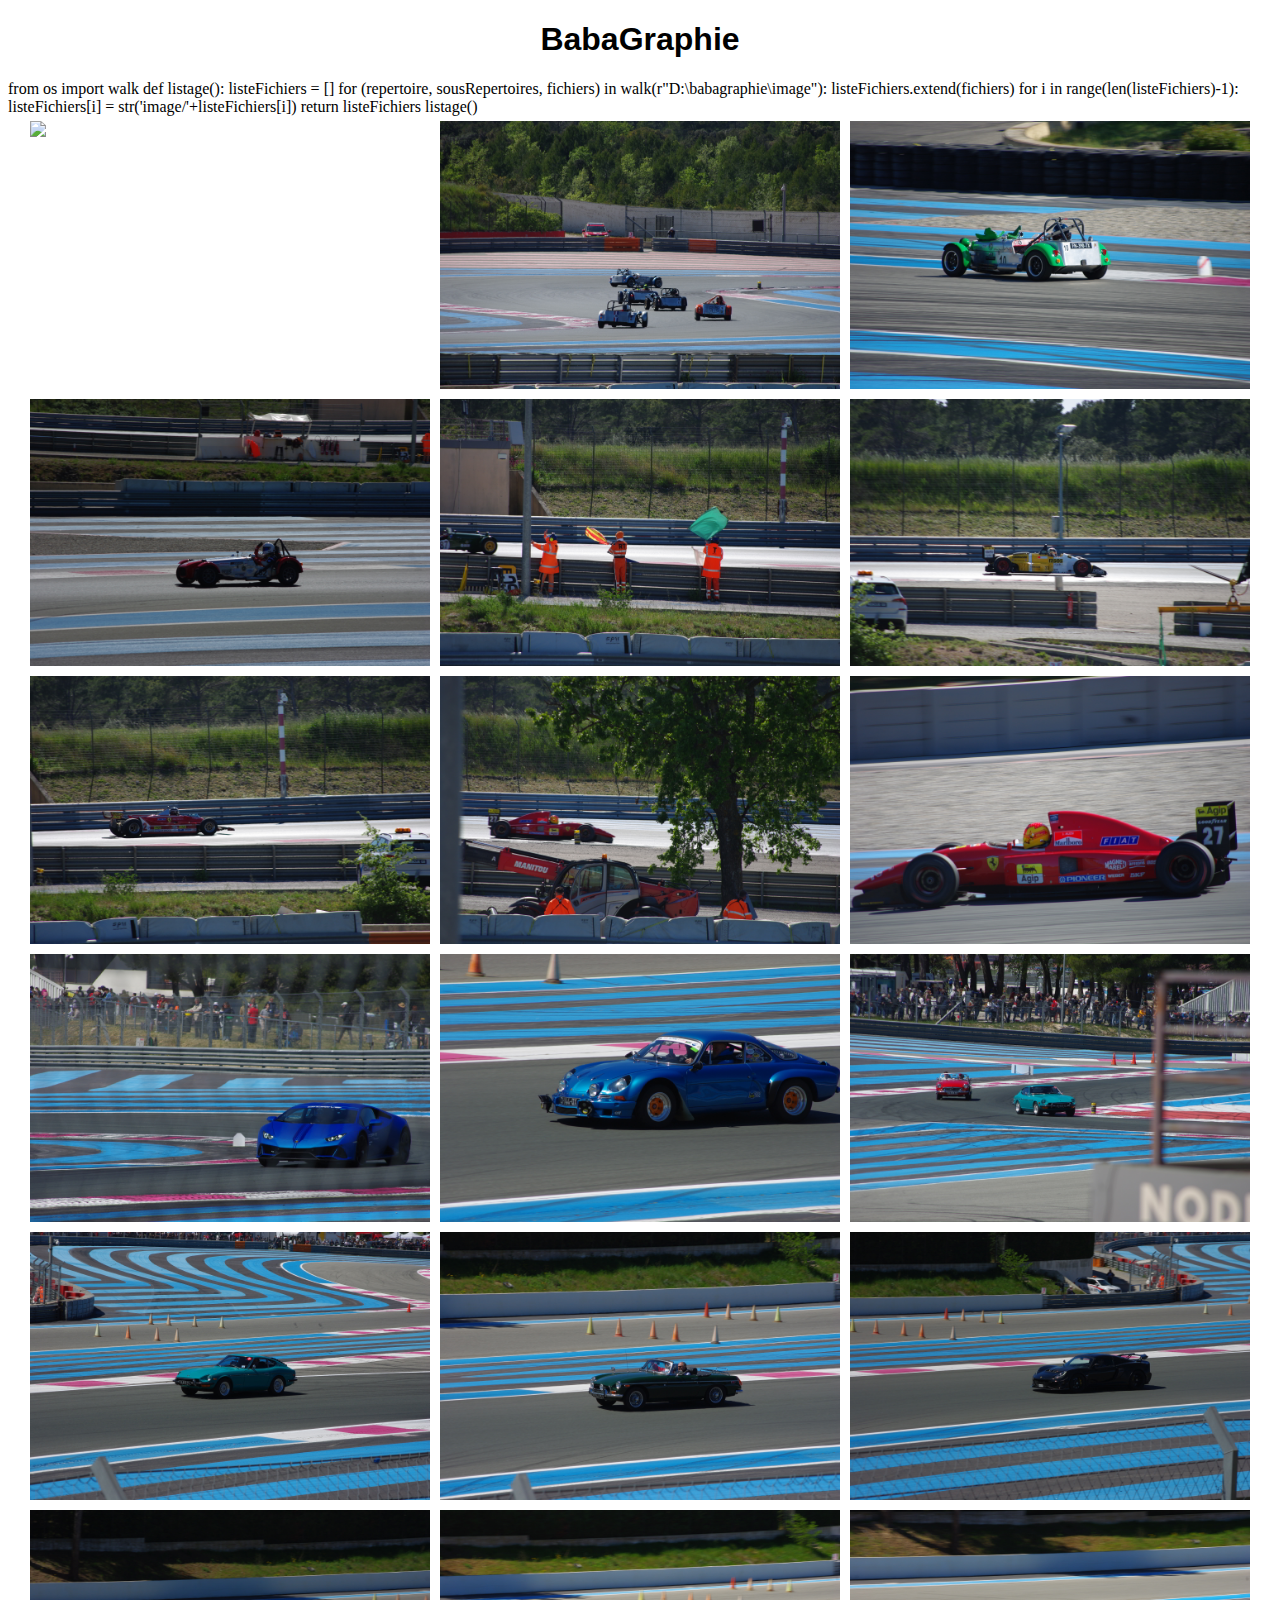
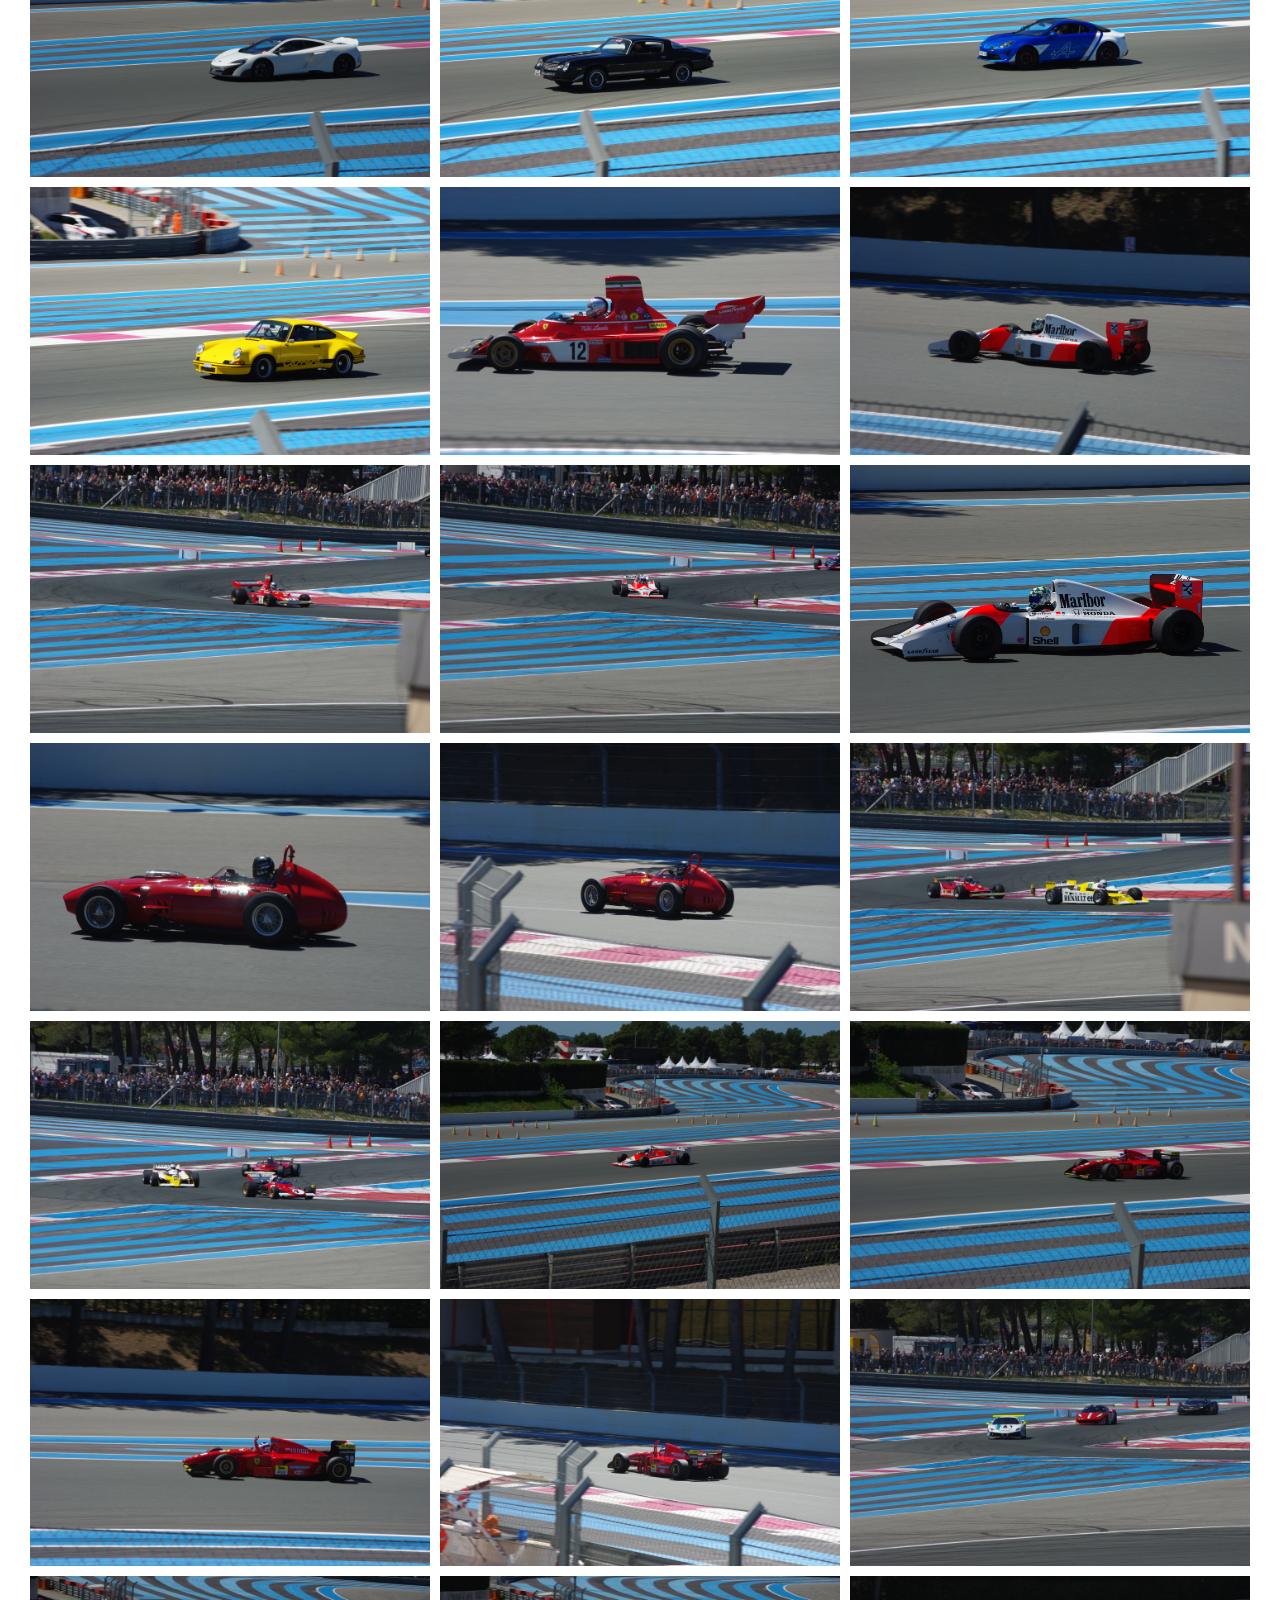
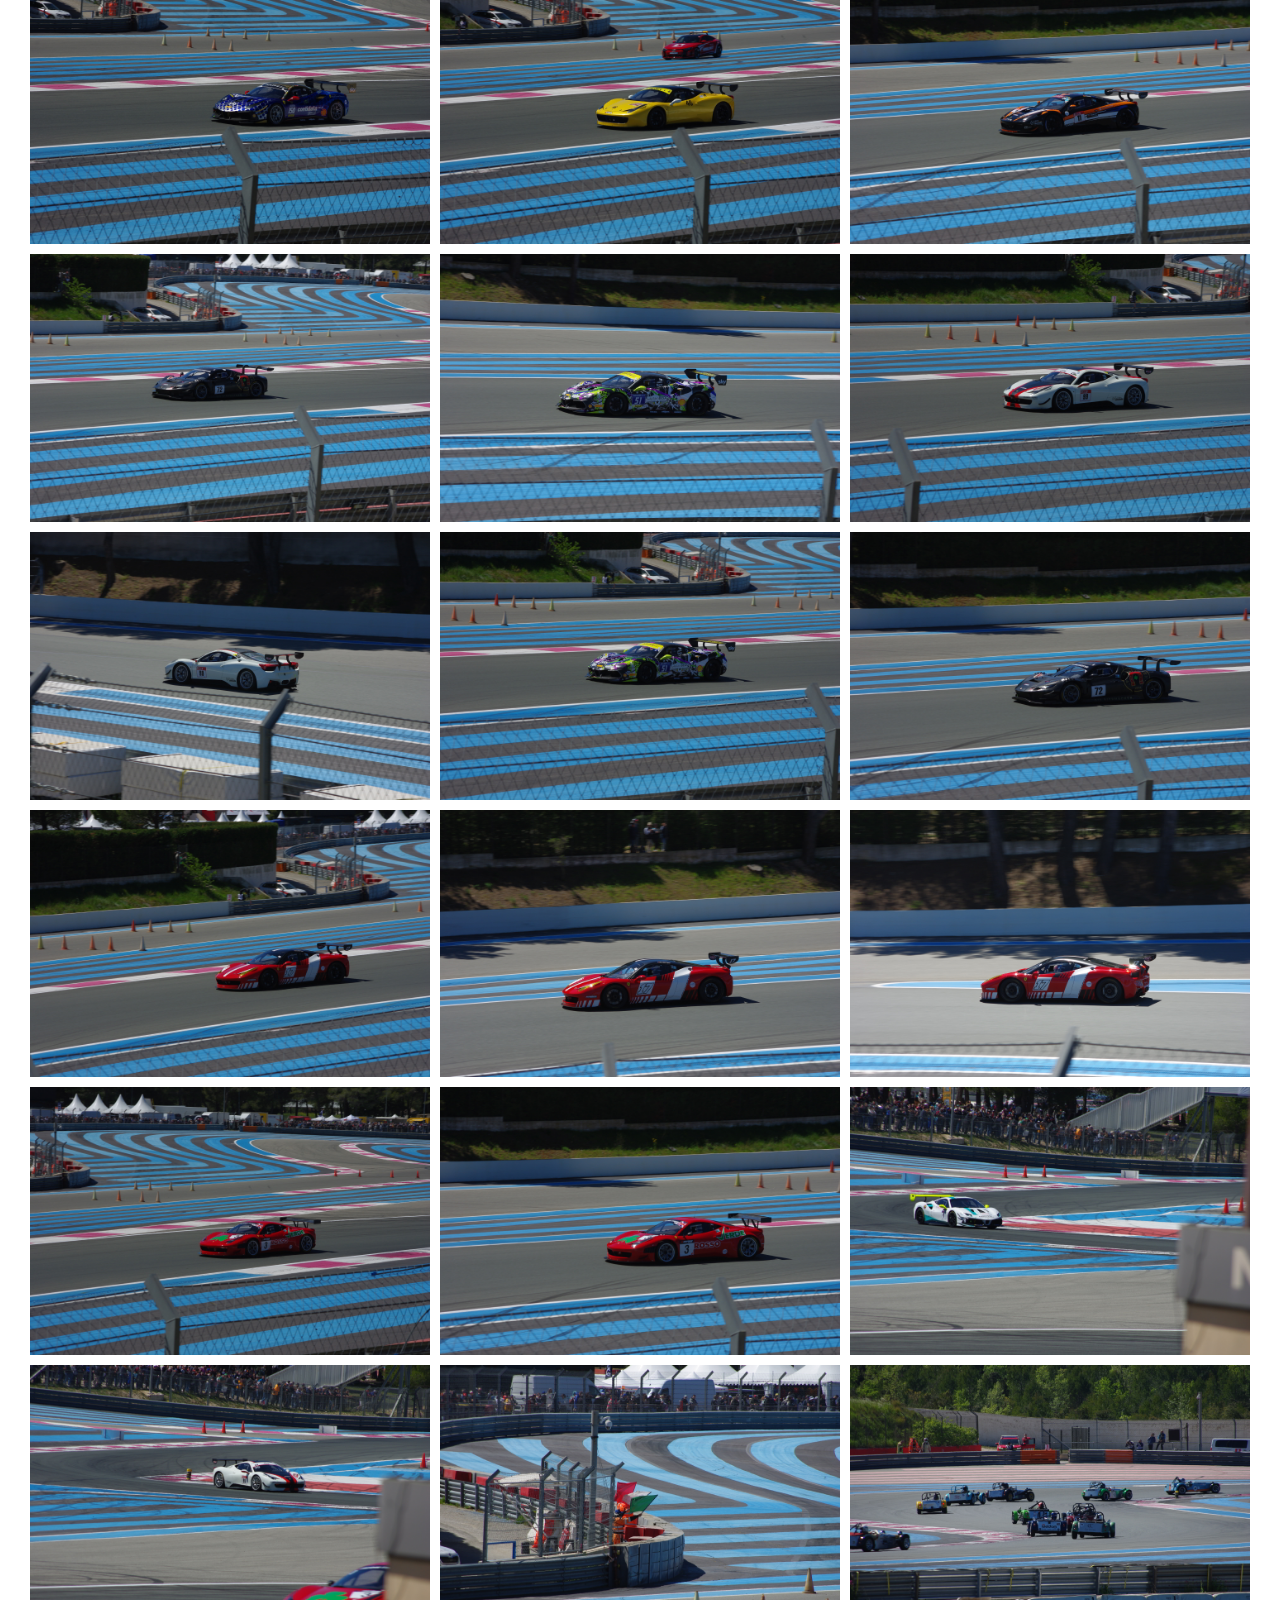
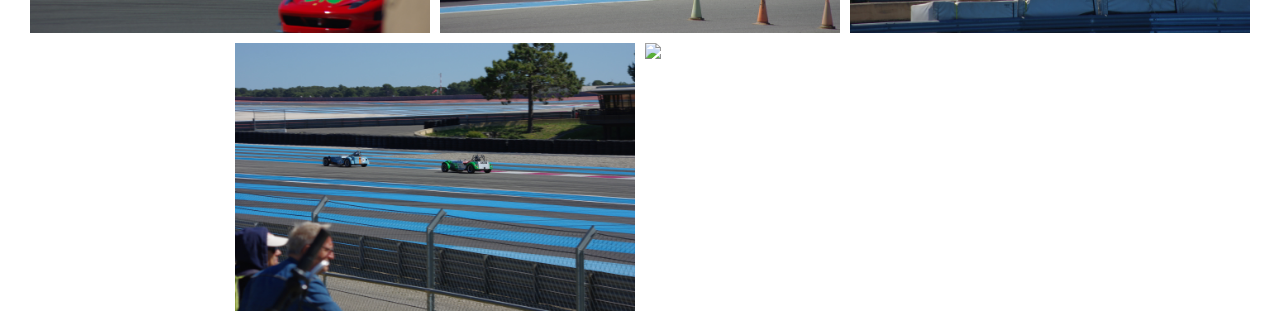
==== index.html @ 11ee6295 "Update index.html" ====
<!DOCTYPE html>
<html lang="en">
<head>
    <meta charset="UTF-8">
    <meta name="viewport" content="width=device-width, initial-scale=1.0">
    <title>BabaGraphie</title>
    <script defer src="https://pyscript.net/alpha/pyscript.js"></script>
    <style>
        .titre {
            text-align: center;
            font-family: "Comic Sans MS", cursive, sans-serif; 
        }
        .gallery {
            display: flex;
            flex-wrap: wrap;
            justify-content: center;
        }
        .gallery img {
            width: 400px;
            margin: 5px;
        }
    </style>
</head>
<body>
    <div class="titre">
        <h1>BabaGraphie</h1>
    </div>
    <py-script>
        from os import walk

        def listage():
            listeFichiers = []
            for (repertoire, sousRepertoires, fichiers) in walk(r"D:\babagraphie\image"):
                listeFichiers.extend(fichiers)
            for i in range(len(listeFichiers)-1):
                listeFichiers[i] = str('image/'+listeFichiers[i])
            return listeFichiers
        listage()

    </py-script>
    <div class="gallery" id="imageGallery"></div>
    <script type="text/javascript">
        // Définir une liste d'images en JavaScript en utilisant le résultat de la fonction Python
        var liste_images = ['image/IMGP9561.jpg', 'image/IMGP9793.JPG', 'image/IMGP9796.JPG', 'image/IMGP9802.JPG', 'image/IMGP9808.JPG', 'image/IMGP9812.JPG', 'image/IMGP9818.JPG', 'image/IMGP9837.JPG', 'image/IMGP9839.JPG', 'image/IMGP9596.JPG', 'image/IMGP9609.JPG', 'image/IMGP9612.JPG', 'image/IMGP9613.JPG', 'image/IMGP9622.JPG', 'image/IMGP9630.JPG', 'image/IMGP9631.JPG', 'image/IMGP9633.JPG', 'image/IMGP9636.JPG', 'image/IMGP9644.JPG', 'image/IMGP9656.JPG', 'image/IMGP9663.JPG', 
        'image/IMGP9666.JPG', 'image/IMGP9667.JPG', 'image/IMGP9674.JPG', 'image/IMGP9676.JPG', 'image/IMGP9677.JPG', 'image/IMGP9685.JPG', 'image/IMGP9687.JPG', 'image/IMGP9689.JPG', 'image/IMGP9691.JPG', 'image/IMGP9692.JPG', 'image/IMGP9693.JPG', 'image/IMGP9695.JPG', 'image/IMGP9698.JPG', 'image/IMGP9699.JPG', 'image/IMGP9707.JPG', 'image/IMGP9711.JPG', 'image/IMGP9716.JPG', 'image/IMGP9720.JPG', 'image/IMGP9724.JPG', 'image/IMGP9726.JPG', 'image/IMGP9731.JPG', 'image/IMGP9735.JPG', 'image/IMGP9736.JPG', 'image/IMGP9737.JPG', 'image/IMGP9738.JPG', 'image/IMGP9739.JPG', 'image/IMGP9752.JPG', 'image/IMGP9762.JPG', 'image/IMGP9769.JPG', 'image/IMGP9776.JPG', 'image/IMGP9781.JPG', 'IMGP9561.JPG'] ;

        // Passer la liste d'images à une fonction JavaScript pour l'affichage
        afficherImages(liste_images);

        // Fonction pour afficher les images dans la galerie
        function afficherImages(images) {
            var gallery = document.getElementById("imageGallery");

            for (var i = 0; i < images.length; i++) {
                var img = document.createElement("img");
                img.src = images[i];
                gallery.appendChild(img);
            }
        }
    </script>
</body>
</html>
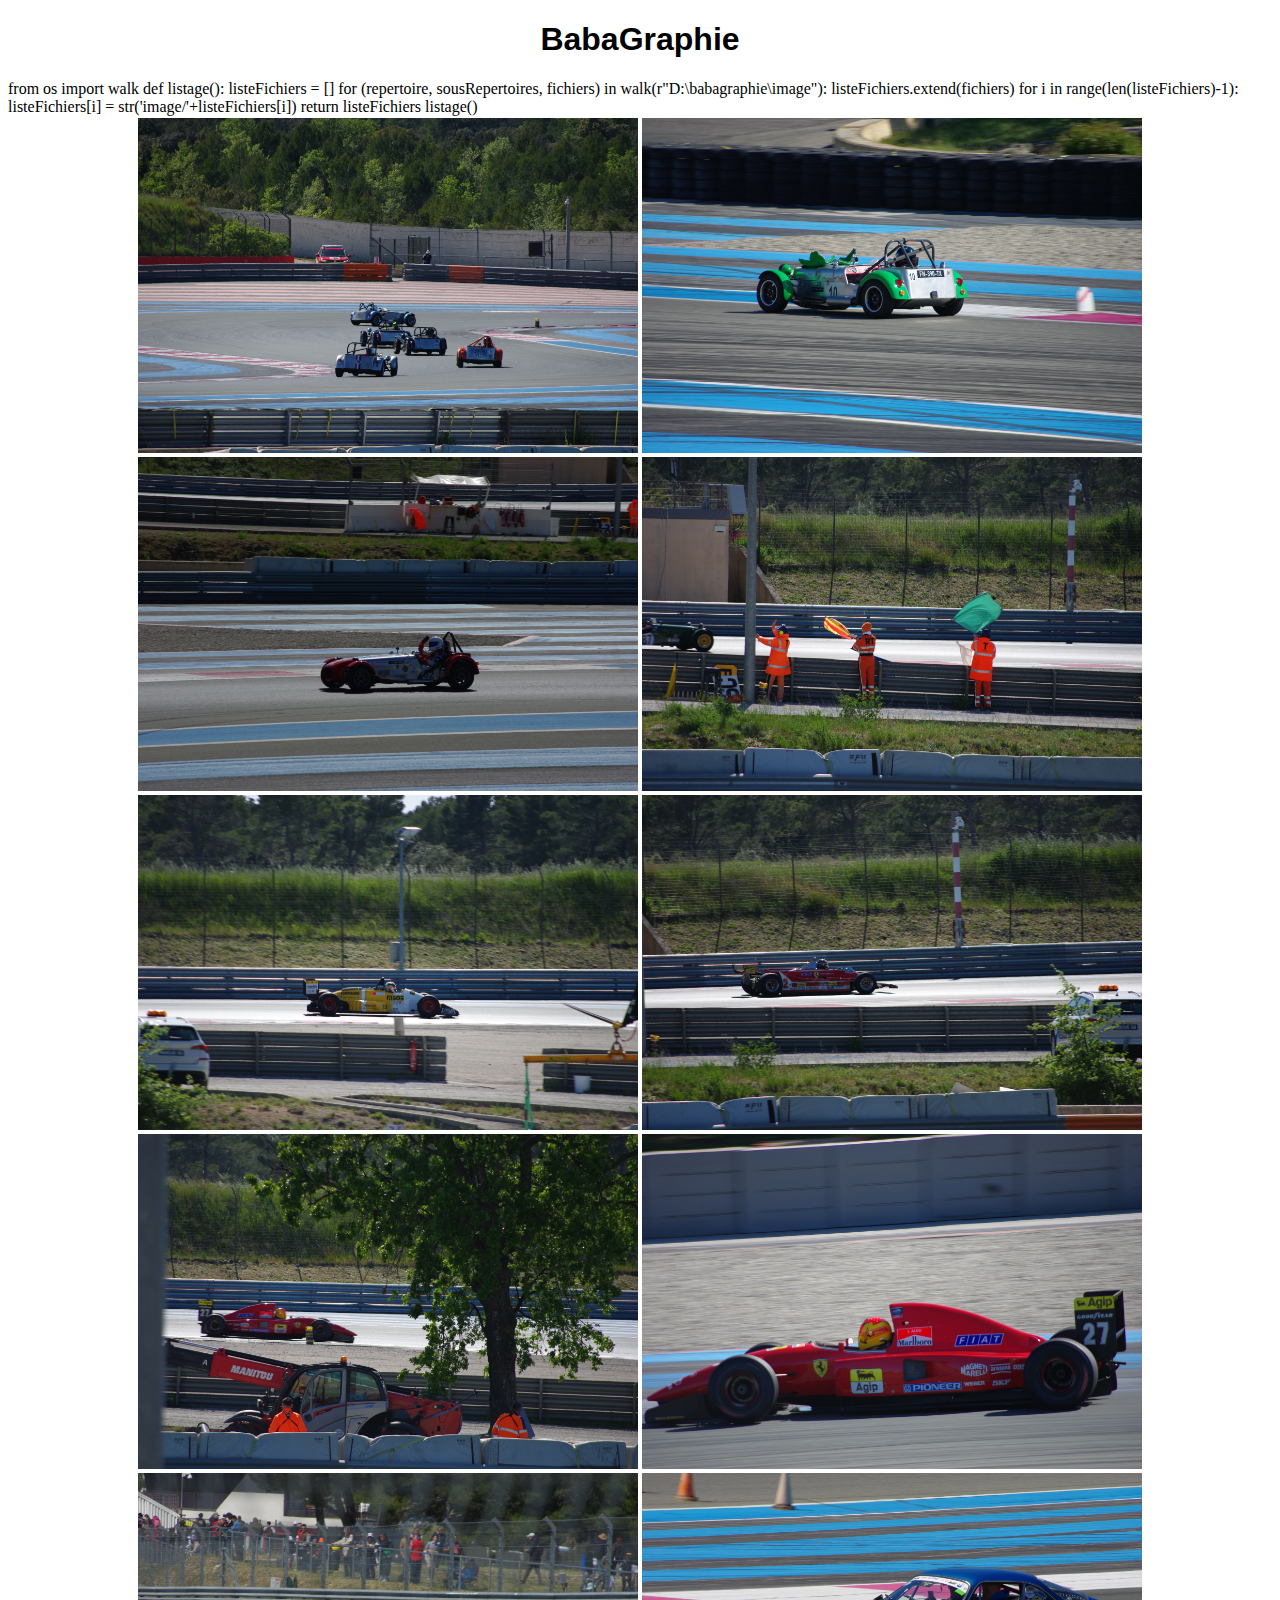
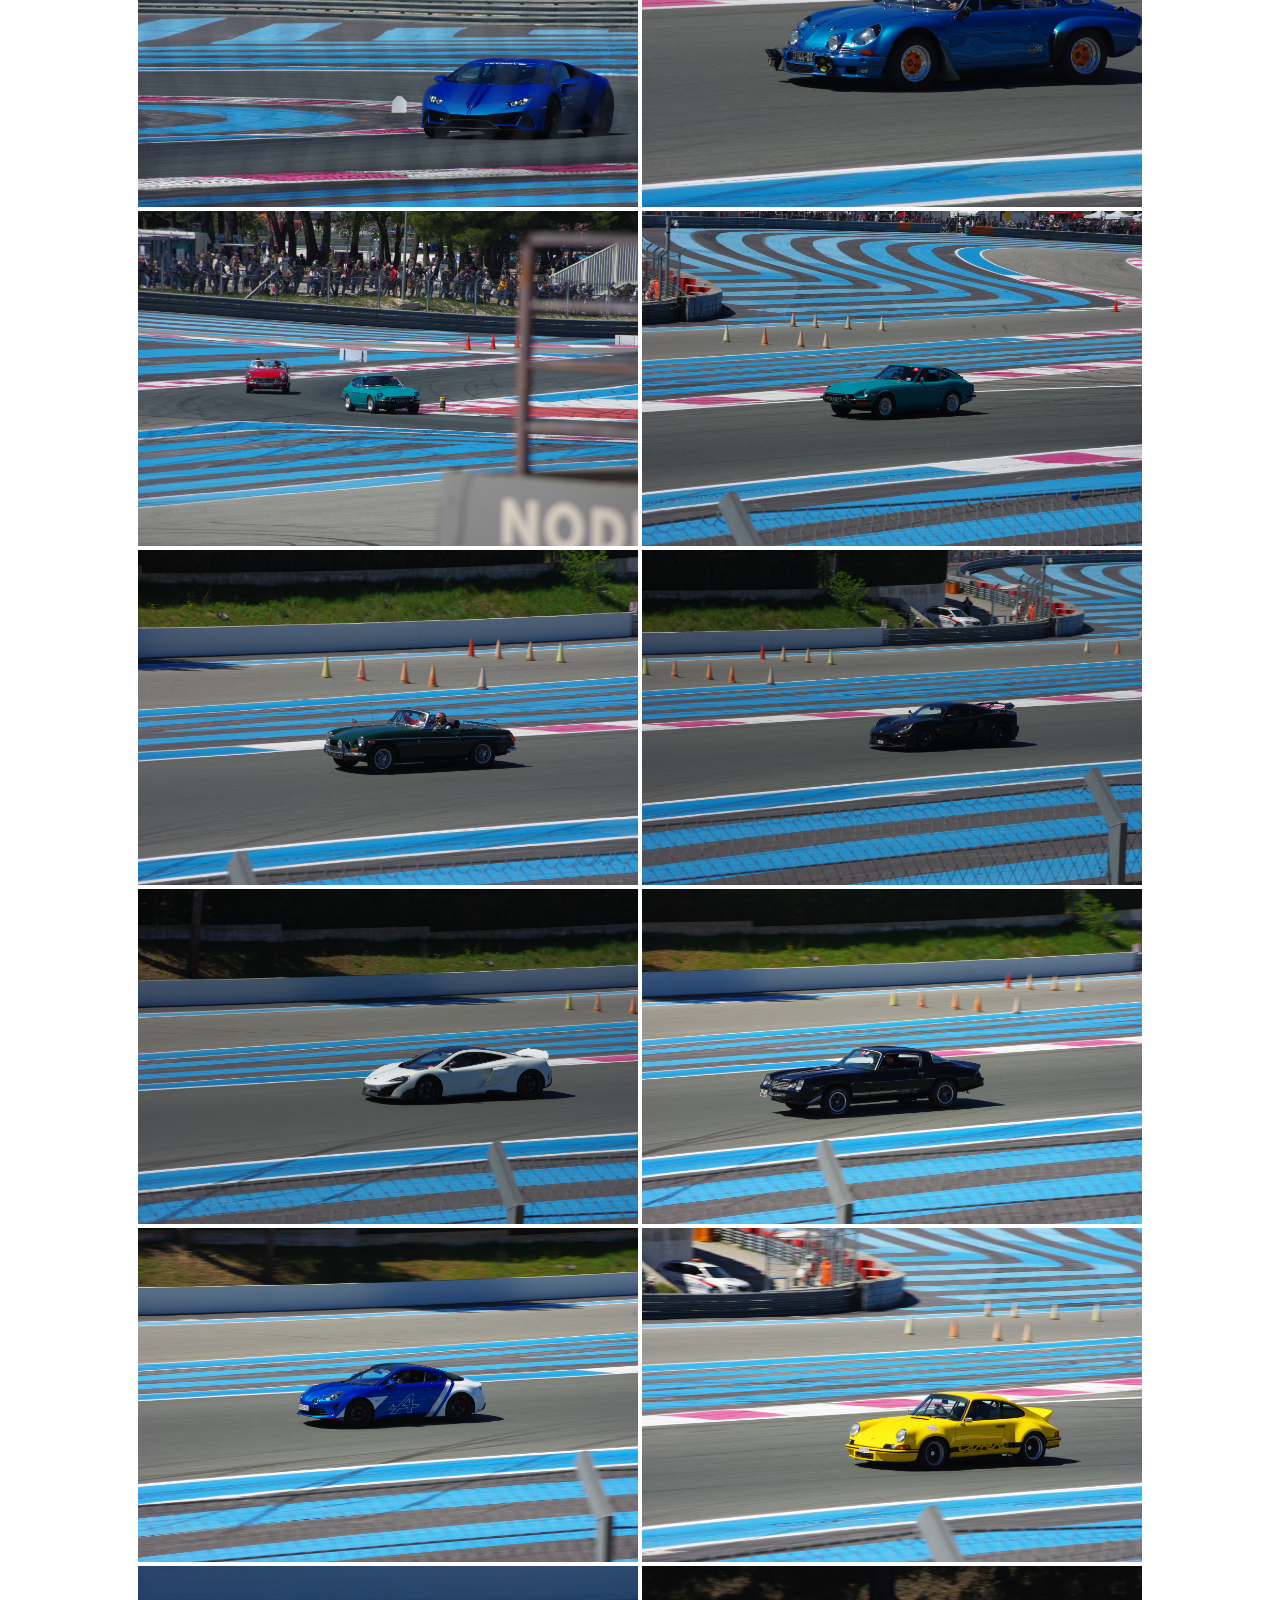
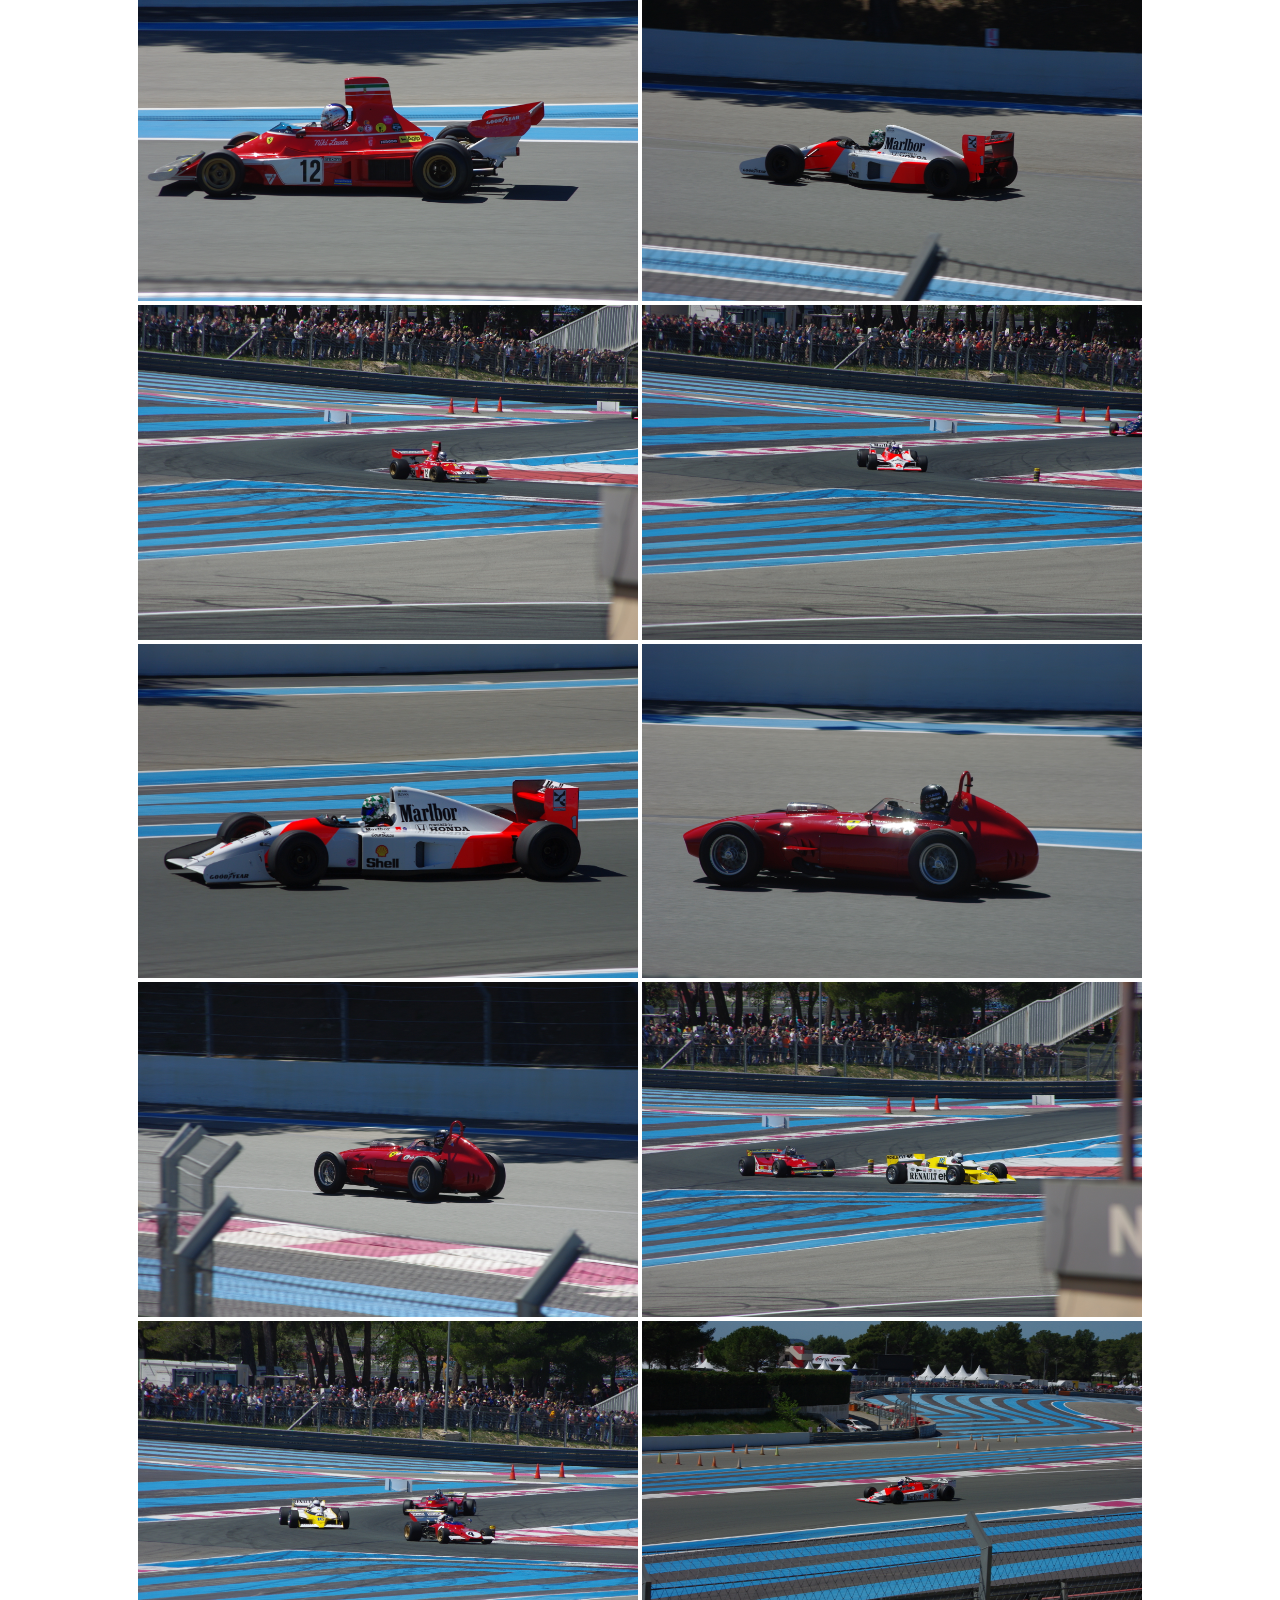
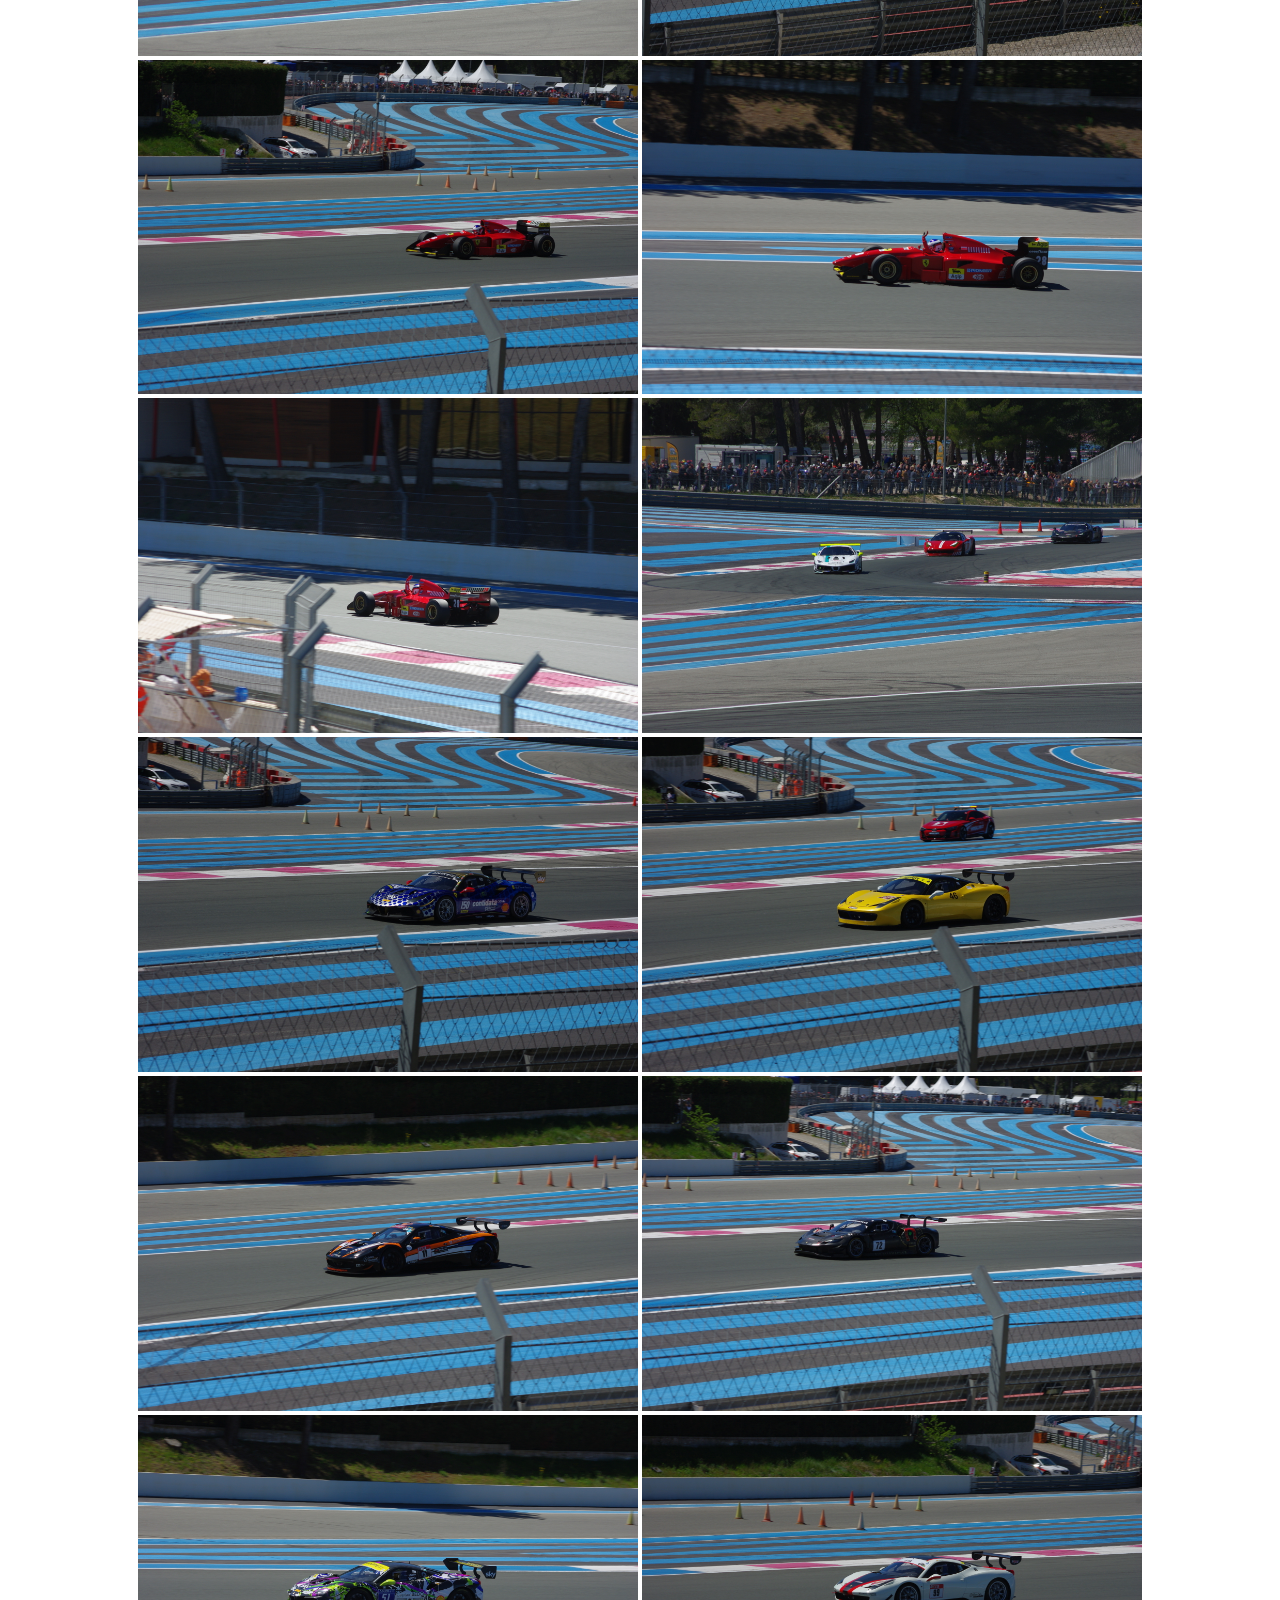
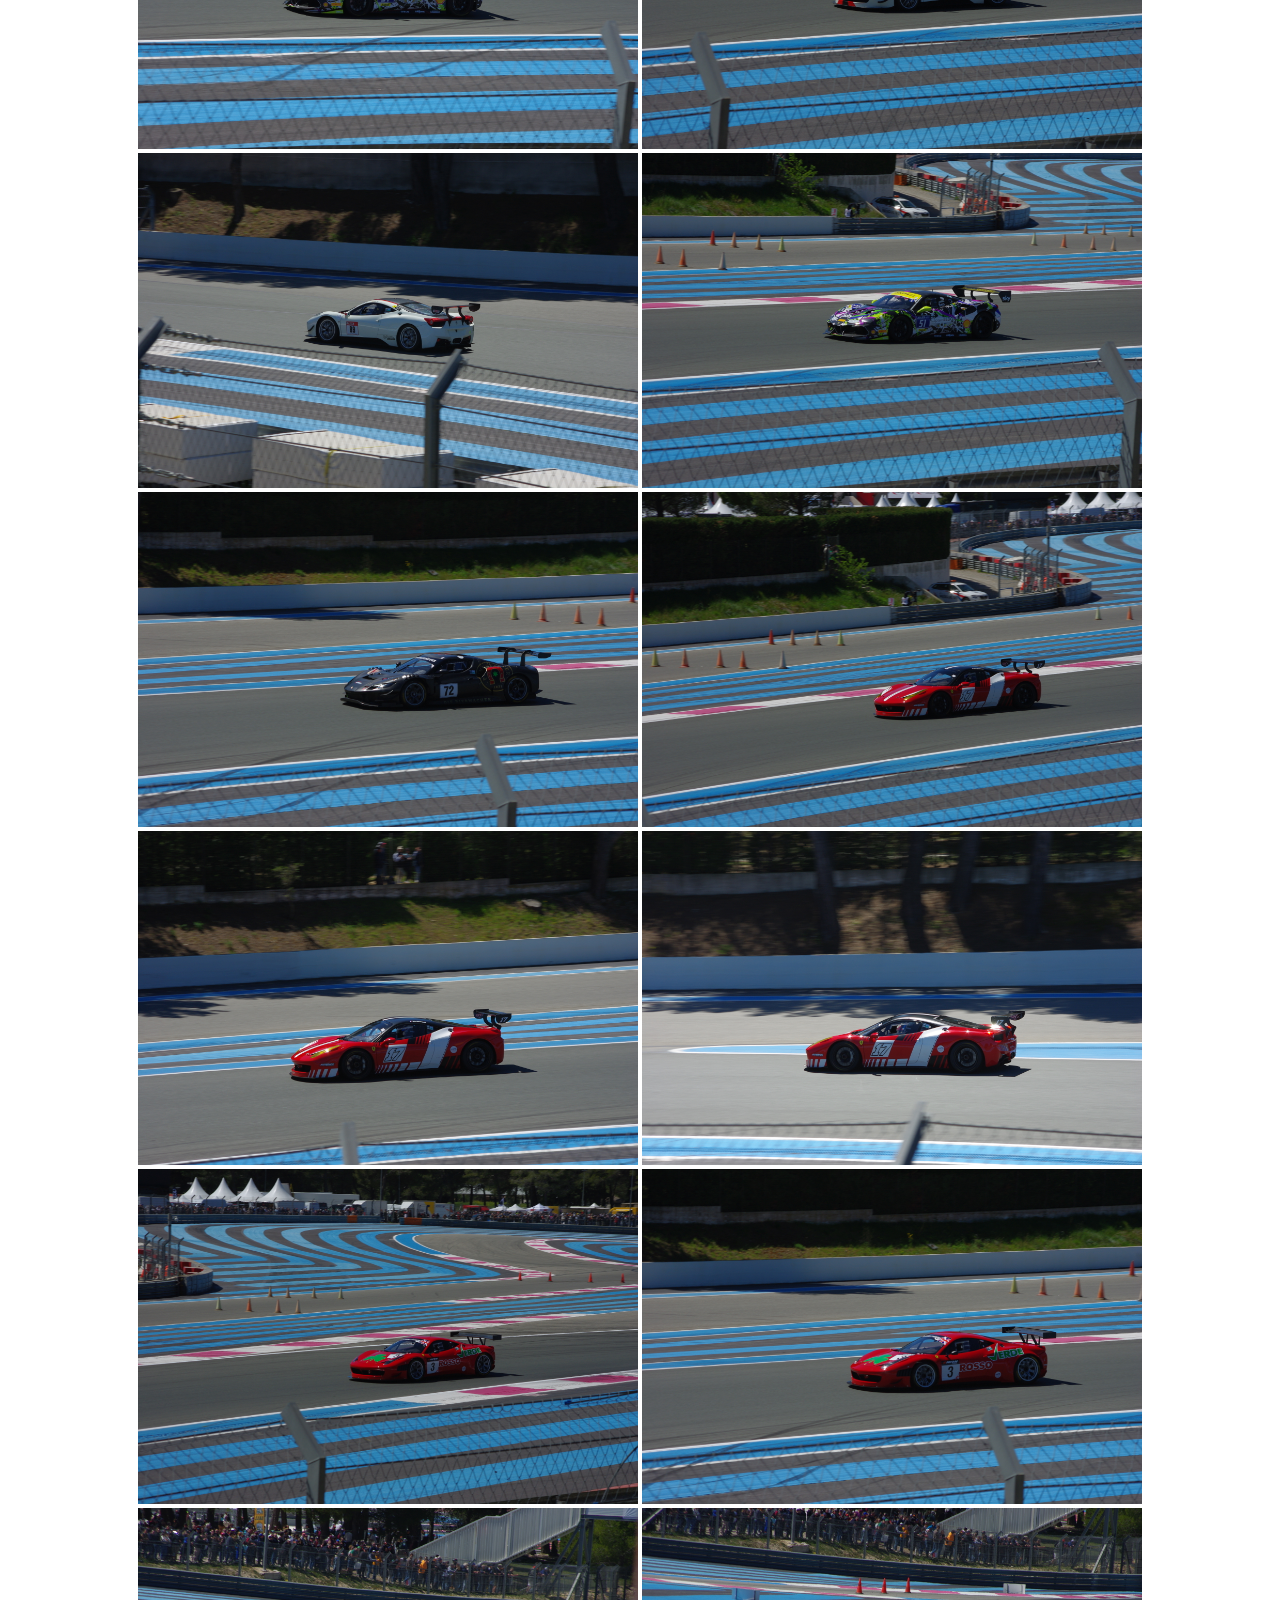
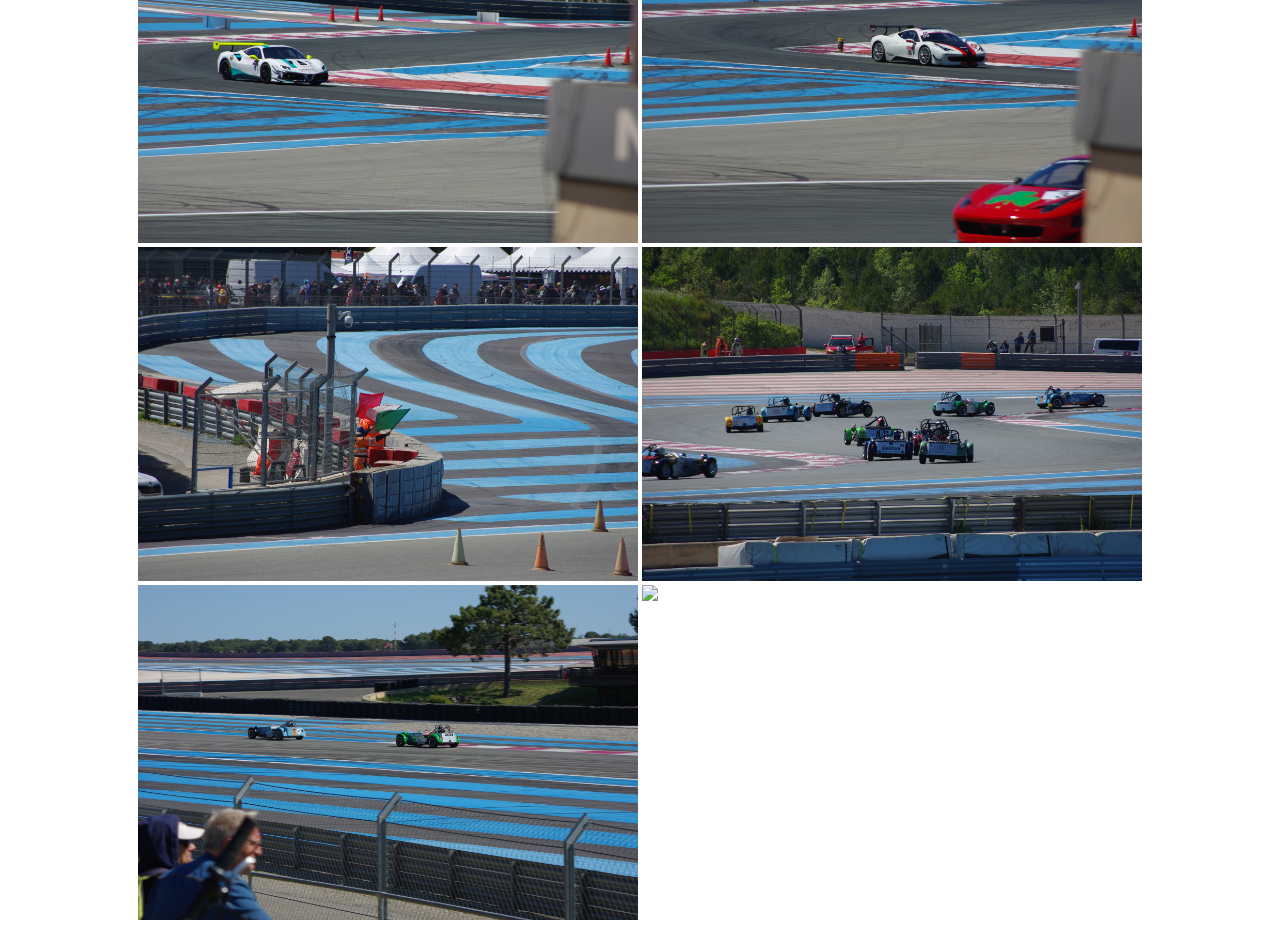
==== commit 5c439071: "Update index.html" ====
--- a/index.html
+++ b/index.html
@@ -16,8 +16,8 @@
             justify-content: center;
         }
         .gallery img {
-            width: 400px;
-            margin: 5px;
+            width: 500px;
+            margin: 2px;
         }
     </style>
 </head>
@@ -41,7 +41,7 @@
     <div class="gallery" id="imageGallery"></div>
     <script type="text/javascript">
         // Définir une liste d'images en JavaScript en utilisant le résultat de la fonction Python
-        var liste_images = ['image/IMGP9561.jpg', 'image/IMGP9793.JPG', 'image/IMGP9796.JPG', 'image/IMGP9802.JPG', 'image/IMGP9808.JPG', 'image/IMGP9812.JPG', 'image/IMGP9818.JPG', 'image/IMGP9837.JPG', 'image/IMGP9839.JPG', 'image/IMGP9596.JPG', 'image/IMGP9609.JPG', 'image/IMGP9612.JPG', 'image/IMGP9613.JPG', 'image/IMGP9622.JPG', 'image/IMGP9630.JPG', 'image/IMGP9631.JPG', 'image/IMGP9633.JPG', 'image/IMGP9636.JPG', 'image/IMGP9644.JPG', 'image/IMGP9656.JPG', 'image/IMGP9663.JPG', 
+        var liste_images = ['image/IMGP9793.JPG', 'image/IMGP9796.JPG', 'image/IMGP9802.JPG', 'image/IMGP9808.JPG', 'image/IMGP9812.JPG', 'image/IMGP9818.JPG', 'image/IMGP9837.JPG', 'image/IMGP9839.JPG', 'image/IMGP9596.JPG', 'image/IMGP9609.JPG', 'image/IMGP9612.JPG', 'image/IMGP9613.JPG', 'image/IMGP9622.JPG', 'image/IMGP9630.JPG', 'image/IMGP9631.JPG', 'image/IMGP9633.JPG', 'image/IMGP9636.JPG', 'image/IMGP9644.JPG', 'image/IMGP9656.JPG', 'image/IMGP9663.JPG', 
         'image/IMGP9666.JPG', 'image/IMGP9667.JPG', 'image/IMGP9674.JPG', 'image/IMGP9676.JPG', 'image/IMGP9677.JPG', 'image/IMGP9685.JPG', 'image/IMGP9687.JPG', 'image/IMGP9689.JPG', 'image/IMGP9691.JPG', 'image/IMGP9692.JPG', 'image/IMGP9693.JPG', 'image/IMGP9695.JPG', 'image/IMGP9698.JPG', 'image/IMGP9699.JPG', 'image/IMGP9707.JPG', 'image/IMGP9711.JPG', 'image/IMGP9716.JPG', 'image/IMGP9720.JPG', 'image/IMGP9724.JPG', 'image/IMGP9726.JPG', 'image/IMGP9731.JPG', 'image/IMGP9735.JPG', 'image/IMGP9736.JPG', 'image/IMGP9737.JPG', 'image/IMGP9738.JPG', 'image/IMGP9739.JPG', 'image/IMGP9752.JPG', 'image/IMGP9762.JPG', 'image/IMGP9769.JPG', 'image/IMGP9776.JPG', 'image/IMGP9781.JPG', 'IMGP9561.JPG'] ;
 
         // Passer la liste d'images à une fonction JavaScript pour l'affichage
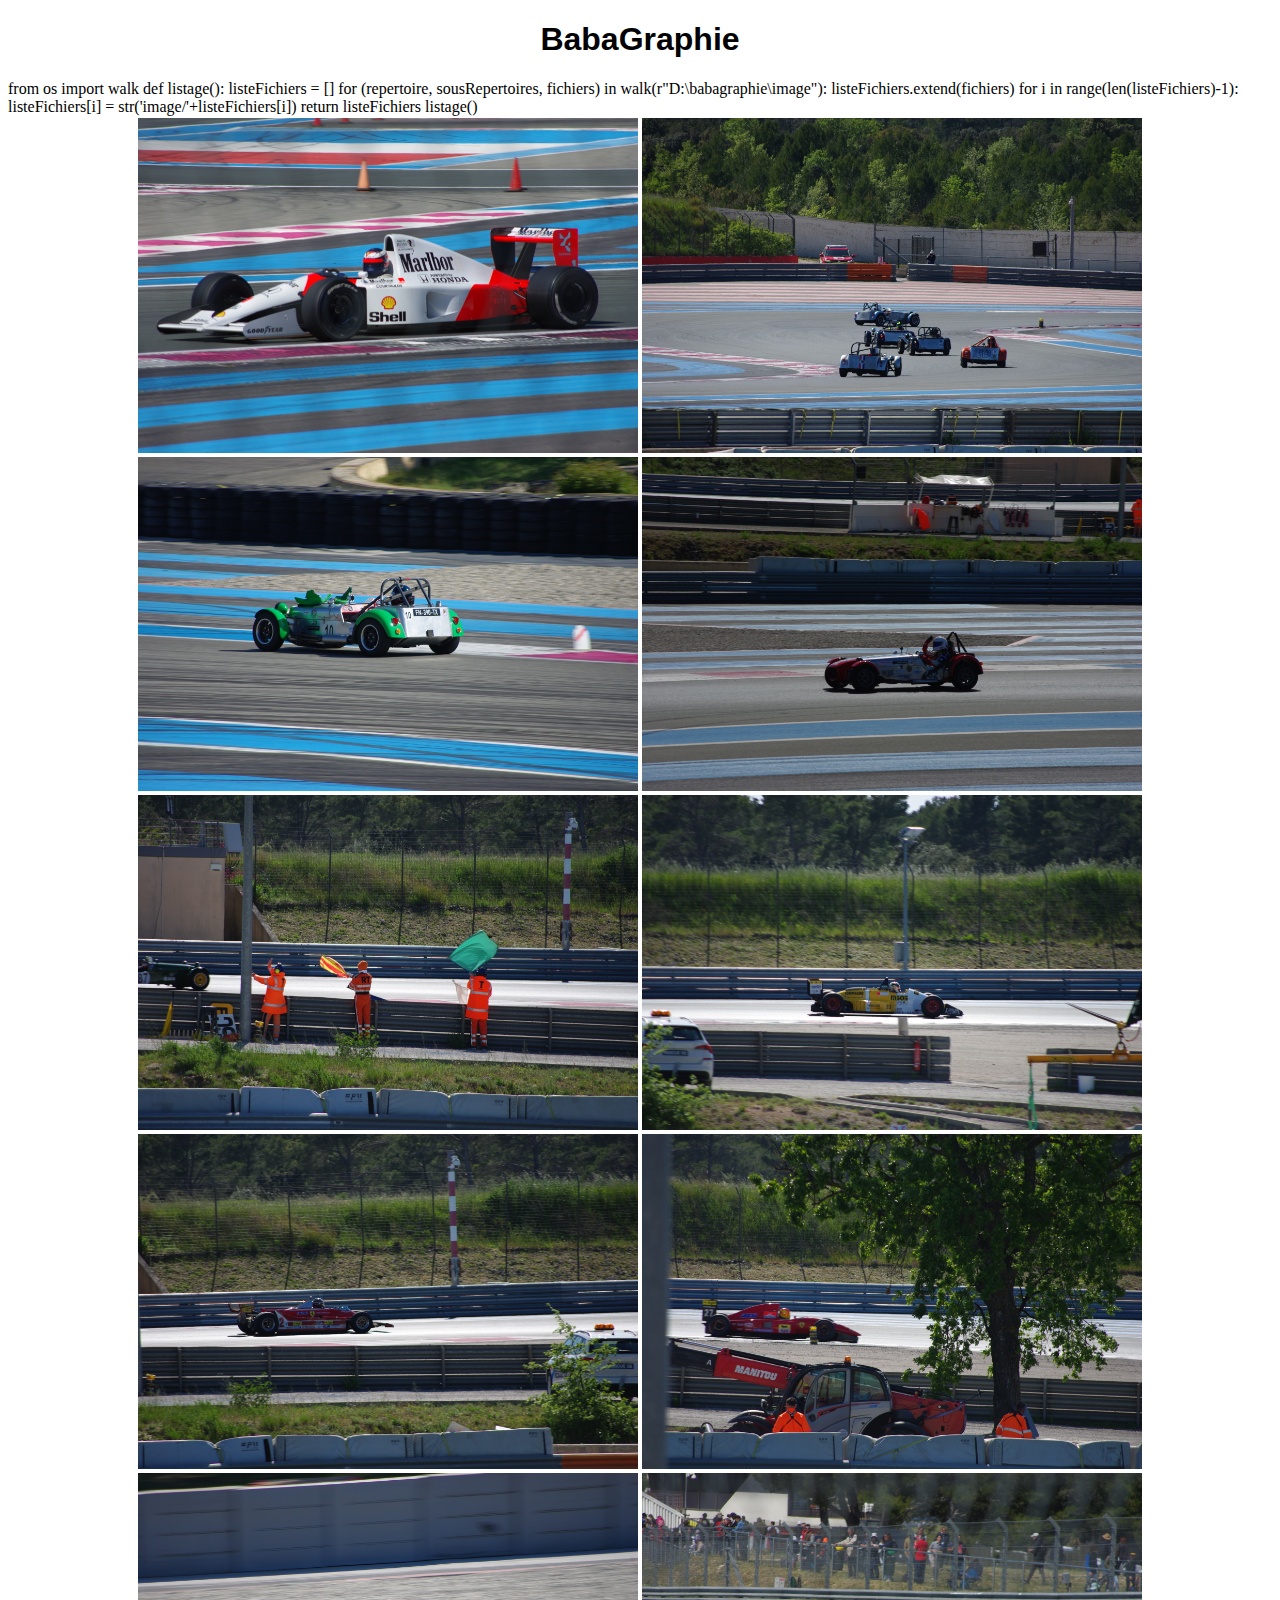
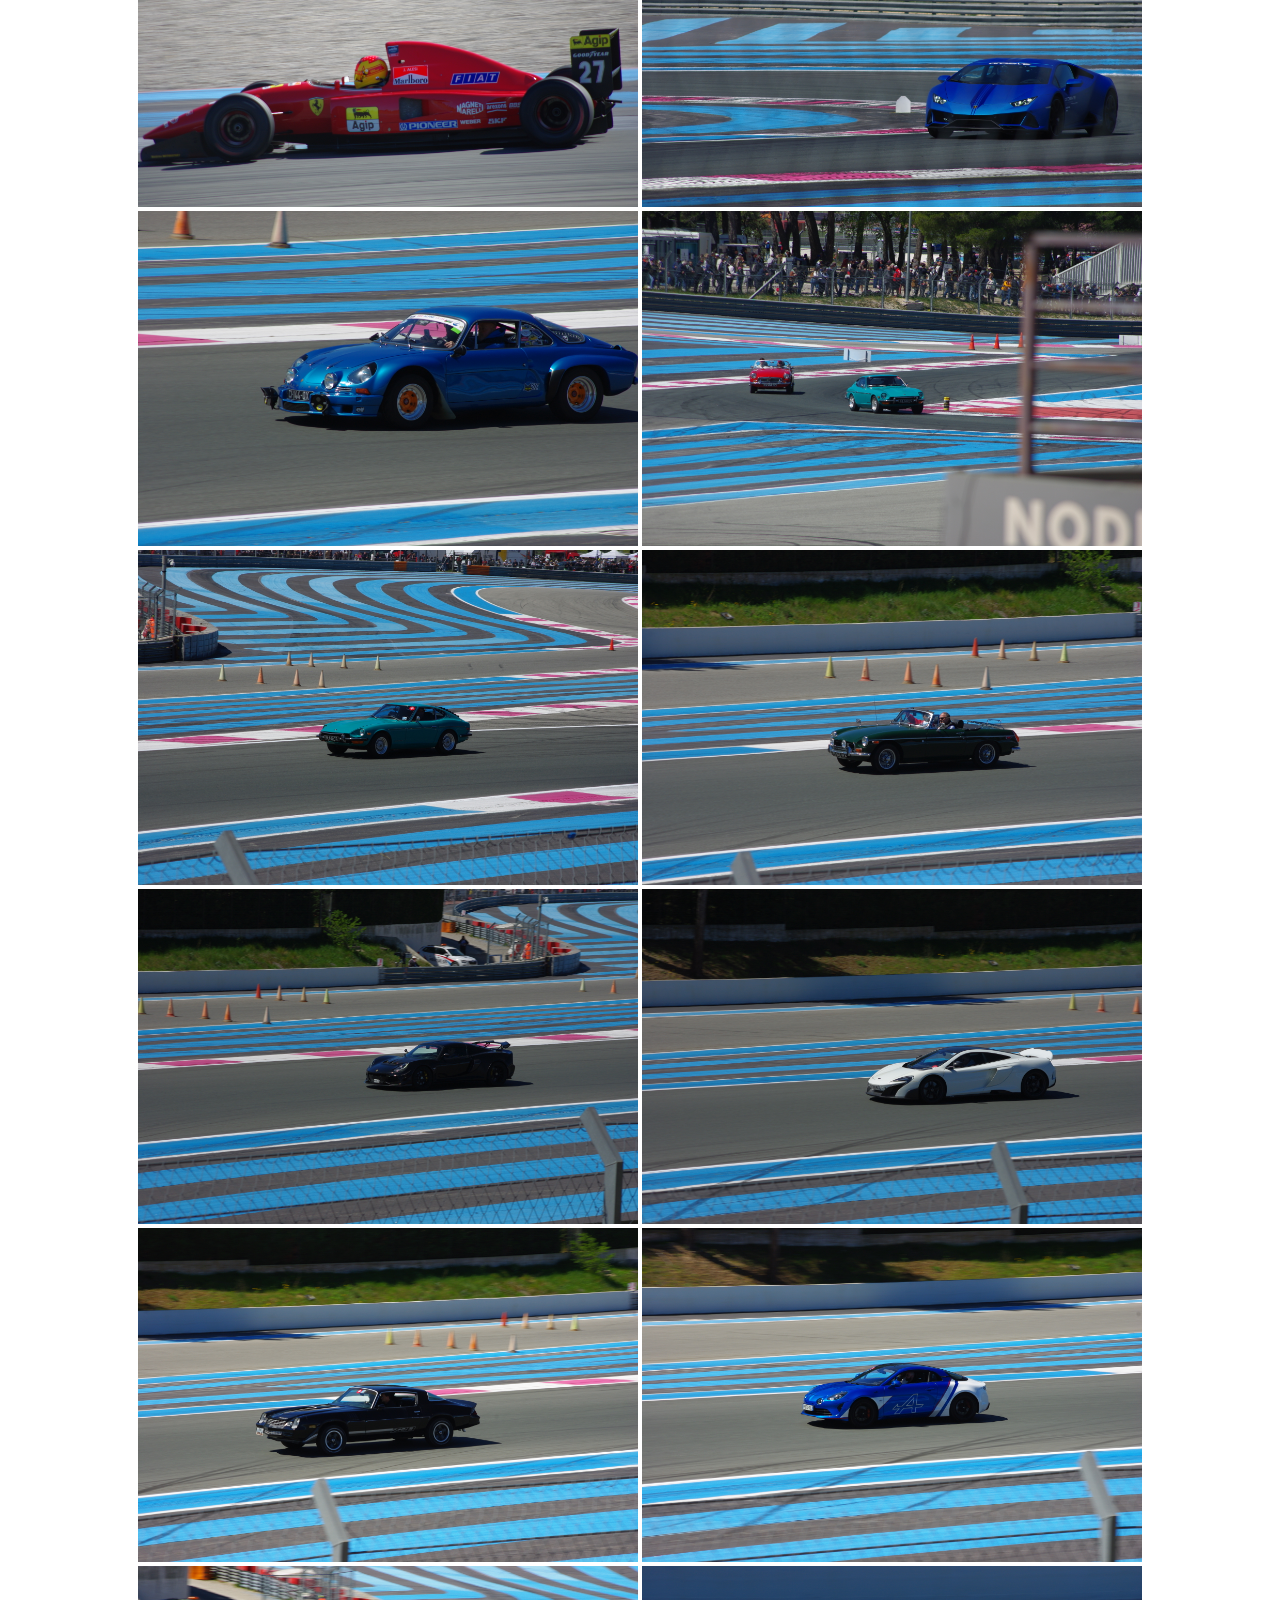
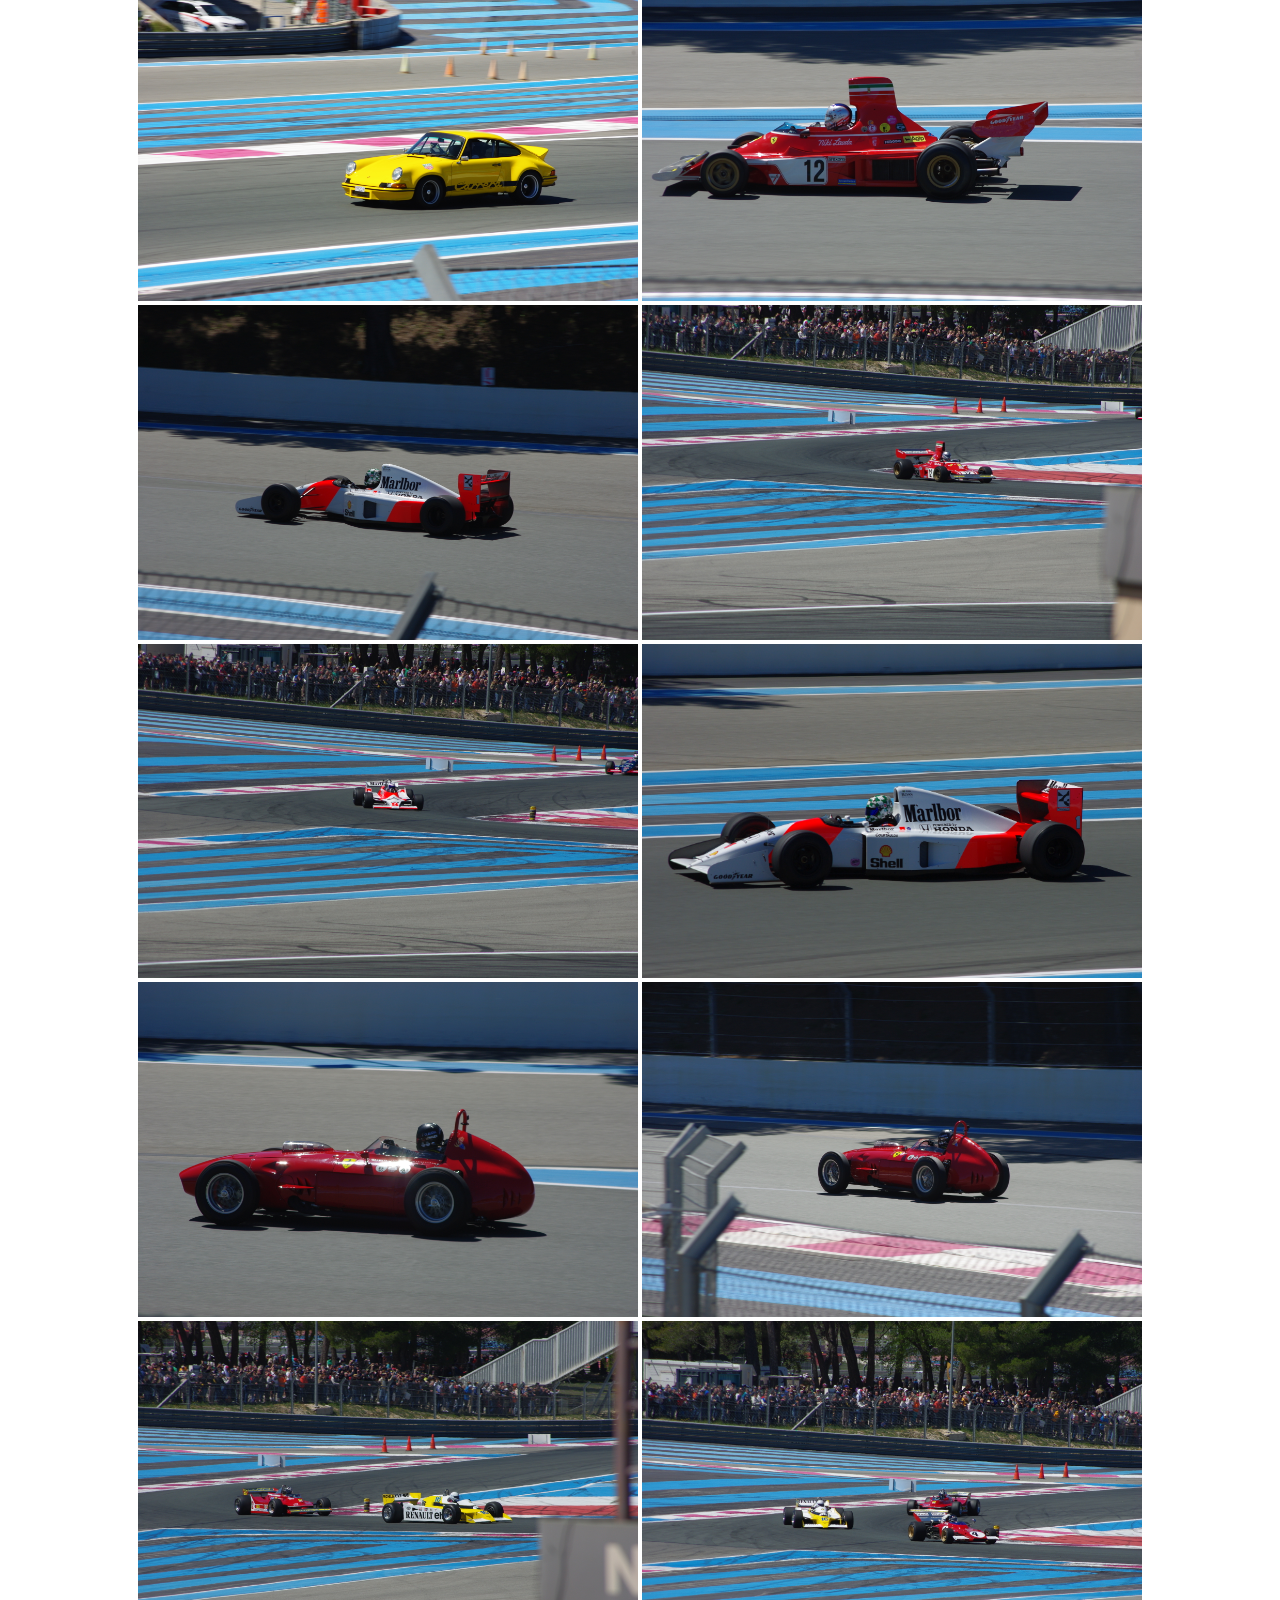
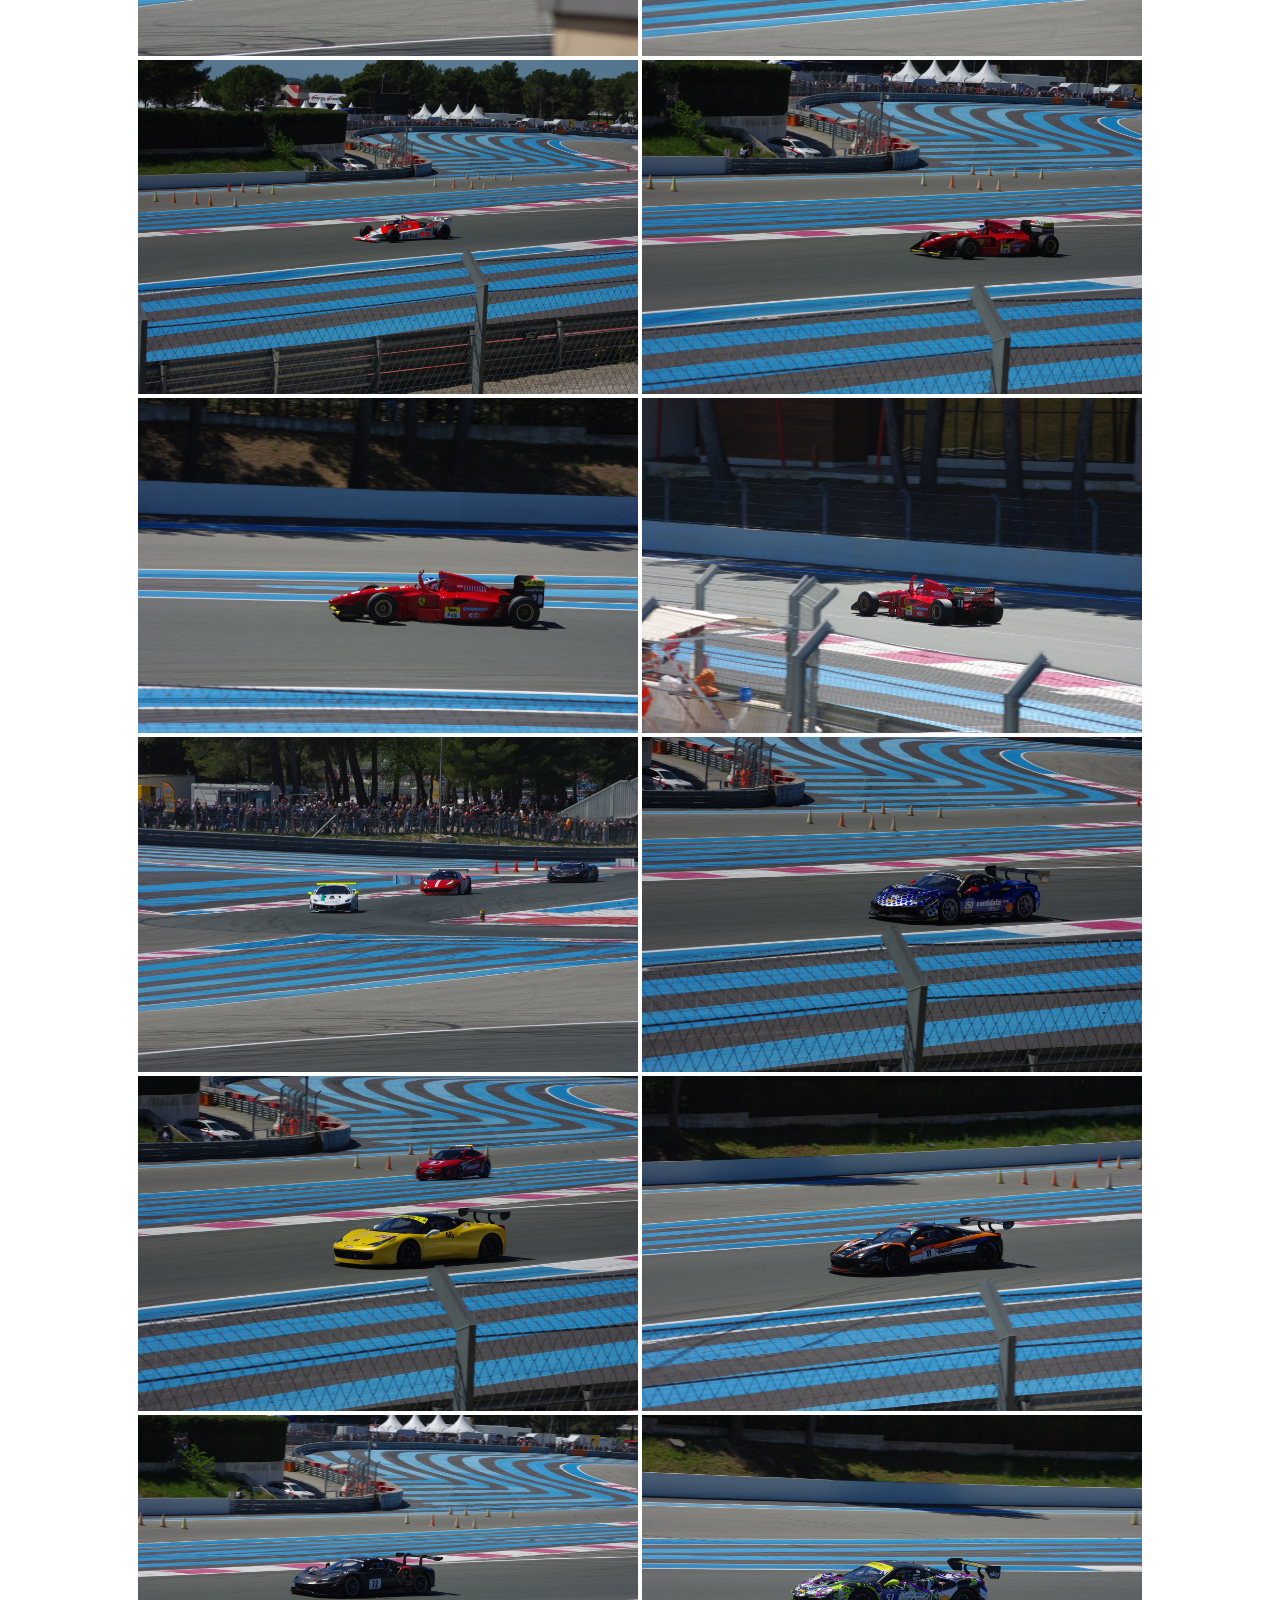
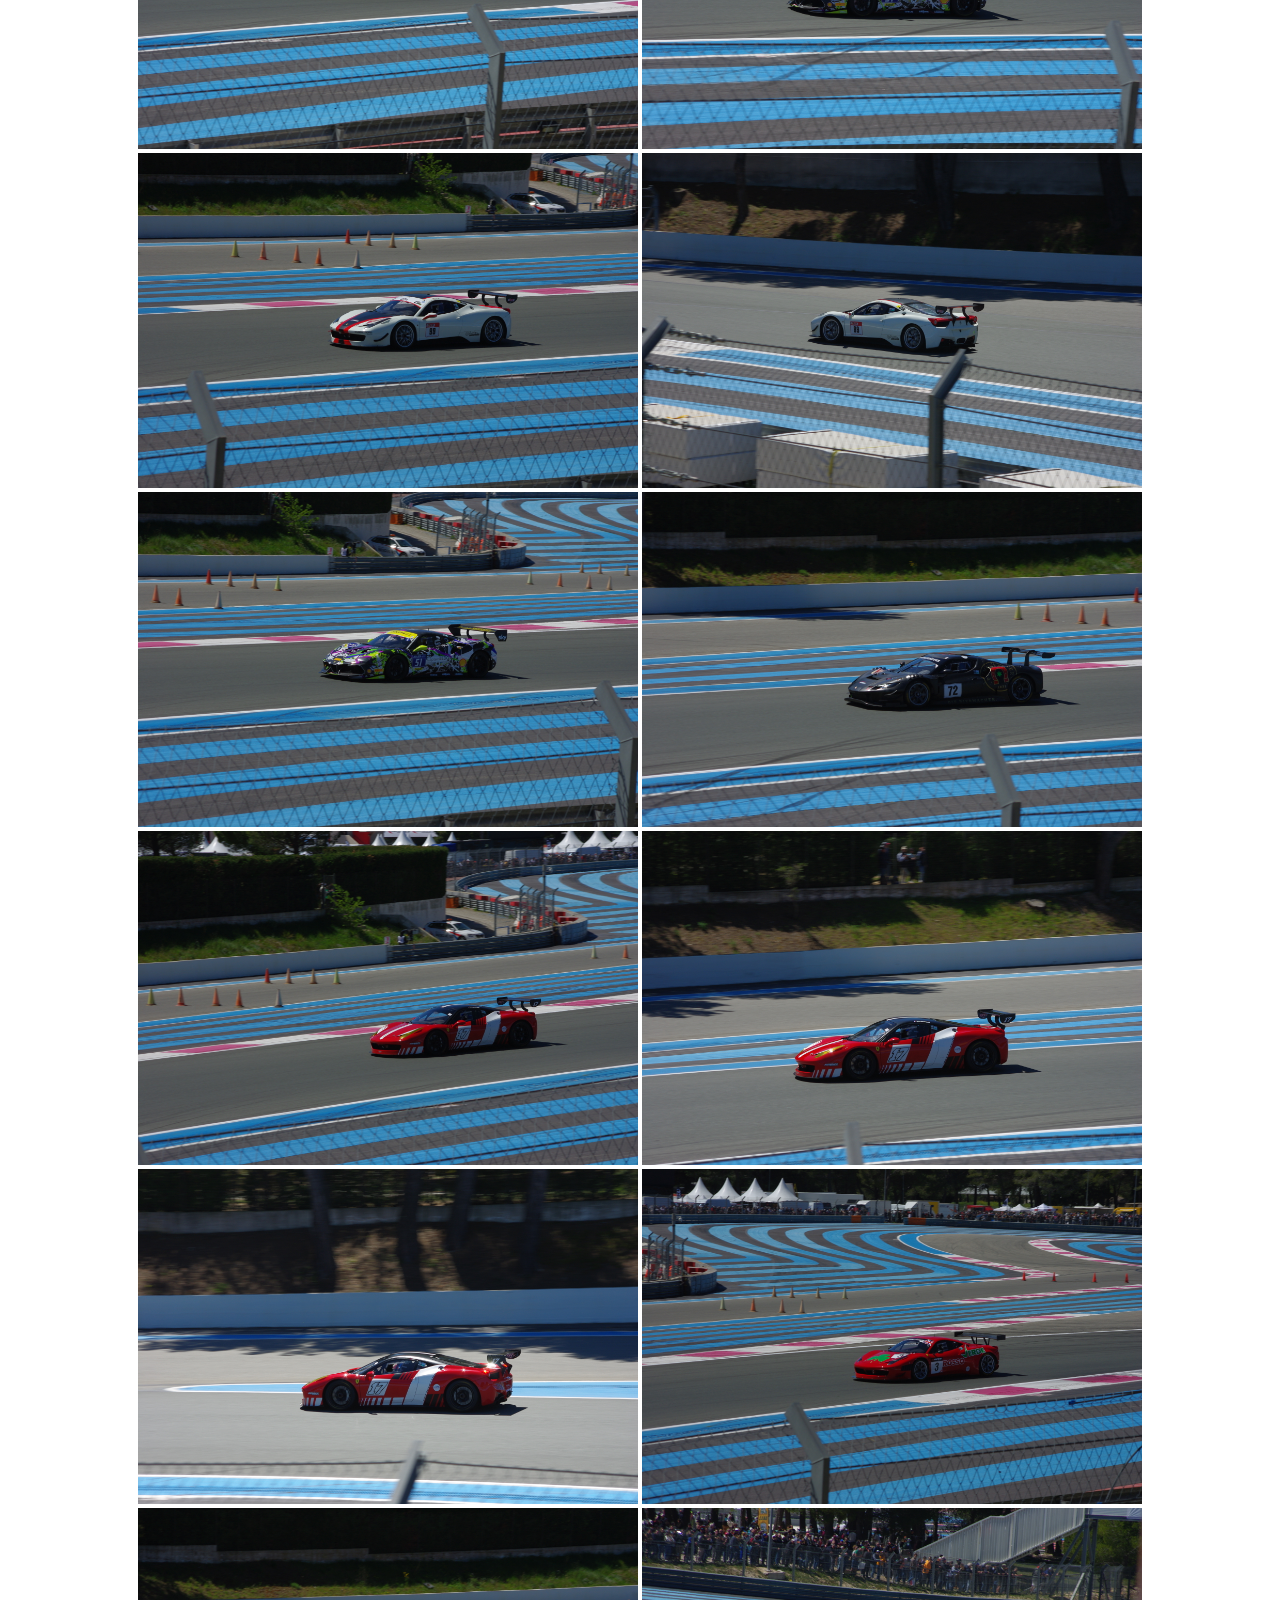
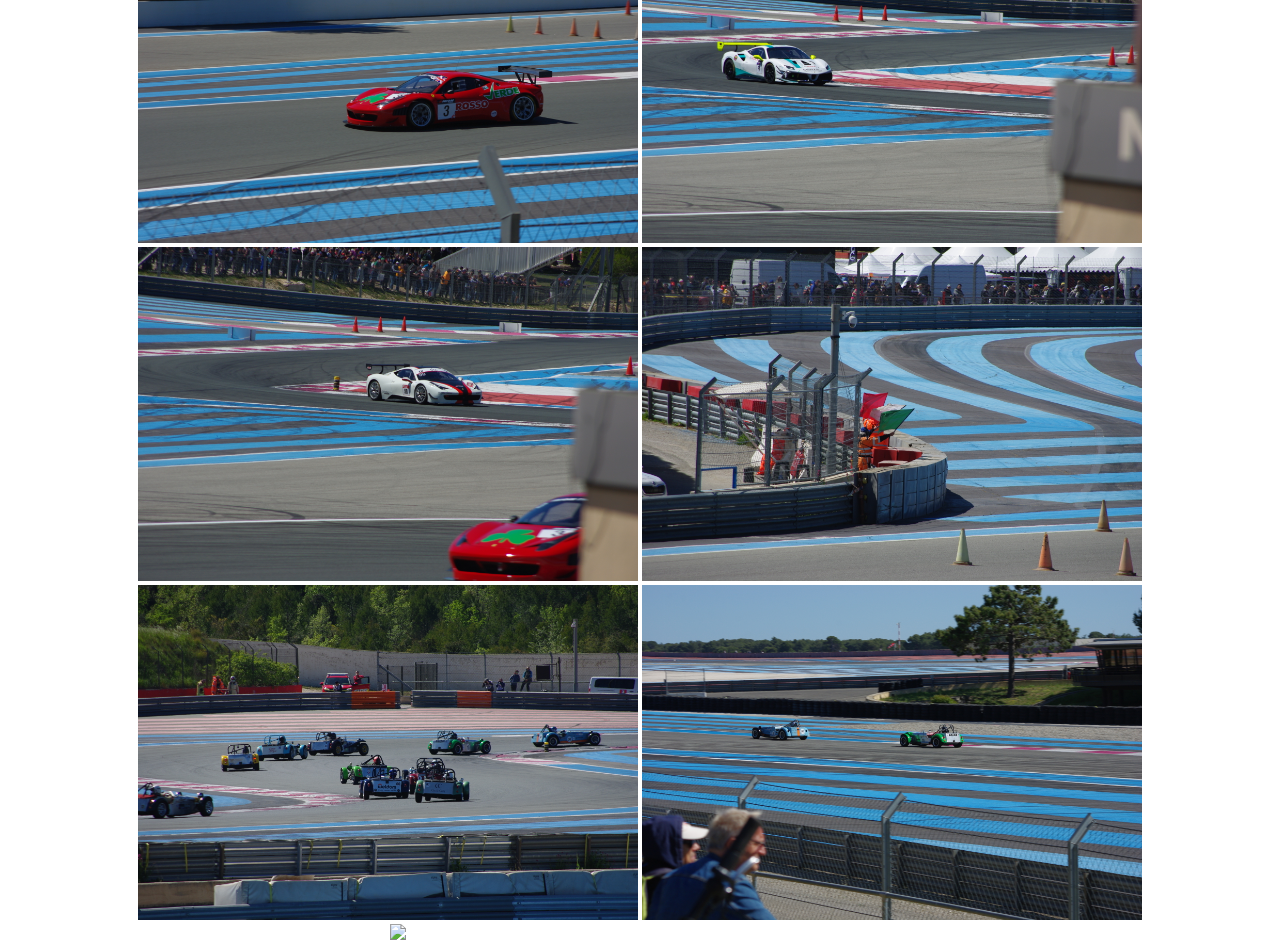
==== commit 519272c0: "Update index.html" ====
--- a/index.html
+++ b/index.html
@@ -41,7 +41,7 @@
     <div class="gallery" id="imageGallery"></div>
     <script type="text/javascript">
         // Définir une liste d'images en JavaScript en utilisant le résultat de la fonction Python
-        var liste_images = ['image/IMGP9793.JPG', 'image/IMGP9796.JPG', 'image/IMGP9802.JPG', 'image/IMGP9808.JPG', 'image/IMGP9812.JPG', 'image/IMGP9818.JPG', 'image/IMGP9837.JPG', 'image/IMGP9839.JPG', 'image/IMGP9596.JPG', 'image/IMGP9609.JPG', 'image/IMGP9612.JPG', 'image/IMGP9613.JPG', 'image/IMGP9622.JPG', 'image/IMGP9630.JPG', 'image/IMGP9631.JPG', 'image/IMGP9633.JPG', 'image/IMGP9636.JPG', 'image/IMGP9644.JPG', 'image/IMGP9656.JPG', 'image/IMGP9663.JPG', 
+        var liste_images = ['image/IMGP9561.JPG','image/IMGP9793.JPG', 'image/IMGP9796.JPG', 'image/IMGP9802.JPG', 'image/IMGP9808.JPG', 'image/IMGP9812.JPG', 'image/IMGP9818.JPG', 'image/IMGP9837.JPG', 'image/IMGP9839.JPG', 'image/IMGP9596.JPG', 'image/IMGP9609.JPG', 'image/IMGP9612.JPG', 'image/IMGP9613.JPG', 'image/IMGP9622.JPG', 'image/IMGP9630.JPG', 'image/IMGP9631.JPG', 'image/IMGP9633.JPG', 'image/IMGP9636.JPG', 'image/IMGP9644.JPG', 'image/IMGP9656.JPG', 'image/IMGP9663.JPG', 
         'image/IMGP9666.JPG', 'image/IMGP9667.JPG', 'image/IMGP9674.JPG', 'image/IMGP9676.JPG', 'image/IMGP9677.JPG', 'image/IMGP9685.JPG', 'image/IMGP9687.JPG', 'image/IMGP9689.JPG', 'image/IMGP9691.JPG', 'image/IMGP9692.JPG', 'image/IMGP9693.JPG', 'image/IMGP9695.JPG', 'image/IMGP9698.JPG', 'image/IMGP9699.JPG', 'image/IMGP9707.JPG', 'image/IMGP9711.JPG', 'image/IMGP9716.JPG', 'image/IMGP9720.JPG', 'image/IMGP9724.JPG', 'image/IMGP9726.JPG', 'image/IMGP9731.JPG', 'image/IMGP9735.JPG', 'image/IMGP9736.JPG', 'image/IMGP9737.JPG', 'image/IMGP9738.JPG', 'image/IMGP9739.JPG', 'image/IMGP9752.JPG', 'image/IMGP9762.JPG', 'image/IMGP9769.JPG', 'image/IMGP9776.JPG', 'image/IMGP9781.JPG', 'IMGP9561.JPG'] ;
 
         // Passer la liste d'images à une fonction JavaScript pour l'affichage
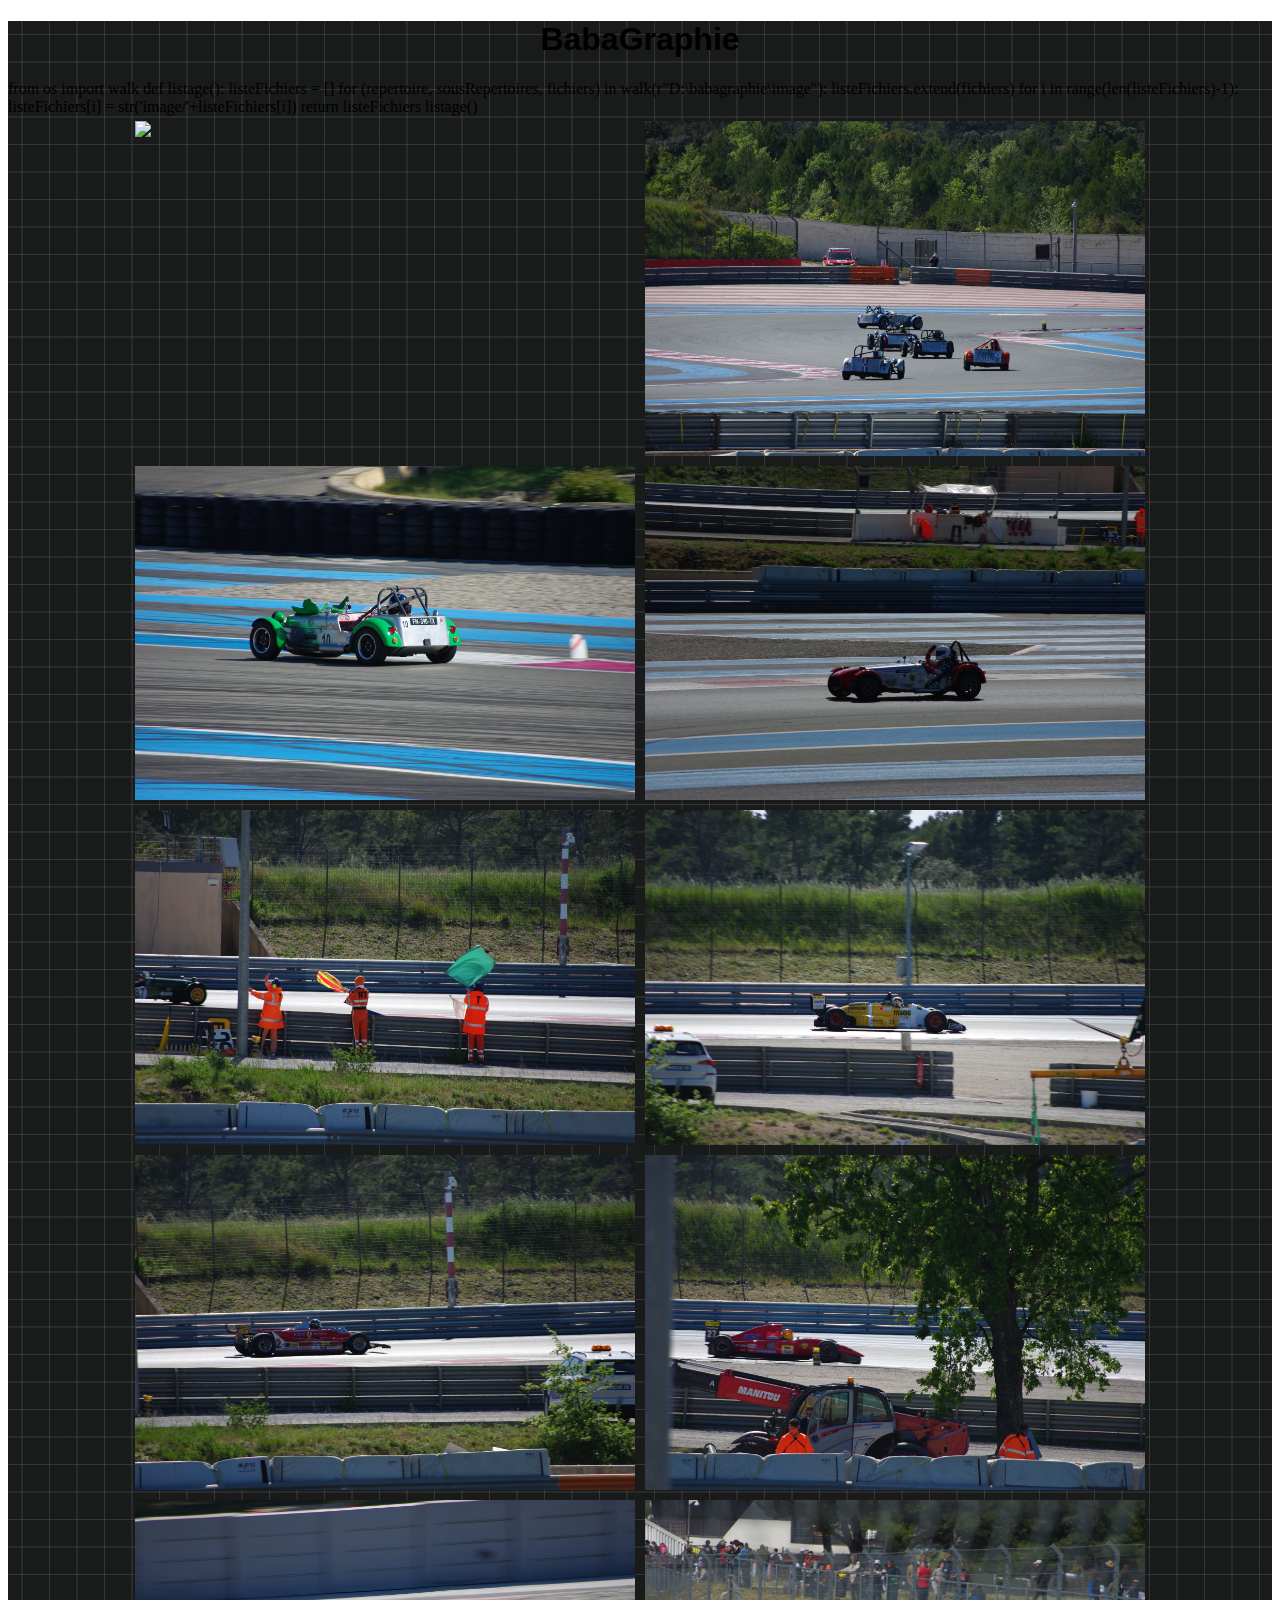
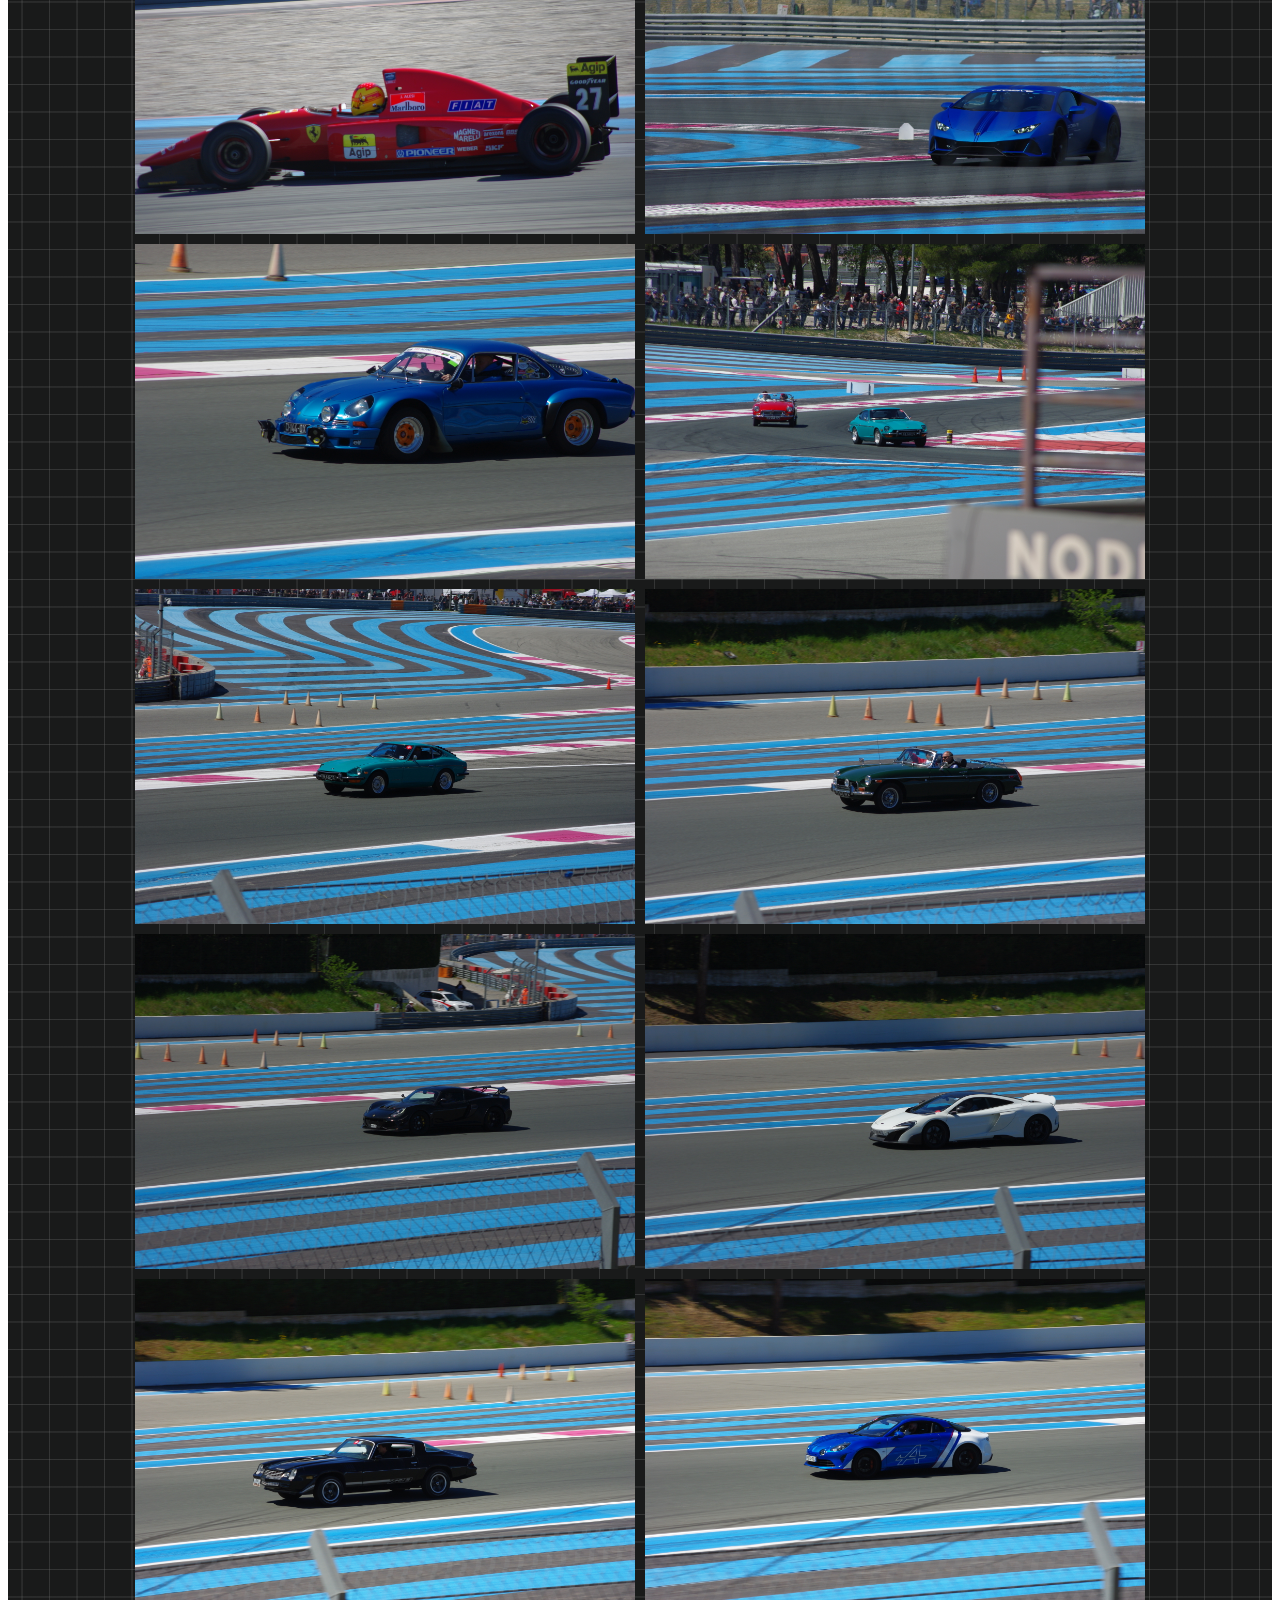
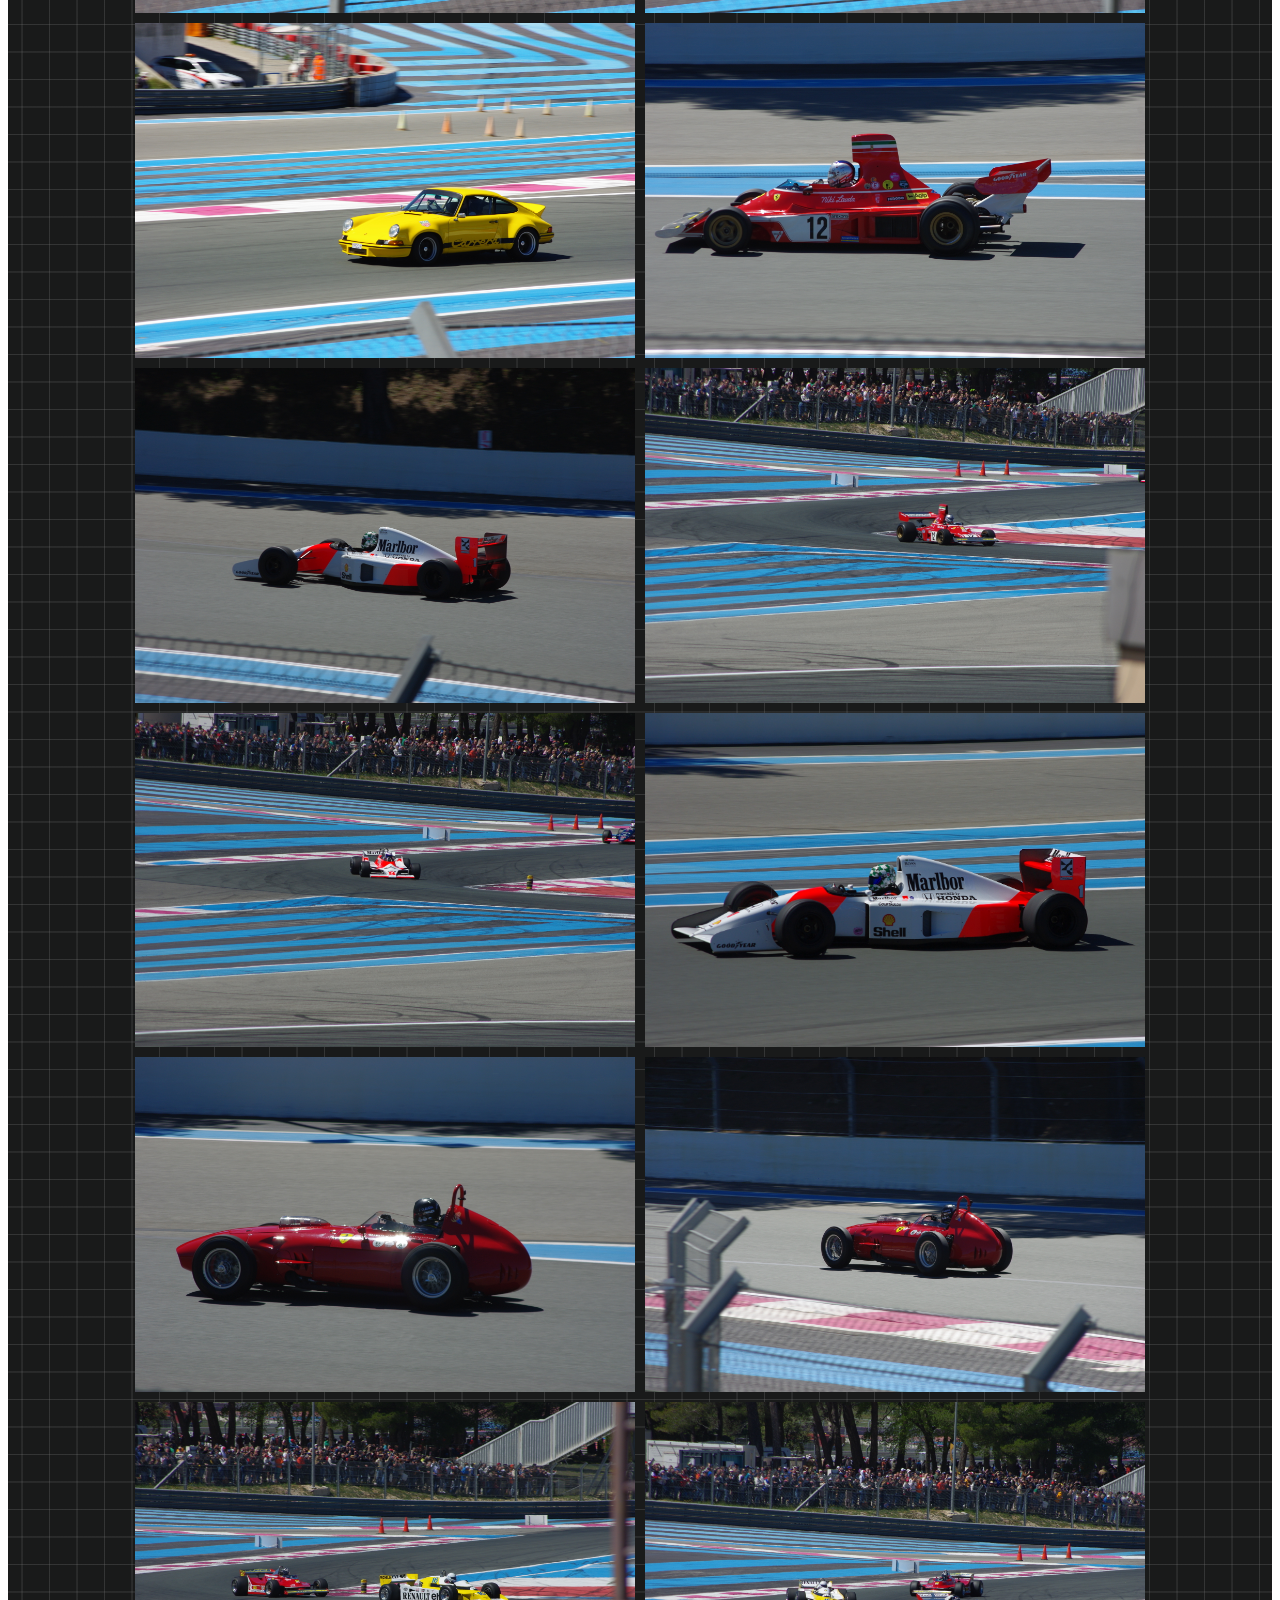
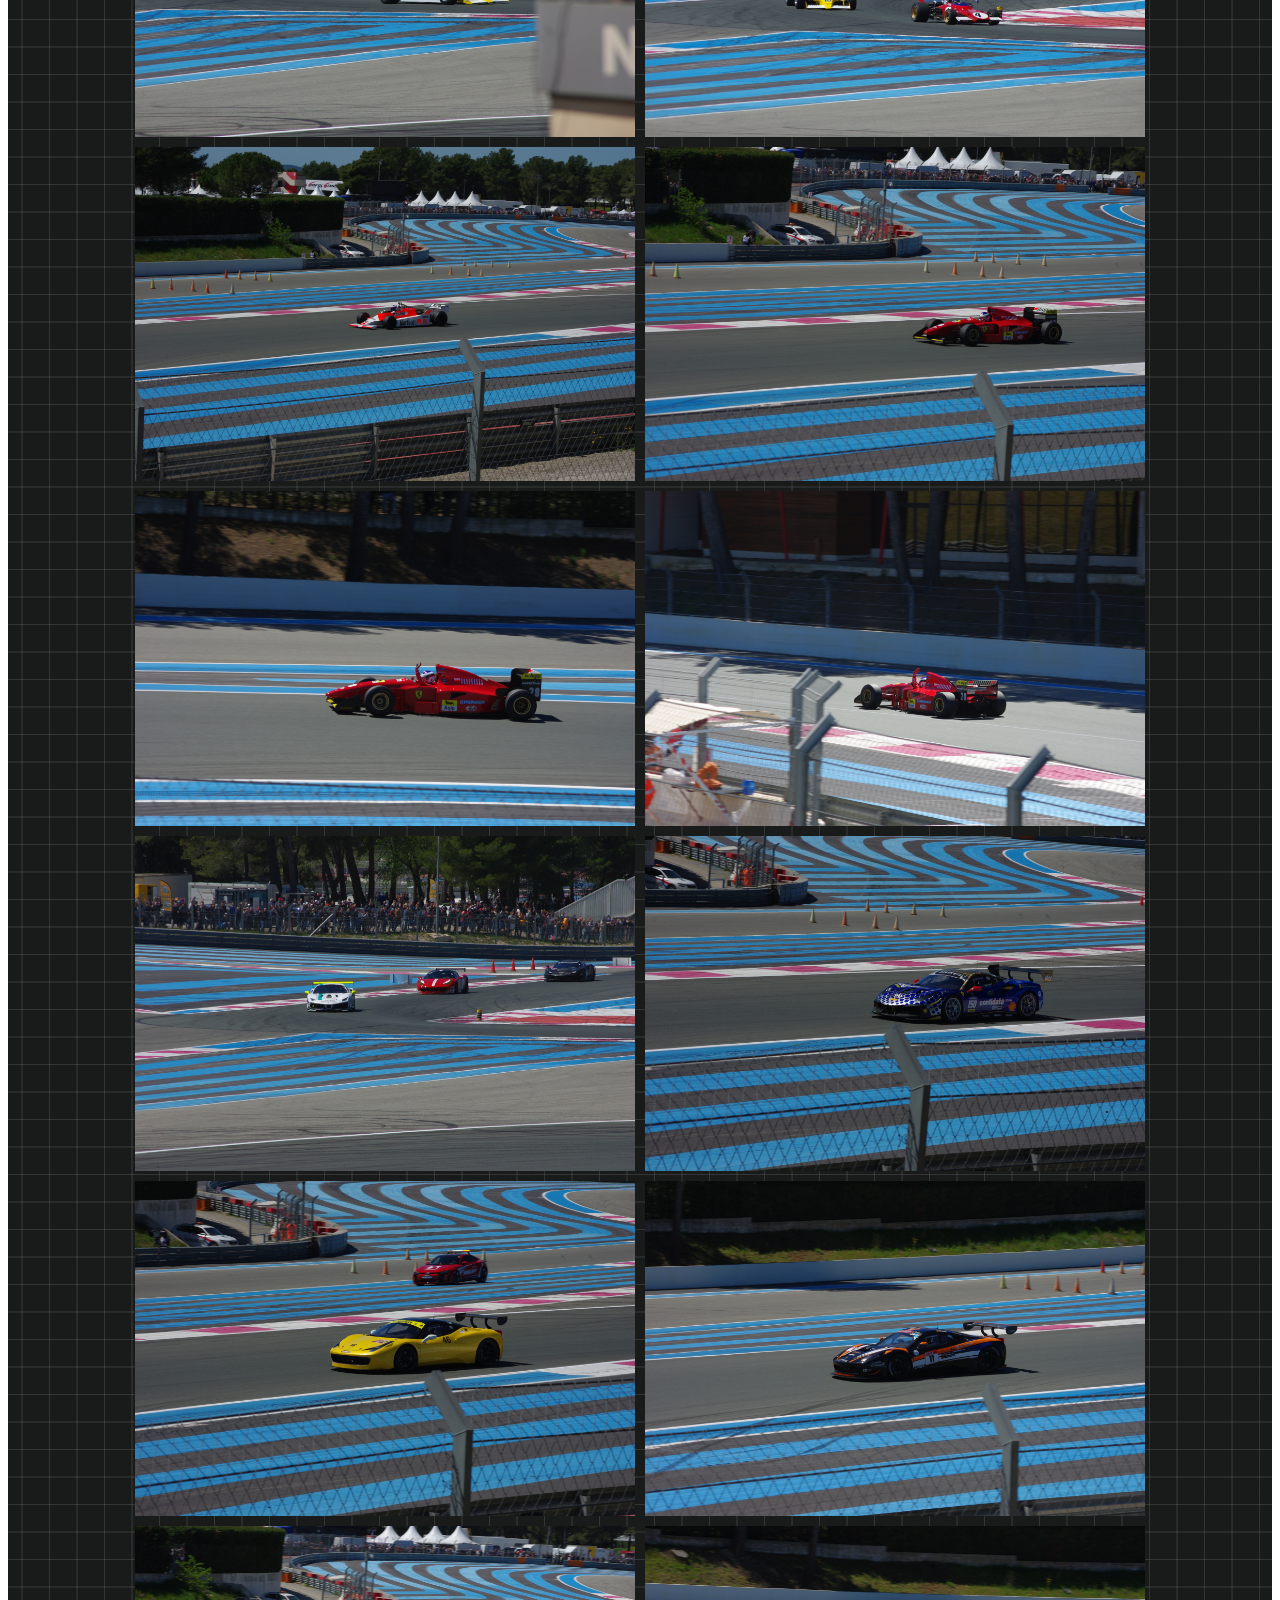
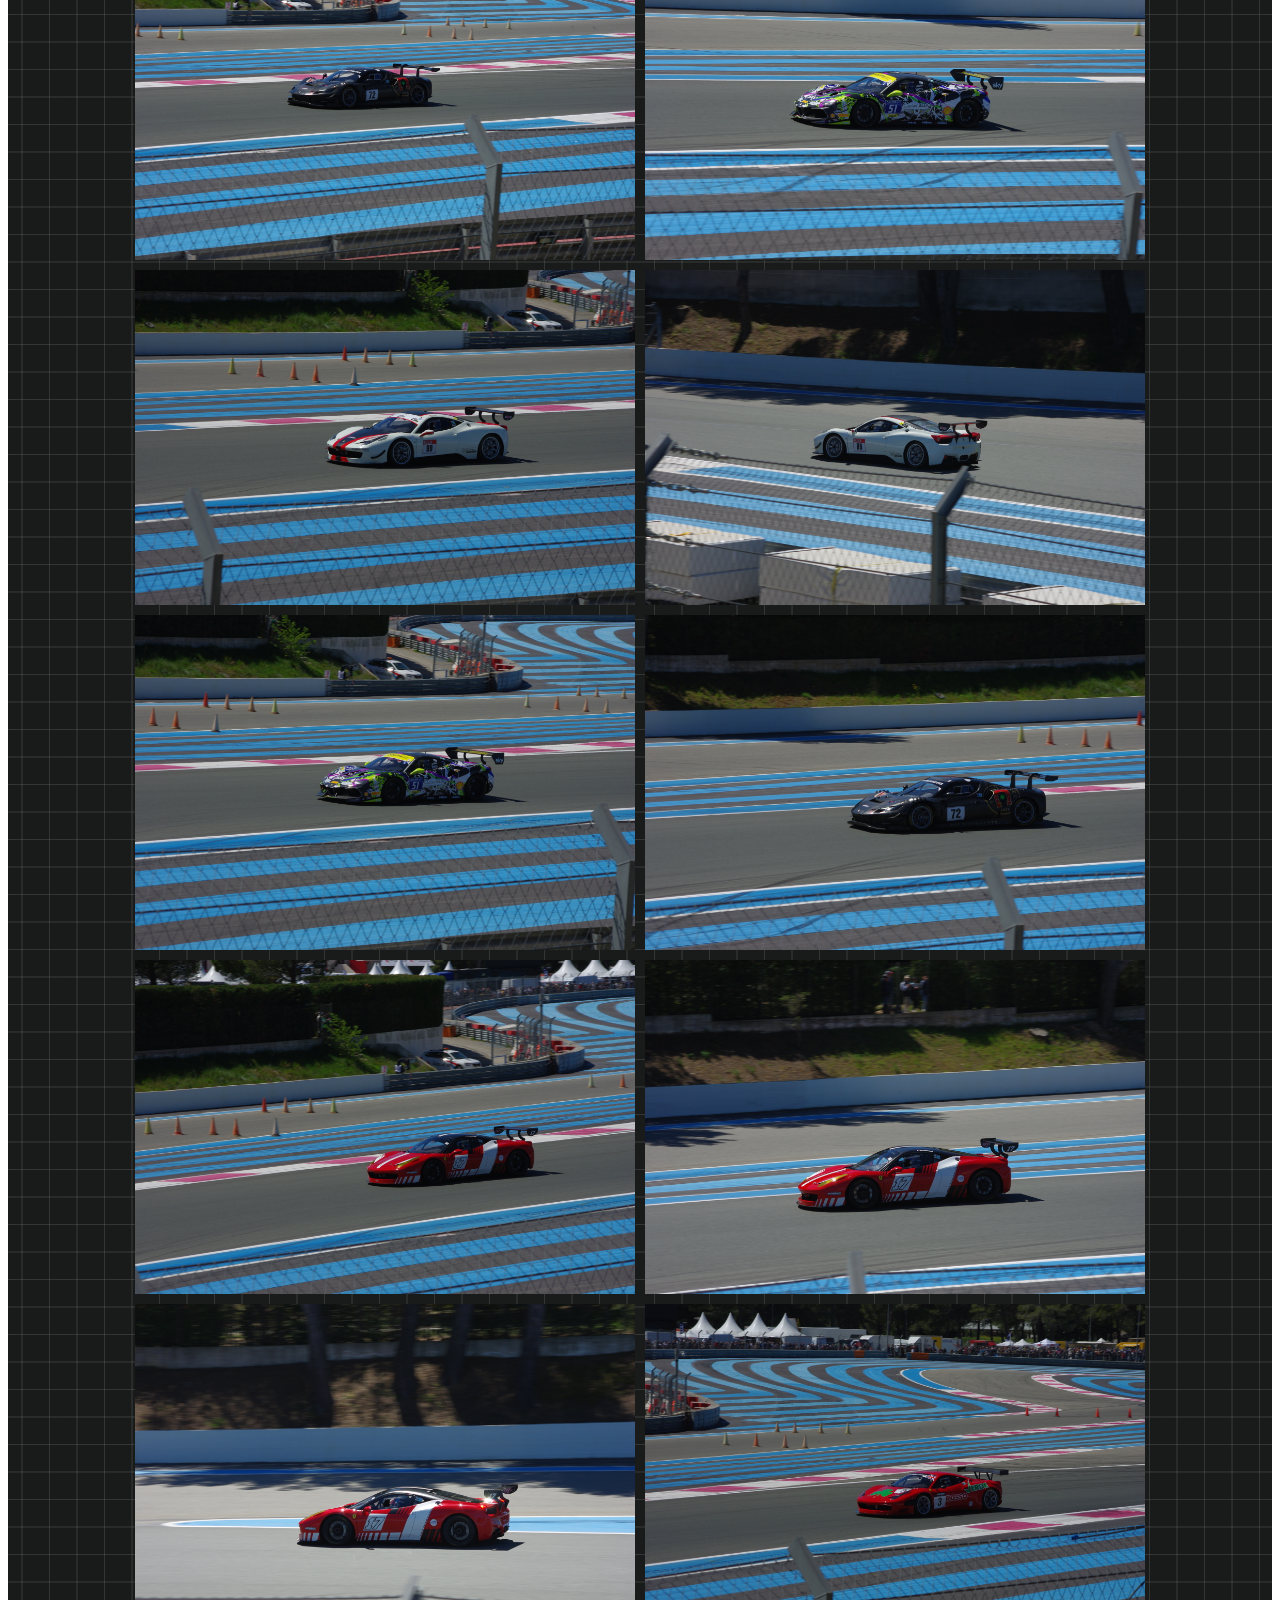
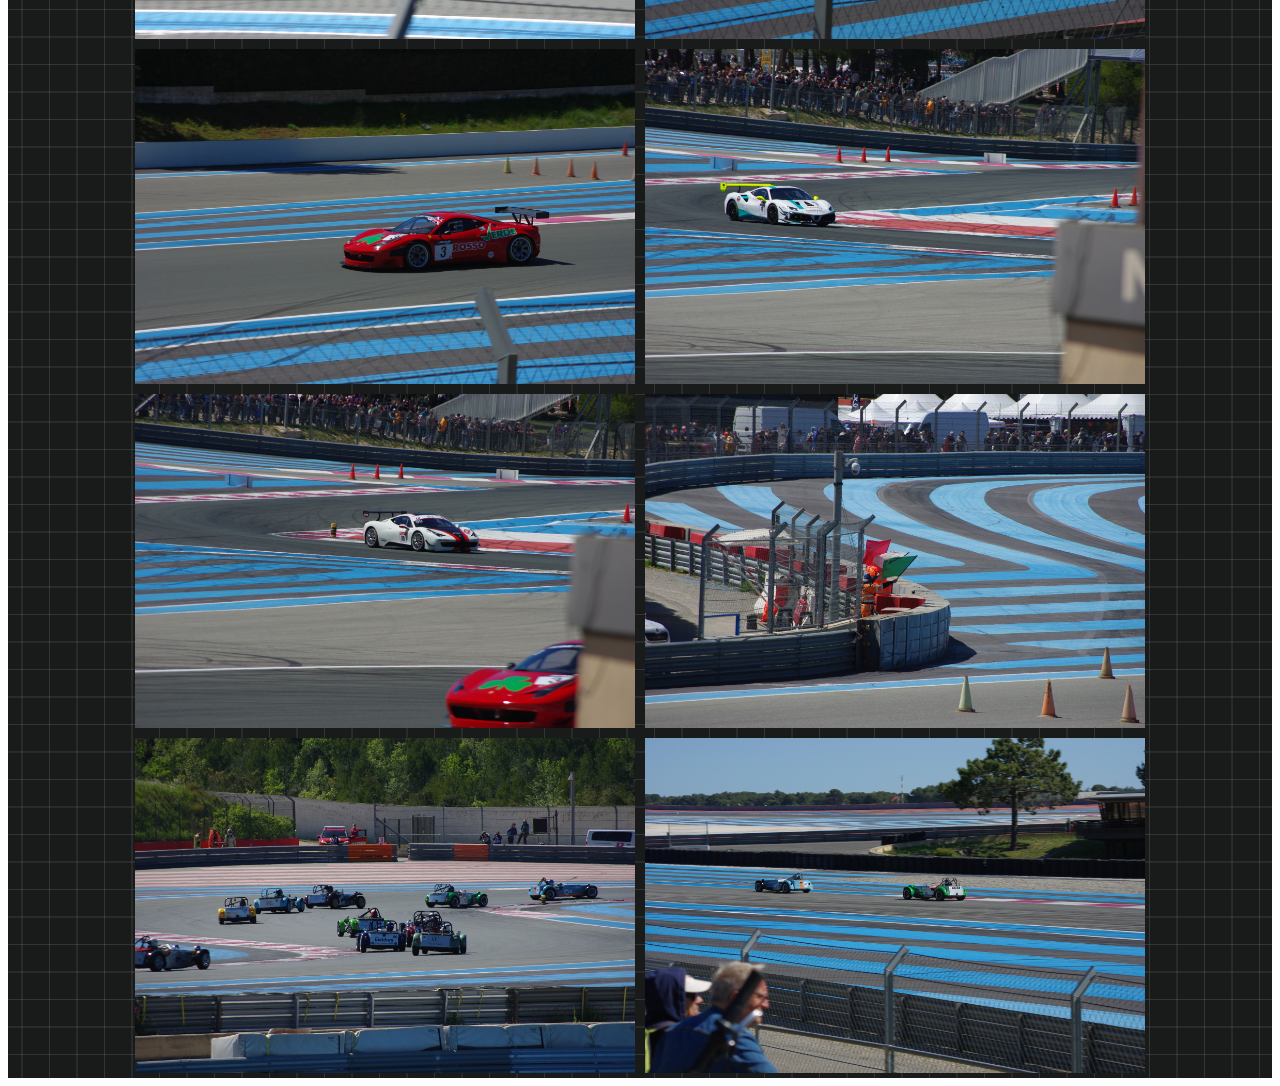
==== commit 25ba2193: "Update index.html" ====
--- a/index.html
+++ b/index.html
@@ -17,46 +17,49 @@
         }
         .gallery img {
             width: 500px;
-            margin: 2px;
+            margin: 5px;
         }
     </style>
+    <link rel="stylesheet" href="style.css">
 </head>
 <body>
-    <div class="titre">
-        <h1>BabaGraphie</h1>
+    <div class="container">
+        <div class="titre">
+            <h1>BabaGraphie</h1>
+        </div>
+        <py-script>
+            from os import walk
+
+            def listage():
+                listeFichiers = []
+                for (repertoire, sousRepertoires, fichiers) in walk(r"D:\babagraphie\image"):
+                    listeFichiers.extend(fichiers)
+                for i in range(len(listeFichiers)-1):
+                    listeFichiers[i] = str('image/'+listeFichiers[i])
+                return listeFichiers
+            listage()
+
+        </py-script>
+        <div class="gallery" id="imageGallery"></div>
+        <script type="text/javascript">
+            // Définir une liste d'images en JavaScript en utilisant le résultat de la fonction Python
+            var liste_images = ['image/IMGP9561.jpg', 'image/IMGP9793.JPG', 'image/IMGP9796.JPG', 'image/IMGP9802.JPG', 'image/IMGP9808.JPG', 'image/IMGP9812.JPG', 'image/IMGP9818.JPG', 'image/IMGP9837.JPG', 'image/IMGP9839.JPG', 'image/IMGP9596.JPG', 'image/IMGP9609.JPG', 'image/IMGP9612.JPG', 'image/IMGP9613.JPG', 'image/IMGP9622.JPG', 'image/IMGP9630.JPG', 'image/IMGP9631.JPG', 'image/IMGP9633.JPG', 'image/IMGP9636.JPG', 'image/IMGP9644.JPG', 'image/IMGP9656.JPG', 'image/IMGP9663.JPG', 
+            'image/IMGP9666.JPG', 'image/IMGP9667.JPG', 'image/IMGP9674.JPG', 'image/IMGP9676.JPG', 'image/IMGP9677.JPG', 'image/IMGP9685.JPG', 'image/IMGP9687.JPG', 'image/IMGP9689.JPG', 'image/IMGP9691.JPG', 'image/IMGP9692.JPG', 'image/IMGP9693.JPG', 'image/IMGP9695.JPG', 'image/IMGP9698.JPG', 'image/IMGP9699.JPG', 'image/IMGP9707.JPG', 'image/IMGP9711.JPG', 'image/IMGP9716.JPG', 'image/IMGP9720.JPG', 'image/IMGP9724.JPG', 'image/IMGP9726.JPG', 'image/IMGP9731.JPG', 'image/IMGP9735.JPG', 'image/IMGP9736.JPG', 'image/IMGP9737.JPG', 'image/IMGP9738.JPG', 'image/IMGP9739.JPG', 'image/IMGP9752.JPG', 'image/IMGP9762.JPG', 'image/IMGP9769.JPG', 'image/IMGP9776.JPG', 'image/IMGP9781.JPG'] ;
+
+            // Passer la liste d'images à une fonction JavaScript pour l'affichage
+            afficherImages(liste_images);
+
+            // Fonction pour afficher les images dans la galerie
+            function afficherImages(images) {
+                var gallery = document.getElementById("imageGallery");
+
+                for (var i = 0; i < images.length; i++) {
+                    var img = document.createElement("img");
+                    img.src = images[i];
+                    gallery.appendChild(img);
+                }
+            }
+        </script>
     </div>
-    <py-script>
-        from os import walk
-
-        def listage():
-            listeFichiers = []
-            for (repertoire, sousRepertoires, fichiers) in walk(r"D:\babagraphie\image"):
-                listeFichiers.extend(fichiers)
-            for i in range(len(listeFichiers)-1):
-                listeFichiers[i] = str('image/'+listeFichiers[i])
-            return listeFichiers
-        listage()
-
-    </py-script>
-    <div class="gallery" id="imageGallery"></div>
-    <script type="text/javascript">
-        // Définir une liste d'images en JavaScript en utilisant le résultat de la fonction Python
-        var liste_images = ['image/IMGP9561.JPG','image/IMGP9793.JPG', 'image/IMGP9796.JPG', 'image/IMGP9802.JPG', 'image/IMGP9808.JPG', 'image/IMGP9812.JPG', 'image/IMGP9818.JPG', 'image/IMGP9837.JPG', 'image/IMGP9839.JPG', 'image/IMGP9596.JPG', 'image/IMGP9609.JPG', 'image/IMGP9612.JPG', 'image/IMGP9613.JPG', 'image/IMGP9622.JPG', 'image/IMGP9630.JPG', 'image/IMGP9631.JPG', 'image/IMGP9633.JPG', 'image/IMGP9636.JPG', 'image/IMGP9644.JPG', 'image/IMGP9656.JPG', 'image/IMGP9663.JPG', 
-        'image/IMGP9666.JPG', 'image/IMGP9667.JPG', 'image/IMGP9674.JPG', 'image/IMGP9676.JPG', 'image/IMGP9677.JPG', 'image/IMGP9685.JPG', 'image/IMGP9687.JPG', 'image/IMGP9689.JPG', 'image/IMGP9691.JPG', 'image/IMGP9692.JPG', 'image/IMGP9693.JPG', 'image/IMGP9695.JPG', 'image/IMGP9698.JPG', 'image/IMGP9699.JPG', 'image/IMGP9707.JPG', 'image/IMGP9711.JPG', 'image/IMGP9716.JPG', 'image/IMGP9720.JPG', 'image/IMGP9724.JPG', 'image/IMGP9726.JPG', 'image/IMGP9731.JPG', 'image/IMGP9735.JPG', 'image/IMGP9736.JPG', 'image/IMGP9737.JPG', 'image/IMGP9738.JPG', 'image/IMGP9739.JPG', 'image/IMGP9752.JPG', 'image/IMGP9762.JPG', 'image/IMGP9769.JPG', 'image/IMGP9776.JPG', 'image/IMGP9781.JPG', 'IMGP9561.JPG'] ;
-
-        // Passer la liste d'images à une fonction JavaScript pour l'affichage
-        afficherImages(liste_images);
-
-        // Fonction pour afficher les images dans la galerie
-        function afficherImages(images) {
-            var gallery = document.getElementById("imageGallery");
-
-            for (var i = 0; i < images.length; i++) {
-                var img = document.createElement("img");
-                img.src = images[i];
-                gallery.appendChild(img);
-            }
-        }
-    </script>
 </body>
 </html>
--- a/style.css
+++ b/style.css
@@ -0,0 +1,9 @@
+.container {
+    width: 100%;
+    height: 100%;
+    --color: rgba(114, 114, 114, 0.3);
+    background-color: #191a1a;
+    background-image: linear-gradient(0deg, transparent 24%, var(--color) 25%, var(--color) 26%, transparent 27%,transparent 74%, var(--color) 75%, var(--color) 76%, transparent 77%,transparent),
+        linear-gradient(90deg, transparent 24%, var(--color) 25%, var(--color) 26%, transparent 27%,transparent 74%, var(--color) 75%, var(--color) 76%, transparent 77%,transparent);
+    background-size: 55px 55px;
+  }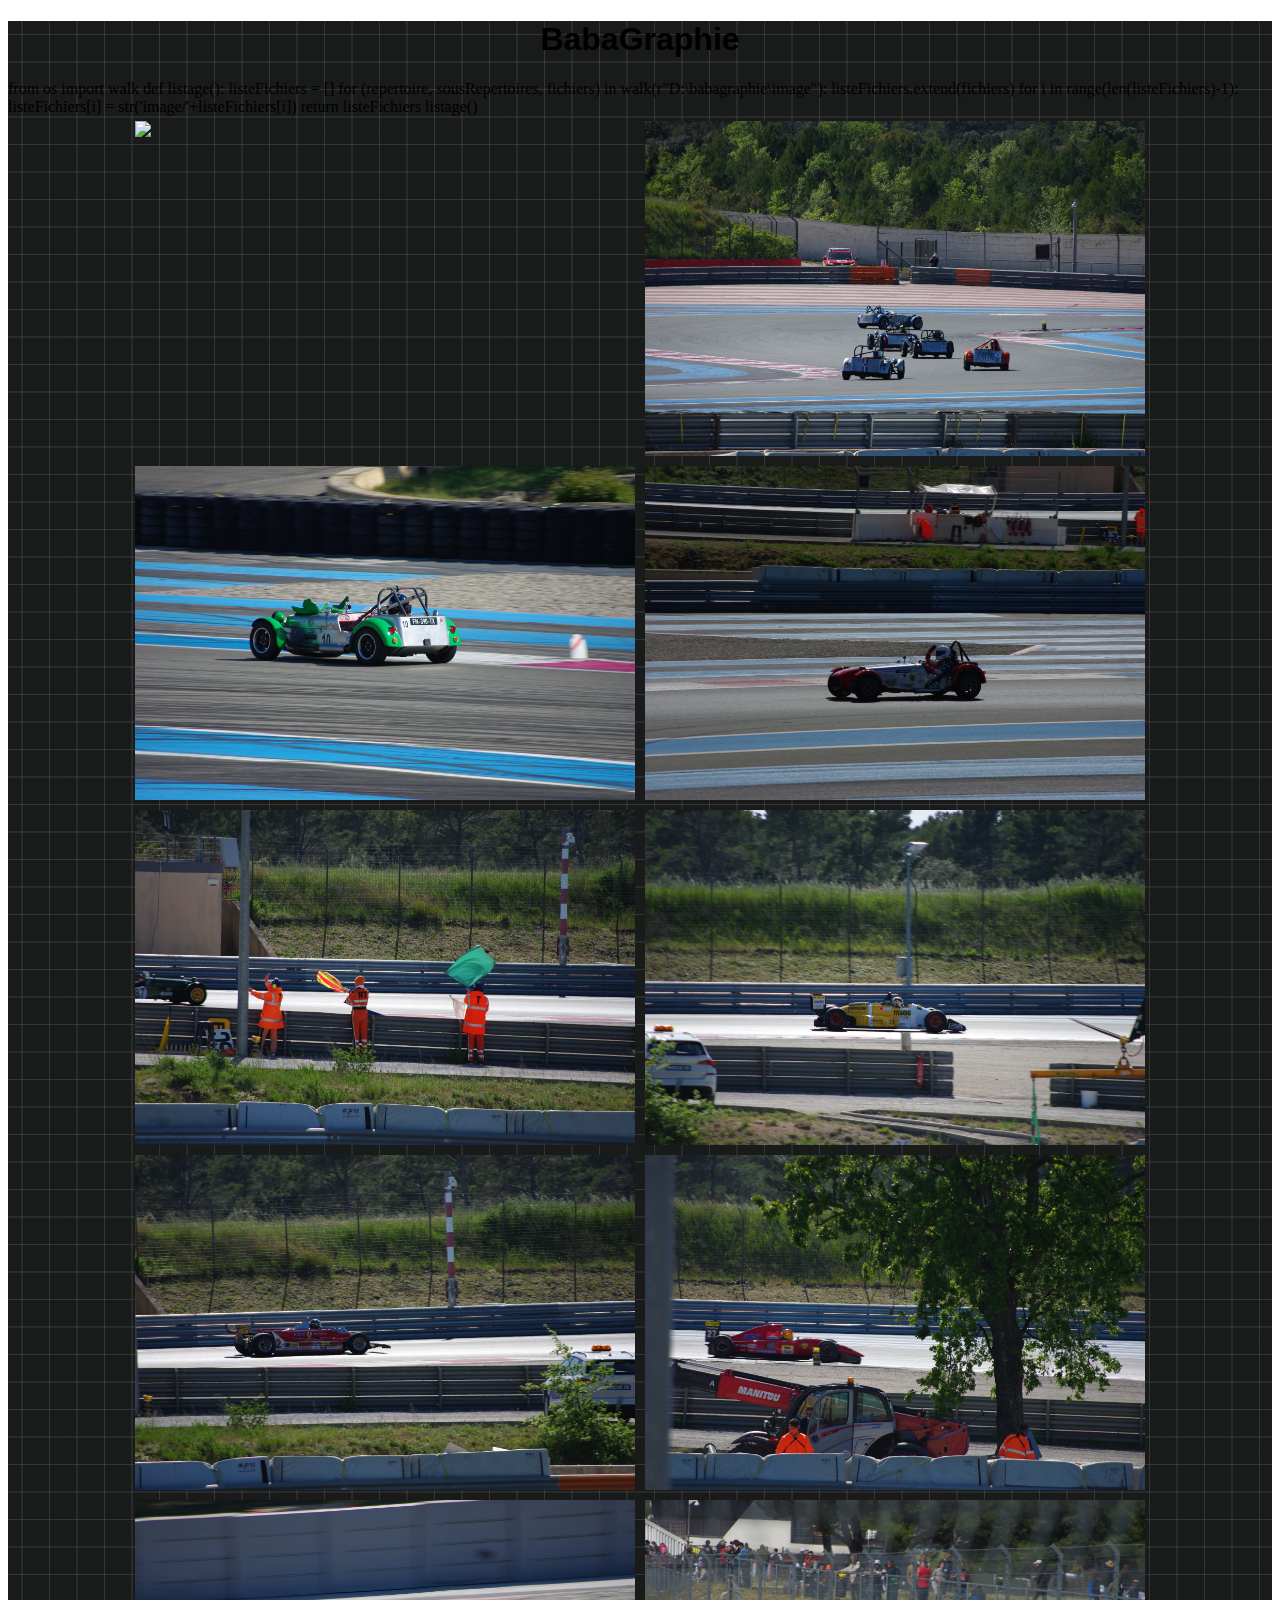
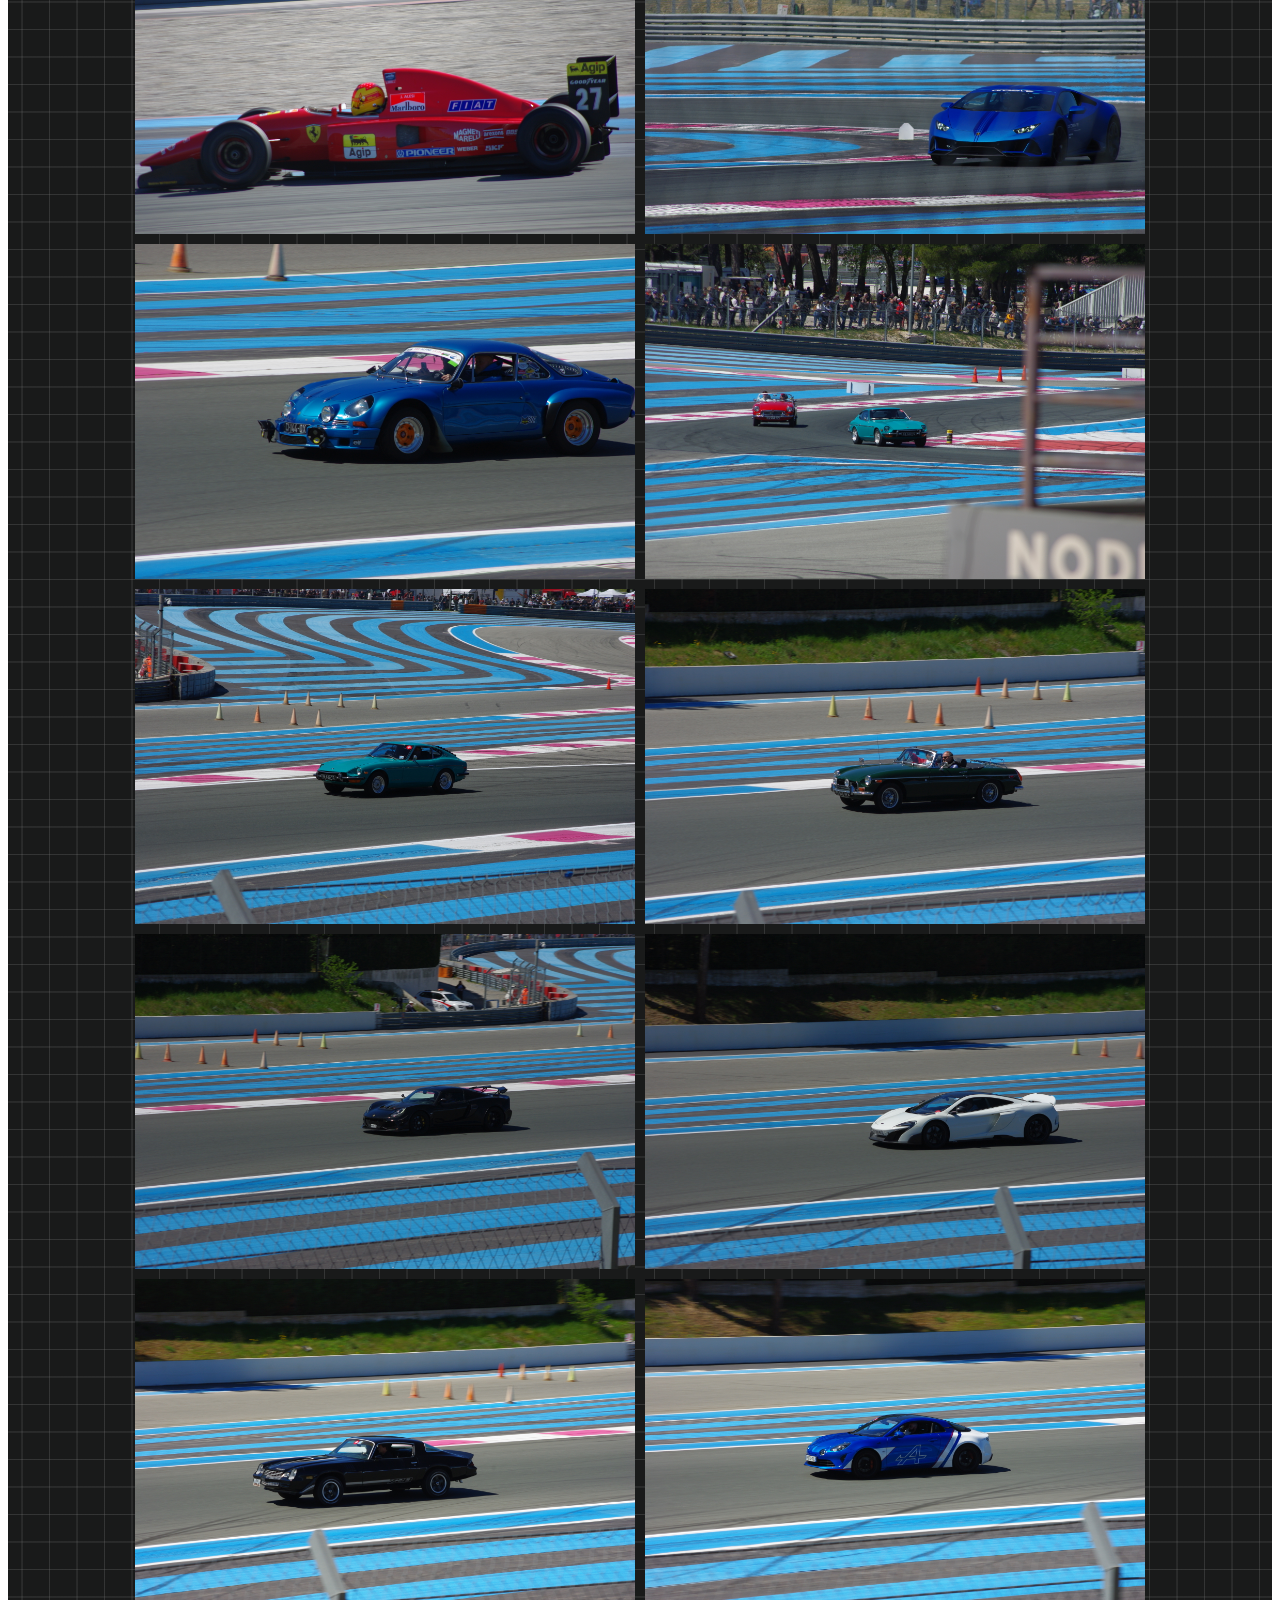
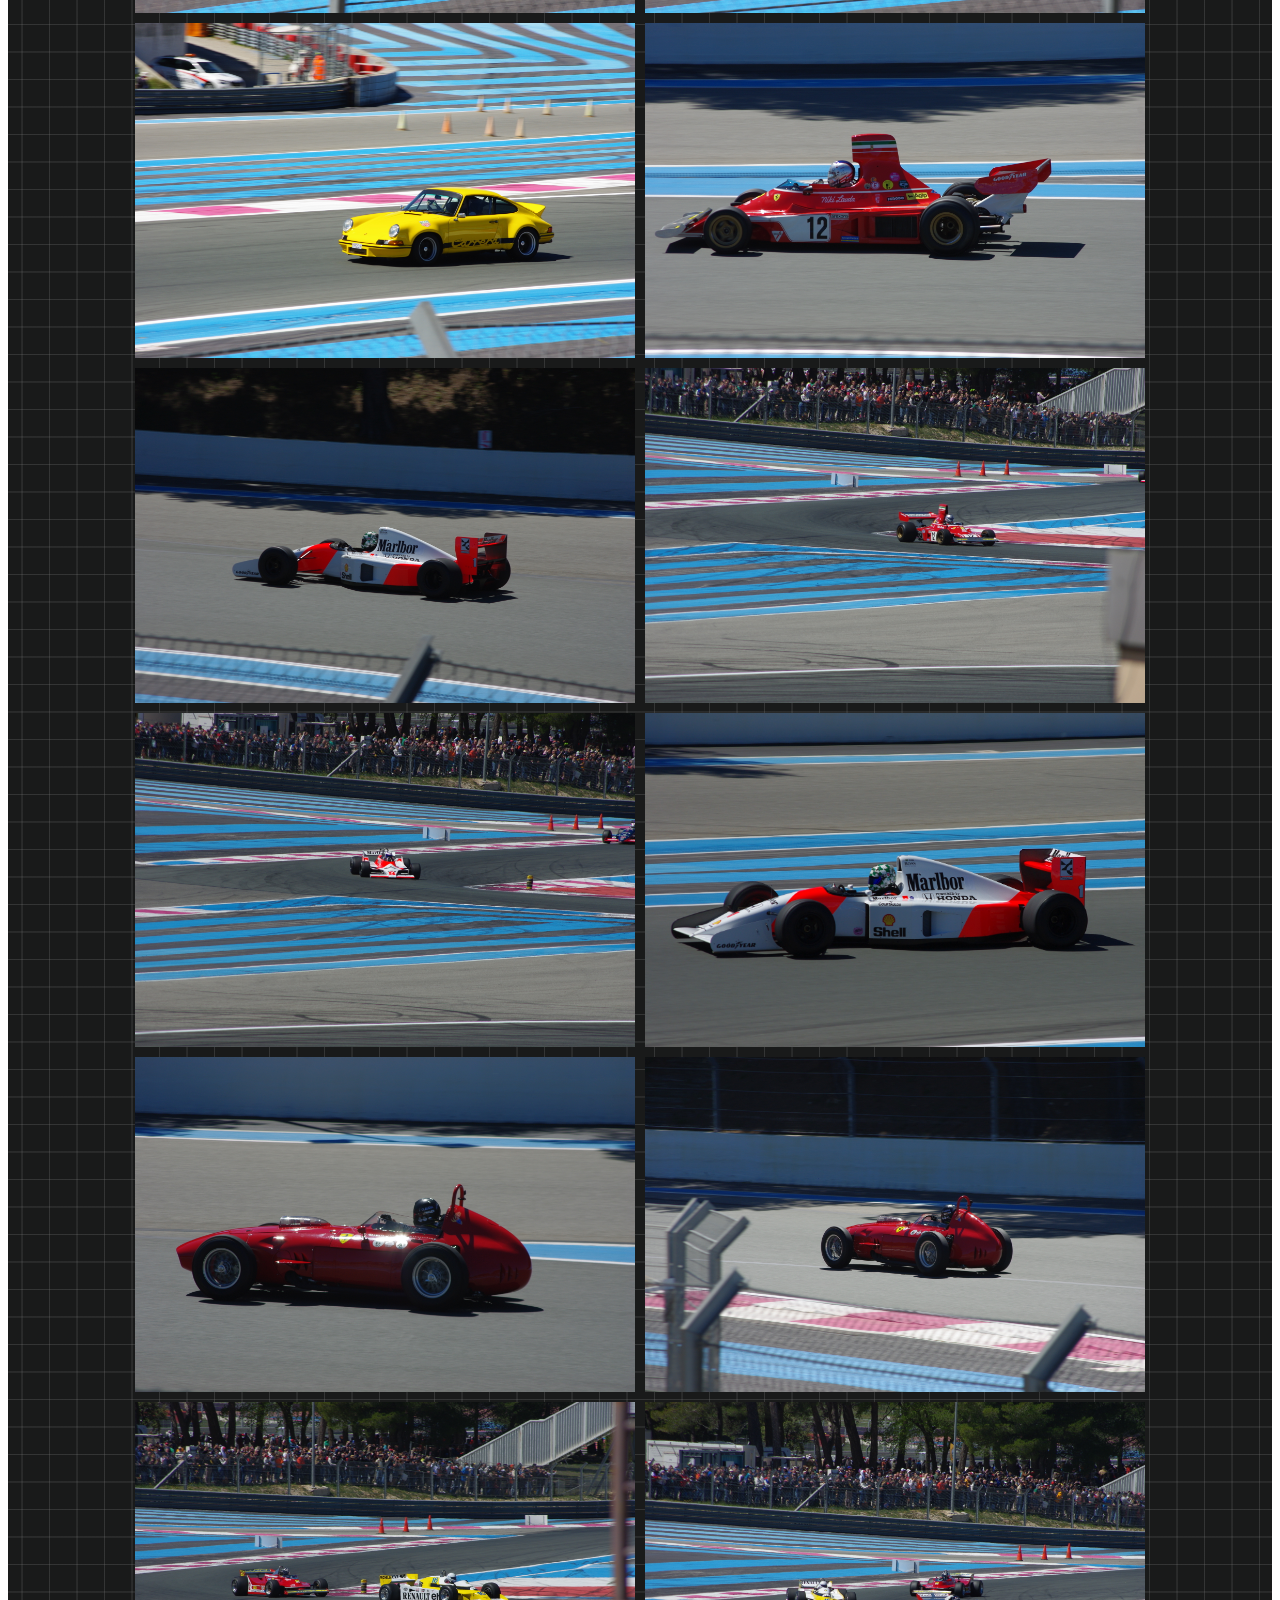
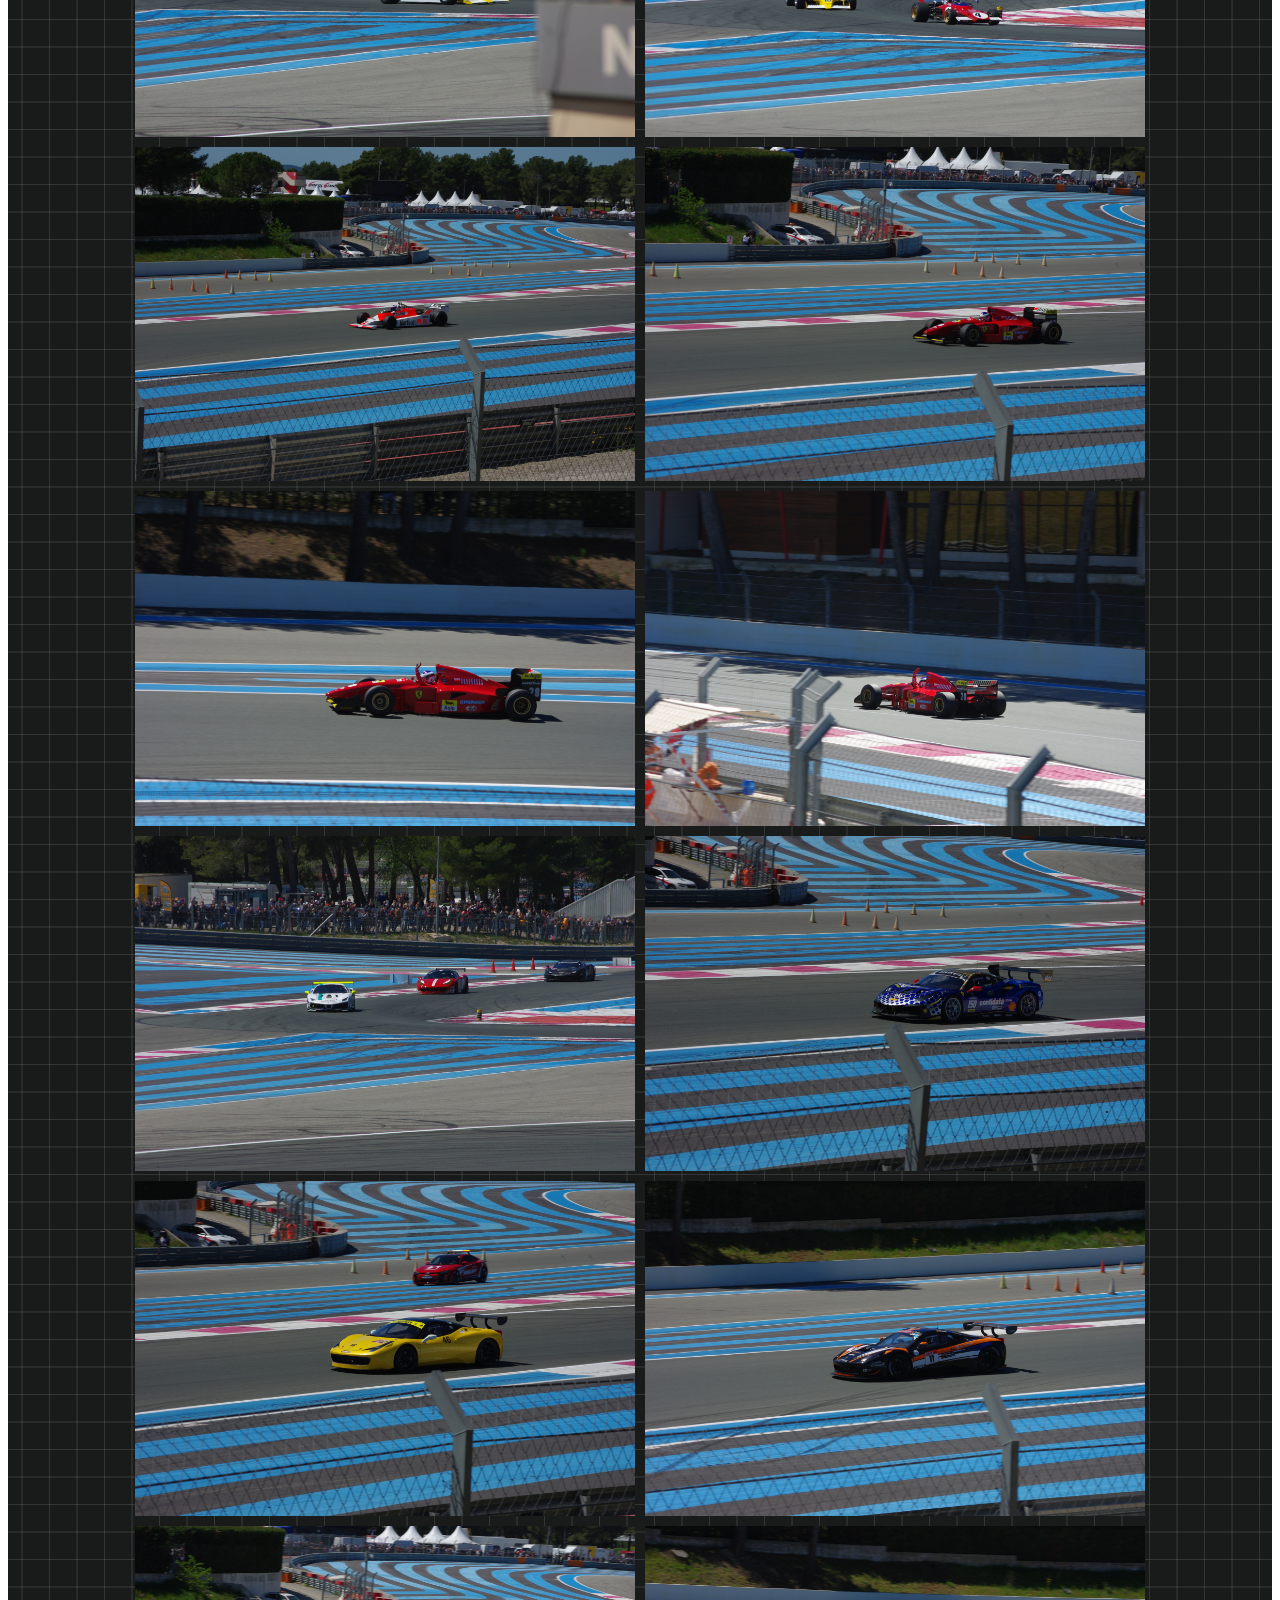
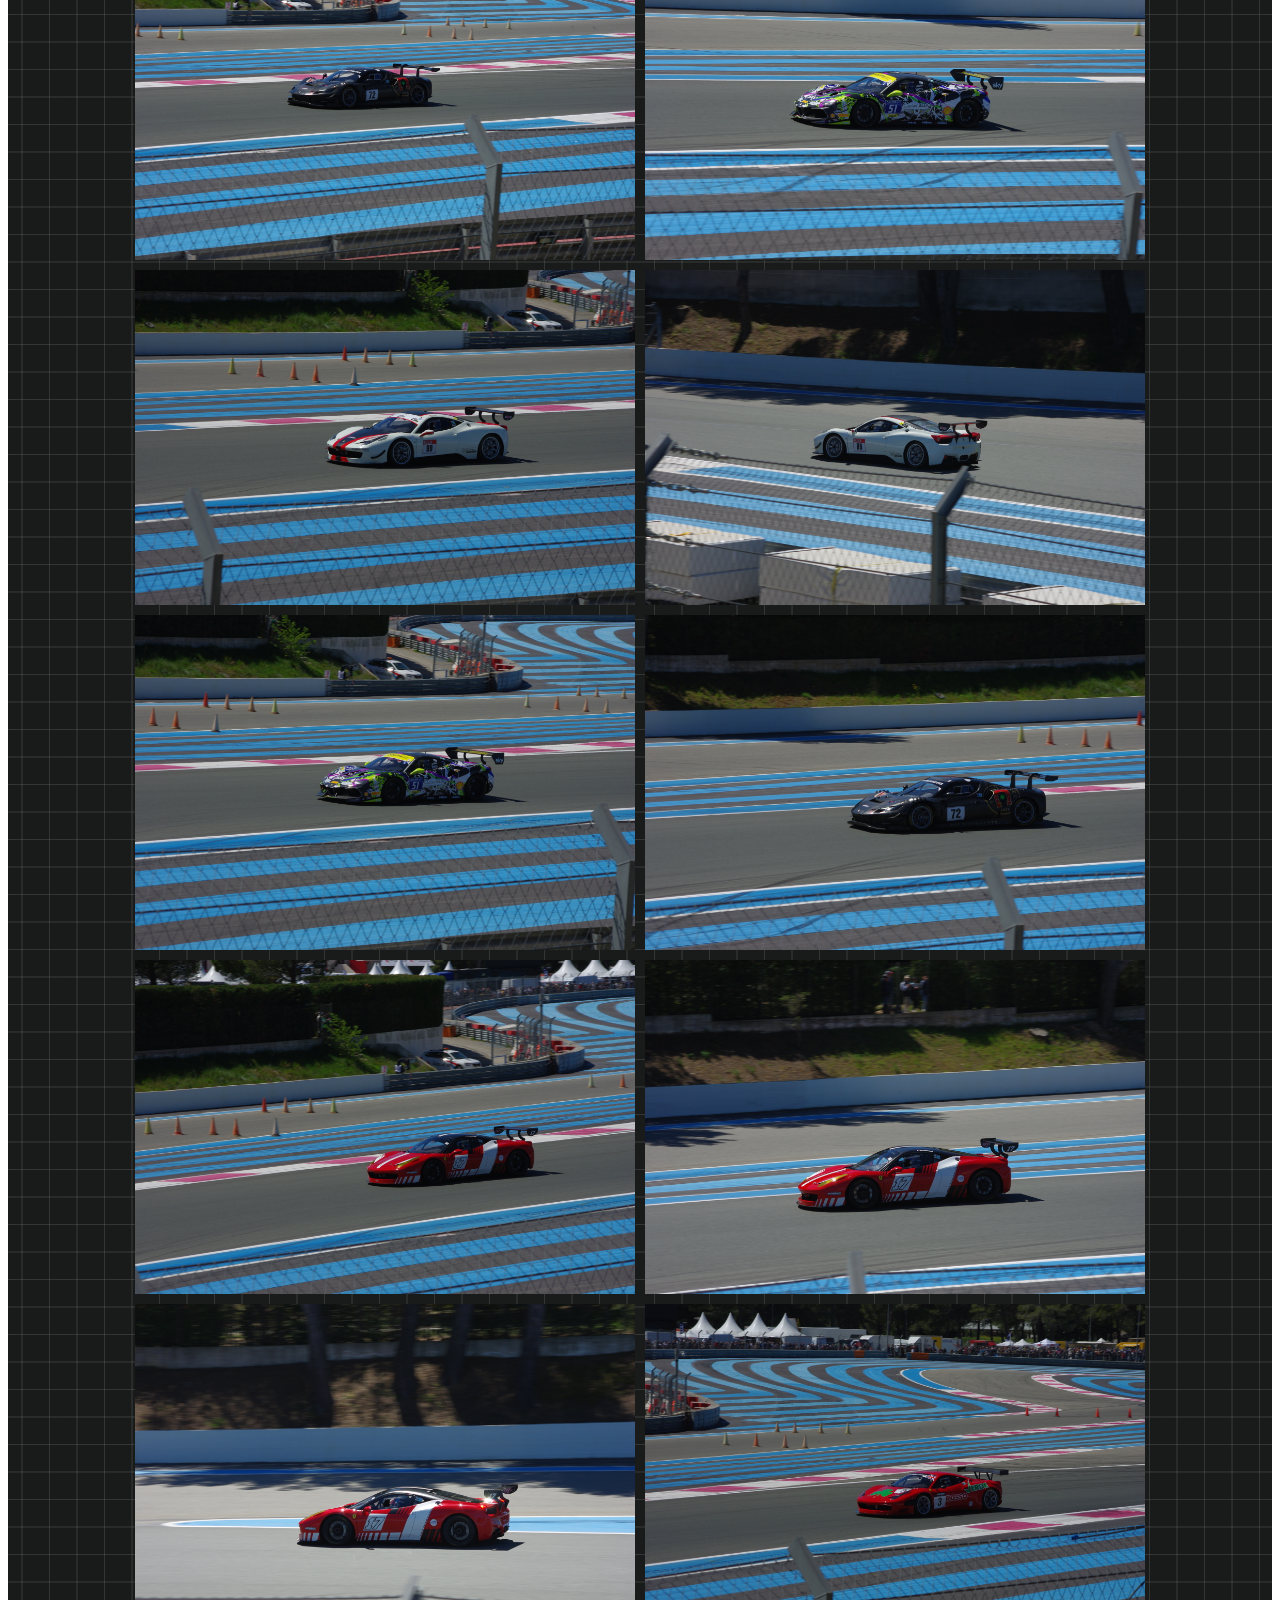
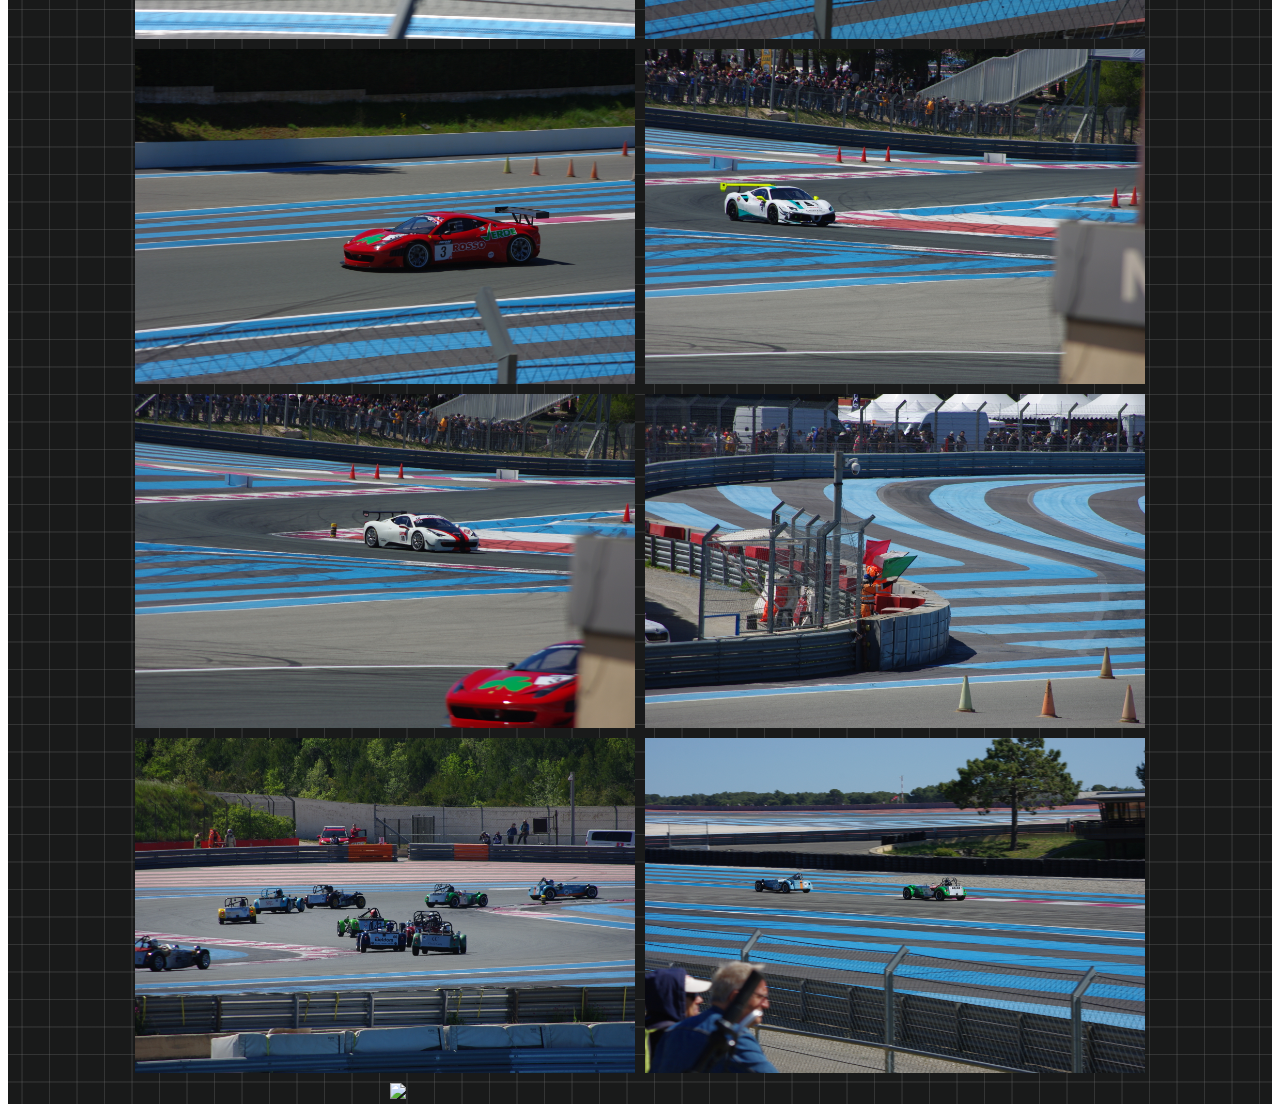
==== commit b6cd4b8d: "Update index.html" ====
--- a/index.html
+++ b/index.html
@@ -44,7 +44,7 @@
         <script type="text/javascript">
             // Définir une liste d'images en JavaScript en utilisant le résultat de la fonction Python
             var liste_images = ['image/IMGP9561.jpg', 'image/IMGP9793.JPG', 'image/IMGP9796.JPG', 'image/IMGP9802.JPG', 'image/IMGP9808.JPG', 'image/IMGP9812.JPG', 'image/IMGP9818.JPG', 'image/IMGP9837.JPG', 'image/IMGP9839.JPG', 'image/IMGP9596.JPG', 'image/IMGP9609.JPG', 'image/IMGP9612.JPG', 'image/IMGP9613.JPG', 'image/IMGP9622.JPG', 'image/IMGP9630.JPG', 'image/IMGP9631.JPG', 'image/IMGP9633.JPG', 'image/IMGP9636.JPG', 'image/IMGP9644.JPG', 'image/IMGP9656.JPG', 'image/IMGP9663.JPG', 
-            'image/IMGP9666.JPG', 'image/IMGP9667.JPG', 'image/IMGP9674.JPG', 'image/IMGP9676.JPG', 'image/IMGP9677.JPG', 'image/IMGP9685.JPG', 'image/IMGP9687.JPG', 'image/IMGP9689.JPG', 'image/IMGP9691.JPG', 'image/IMGP9692.JPG', 'image/IMGP9693.JPG', 'image/IMGP9695.JPG', 'image/IMGP9698.JPG', 'image/IMGP9699.JPG', 'image/IMGP9707.JPG', 'image/IMGP9711.JPG', 'image/IMGP9716.JPG', 'image/IMGP9720.JPG', 'image/IMGP9724.JPG', 'image/IMGP9726.JPG', 'image/IMGP9731.JPG', 'image/IMGP9735.JPG', 'image/IMGP9736.JPG', 'image/IMGP9737.JPG', 'image/IMGP9738.JPG', 'image/IMGP9739.JPG', 'image/IMGP9752.JPG', 'image/IMGP9762.JPG', 'image/IMGP9769.JPG', 'image/IMGP9776.JPG', 'image/IMGP9781.JPG'] ;
+            'image/IMGP9666.JPG', 'image/IMGP9667.JPG', 'image/IMGP9674.JPG', 'image/IMGP9676.JPG', 'image/IMGP9677.JPG', 'image/IMGP9685.JPG', 'image/IMGP9687.JPG', 'image/IMGP9689.JPG', 'image/IMGP9691.JPG', 'image/IMGP9692.JPG', 'image/IMGP9693.JPG', 'image/IMGP9695.JPG', 'image/IMGP9698.JPG', 'image/IMGP9699.JPG', 'image/IMGP9707.JPG', 'image/IMGP9711.JPG', 'image/IMGP9716.JPG', 'image/IMGP9720.JPG', 'image/IMGP9724.JPG', 'image/IMGP9726.JPG', 'image/IMGP9731.JPG', 'image/IMGP9735.JPG', 'image/IMGP9736.JPG', 'image/IMGP9737.JPG', 'image/IMGP9738.JPG', 'image/IMGP9739.JPG', 'image/IMGP9752.JPG', 'image/IMGP9762.JPG', 'image/IMGP9769.JPG', 'image/IMGP9776.JPG', 'image/IMGP9781.JPG', 'IMGP9561.JPG'] ;
 
             // Passer la liste d'images à une fonction JavaScript pour l'affichage
             afficherImages(liste_images);
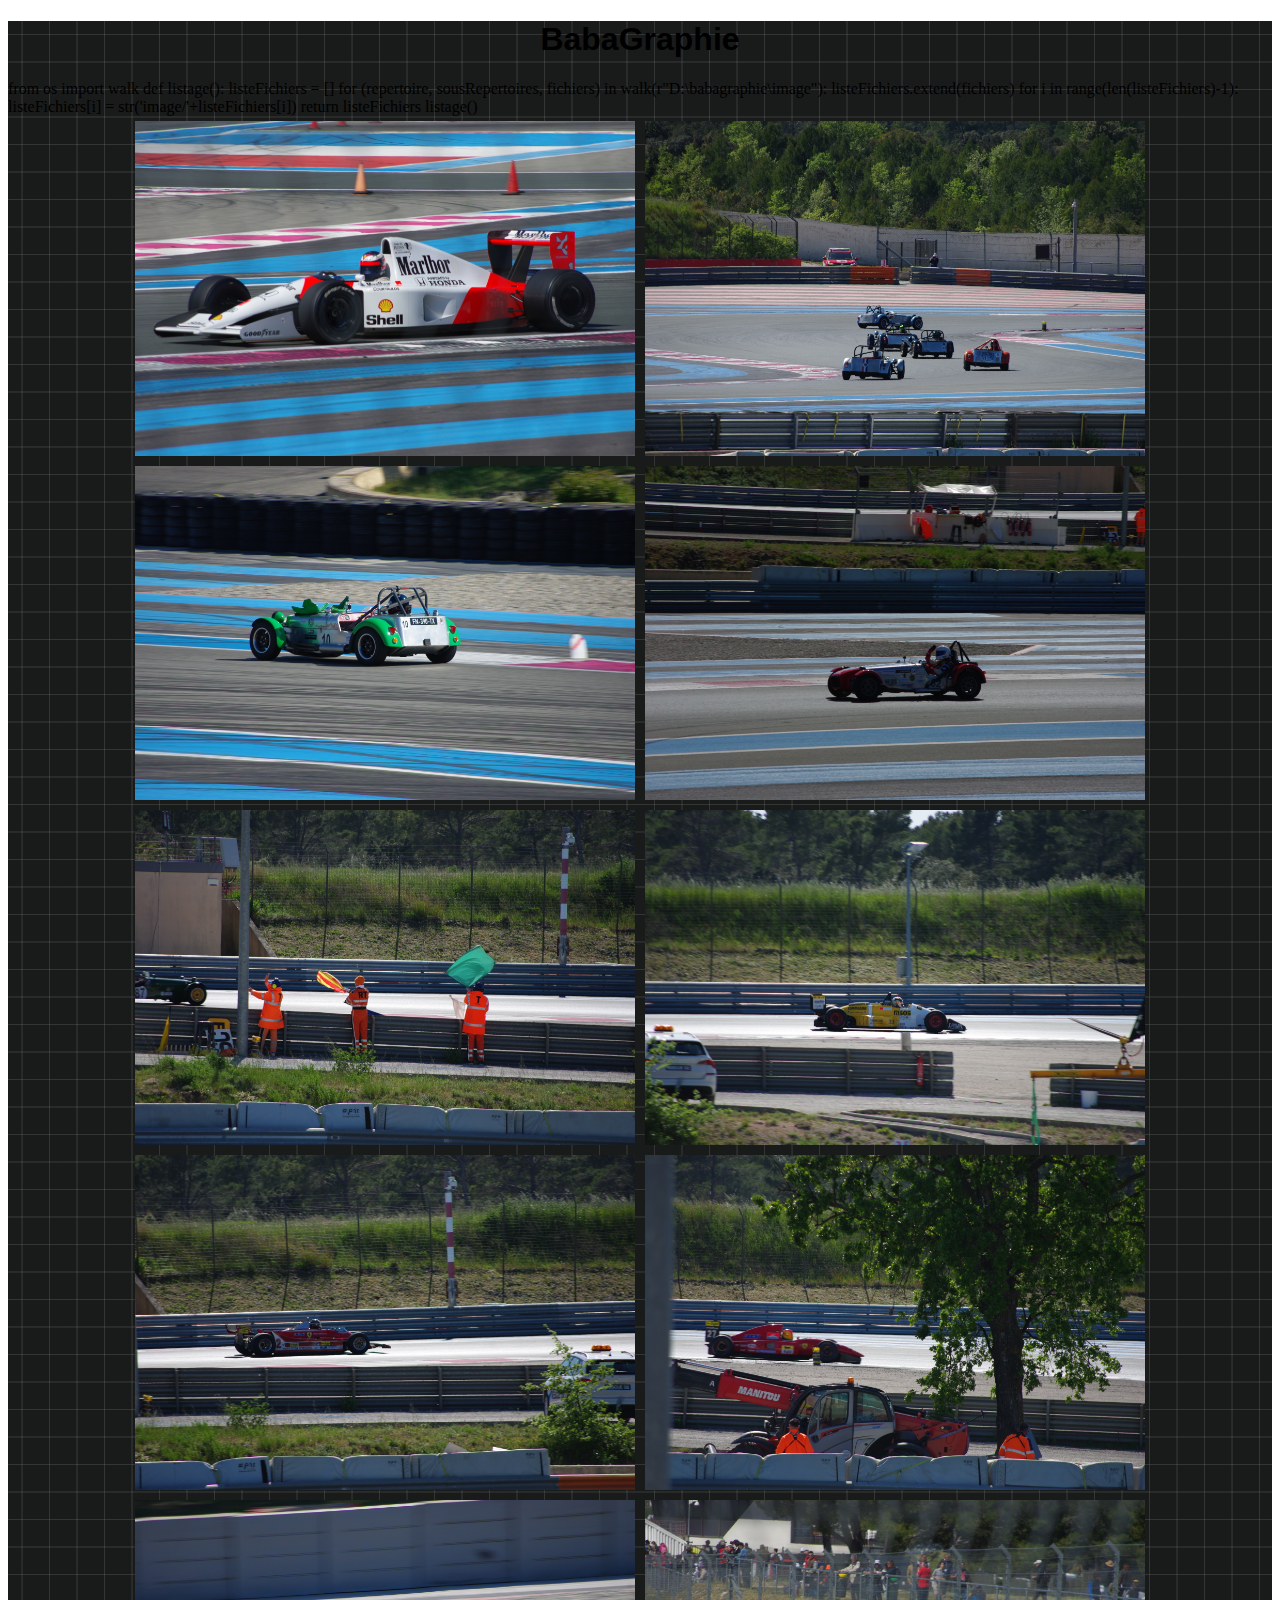
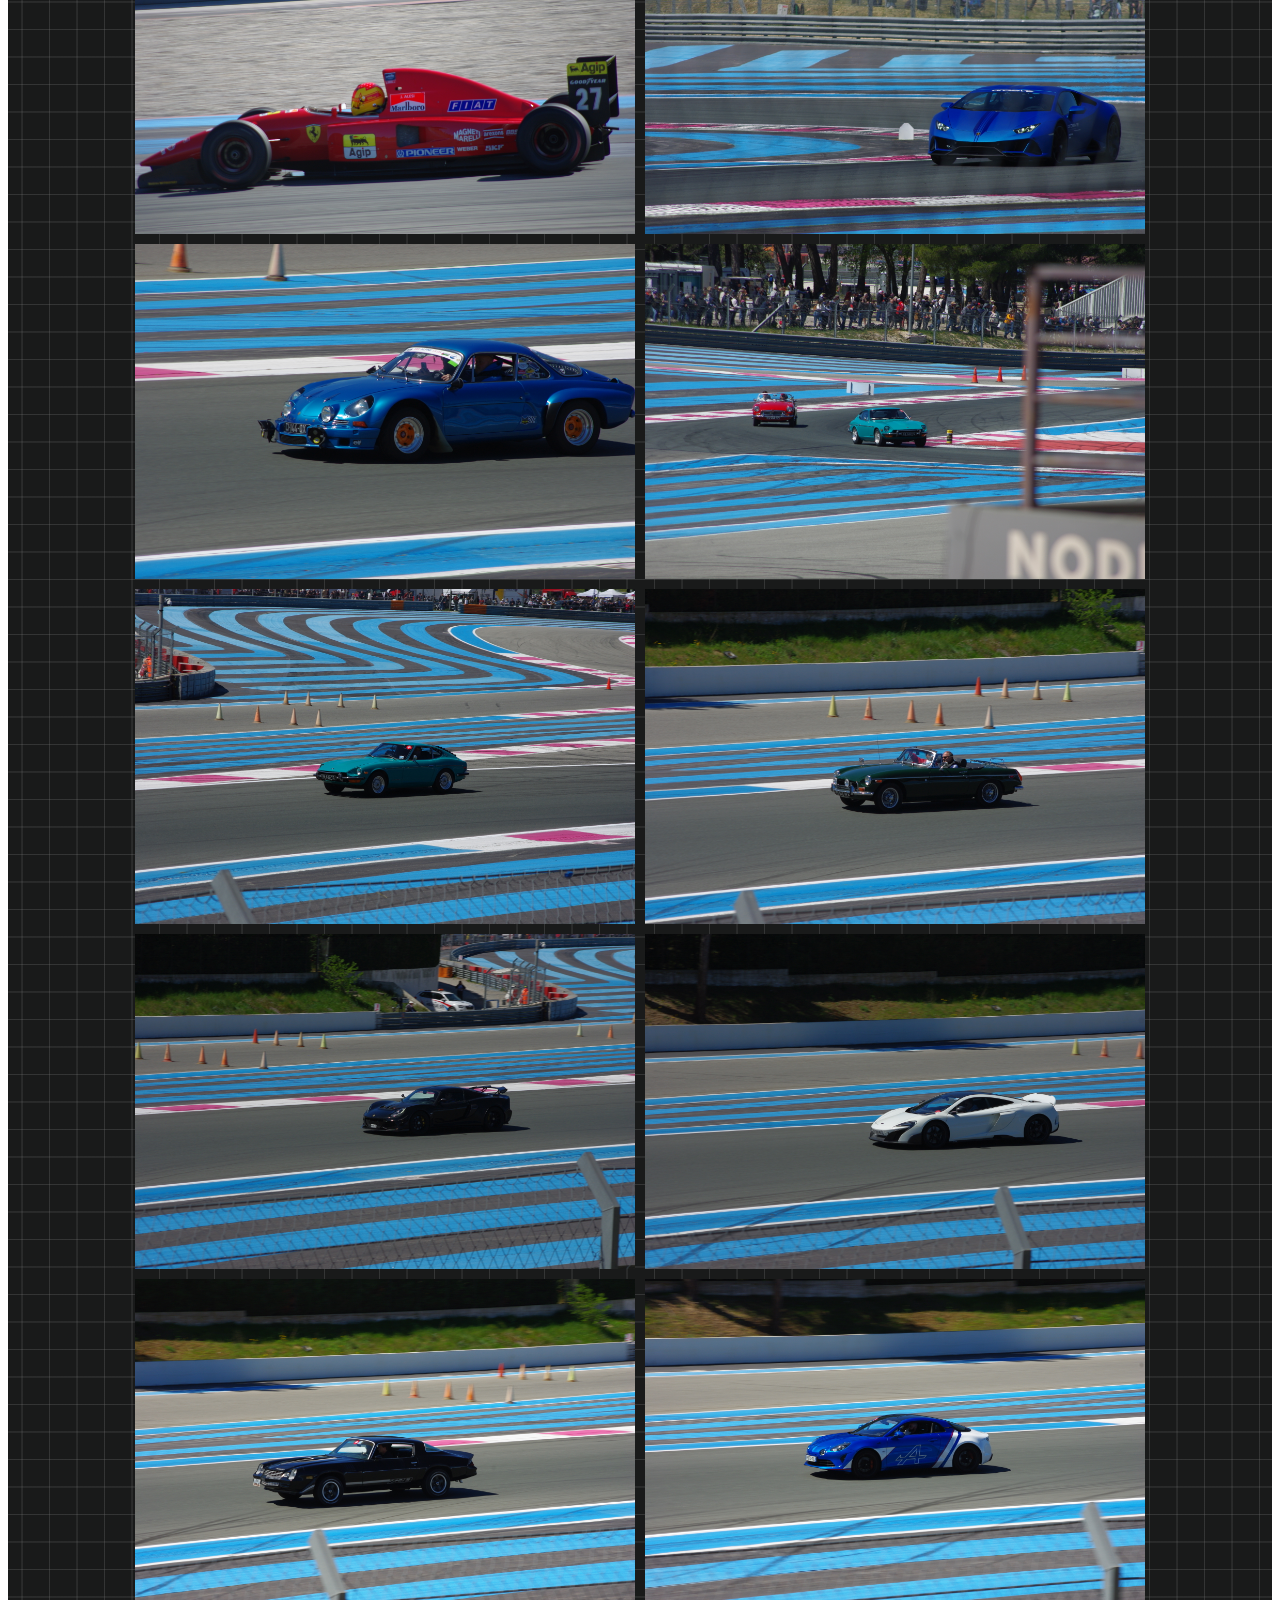
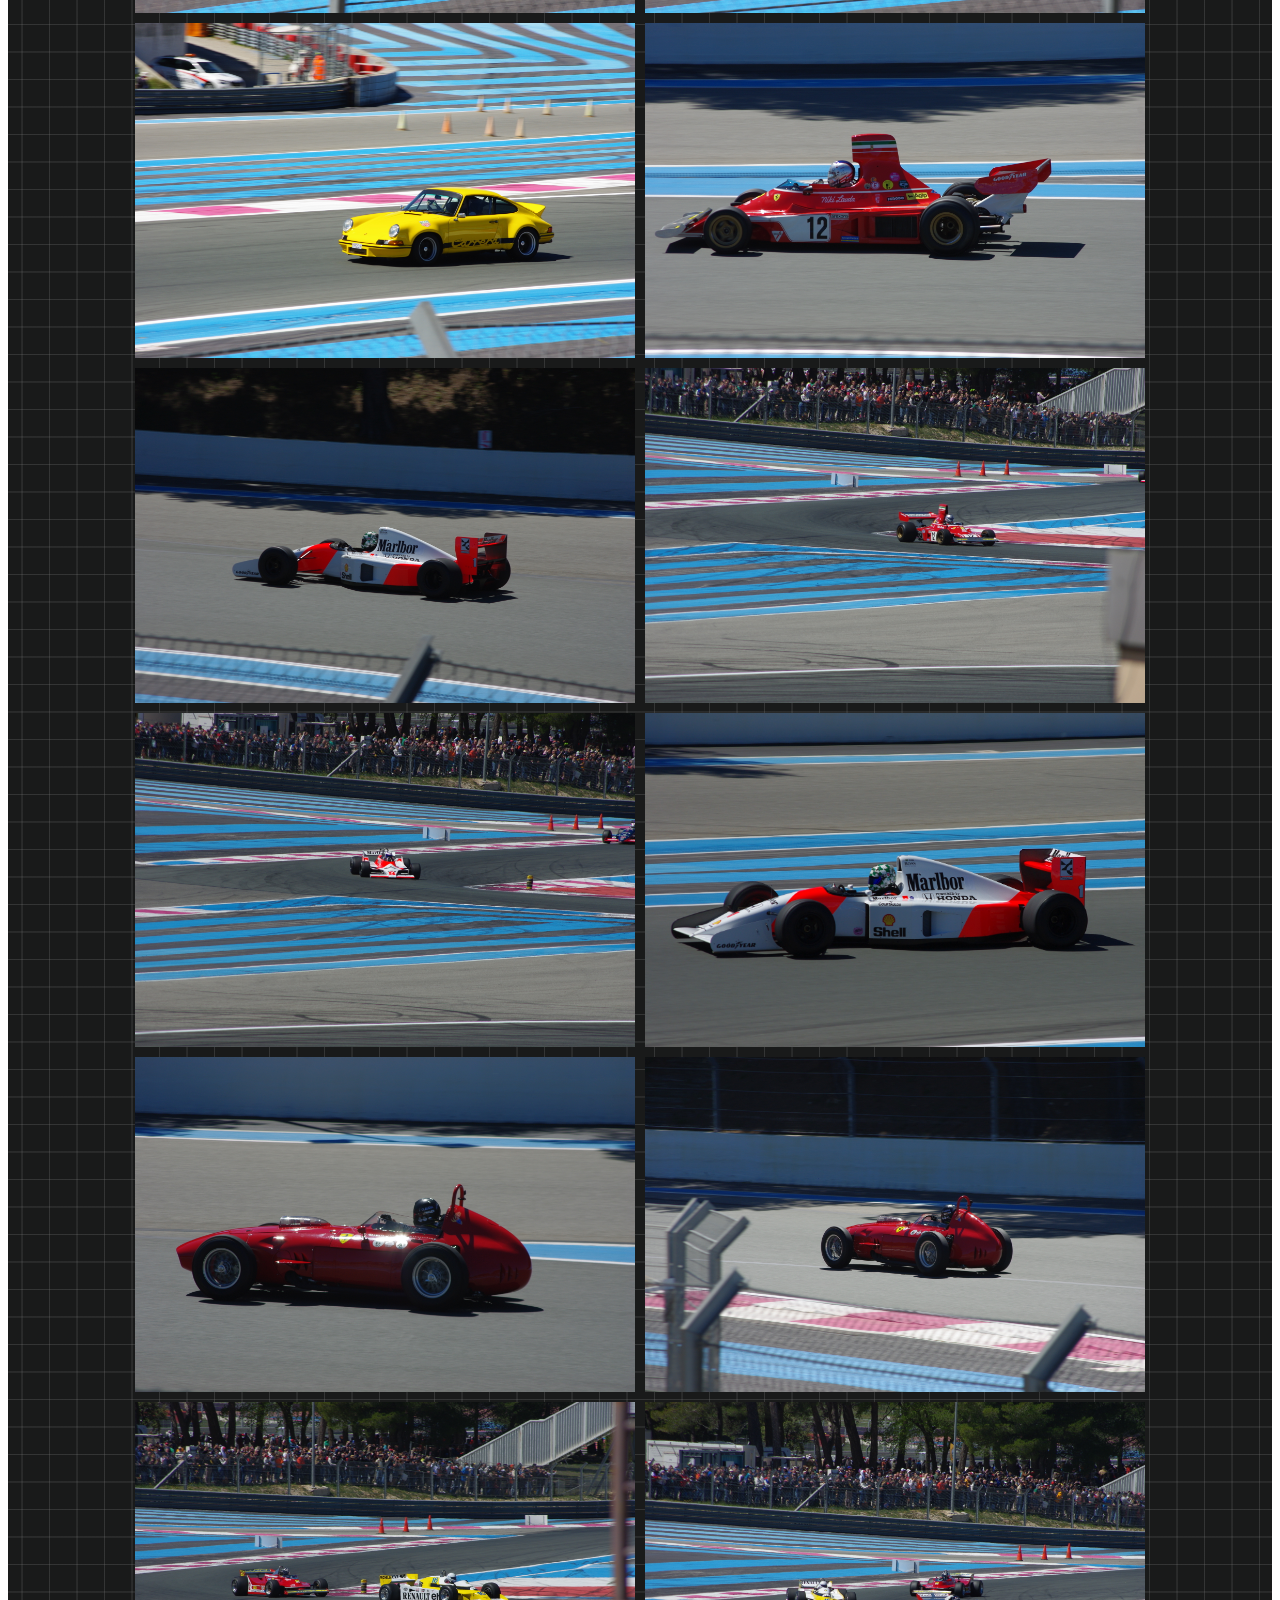
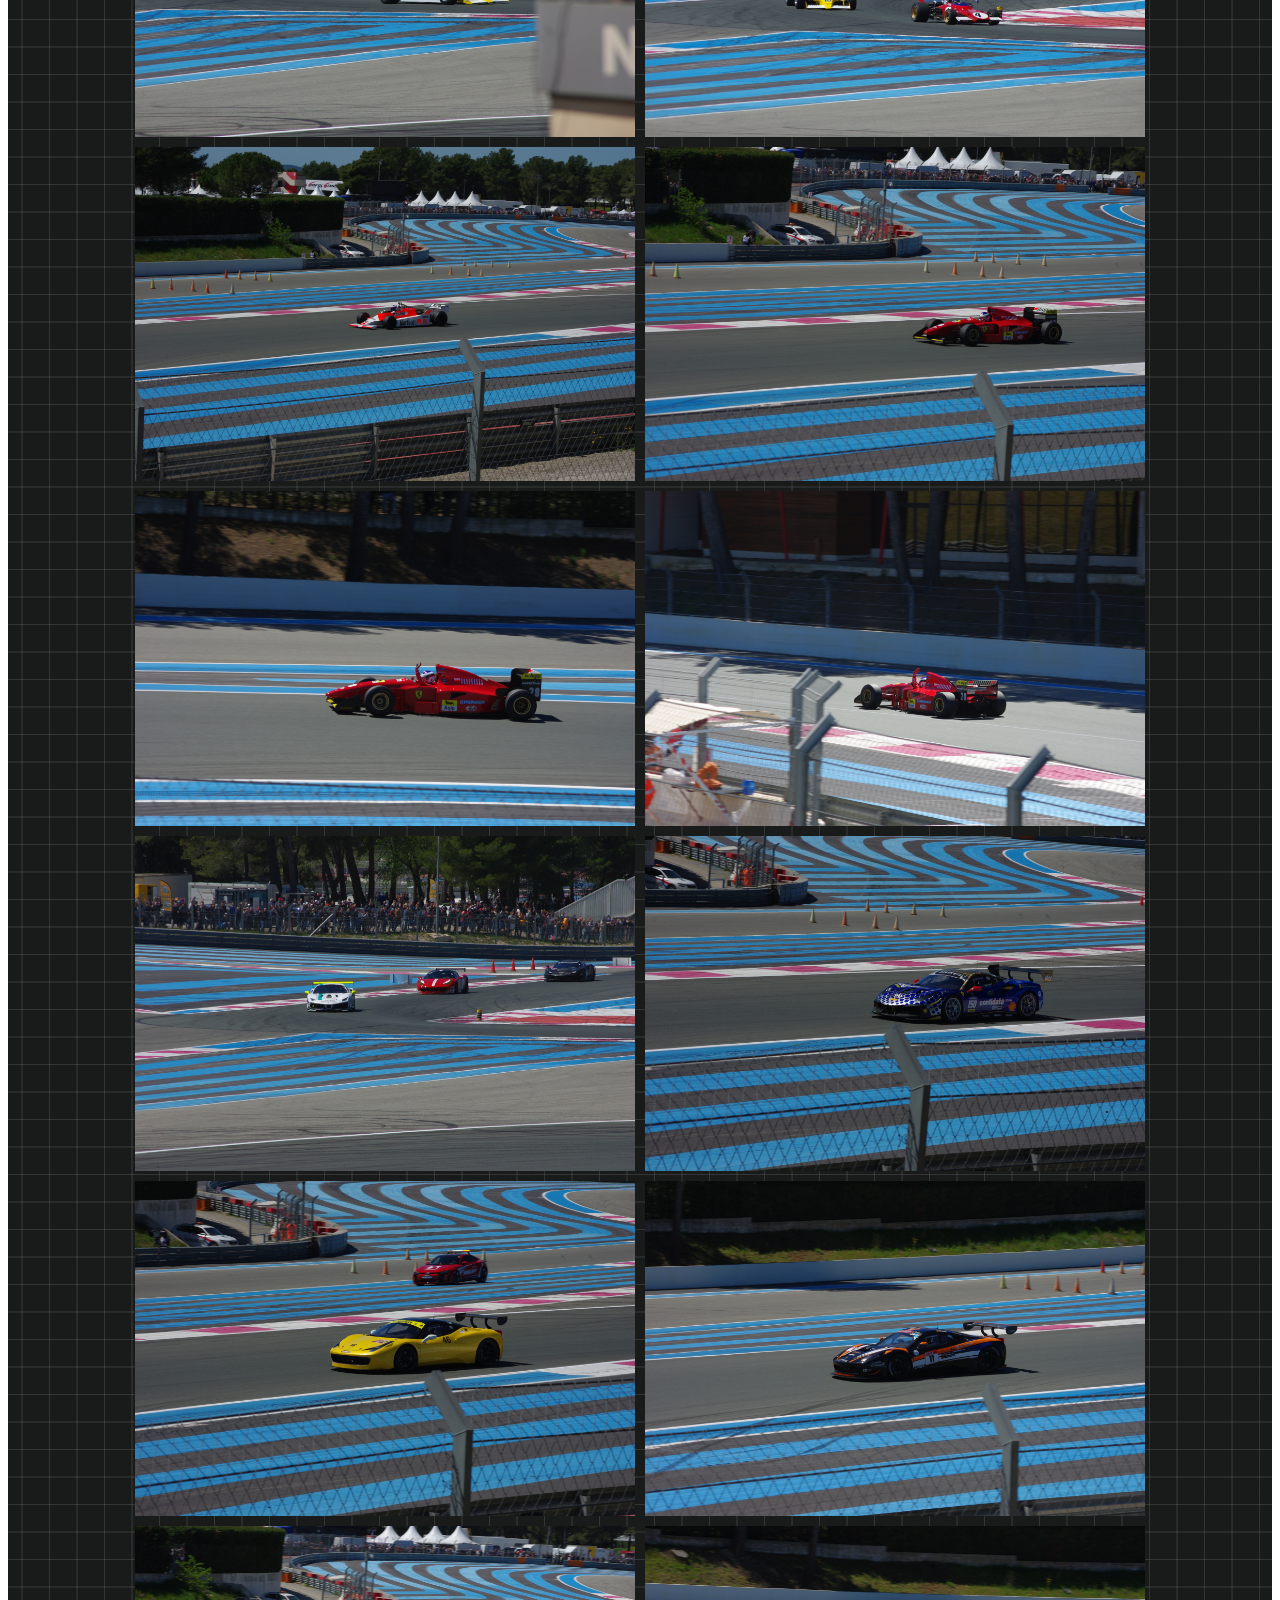
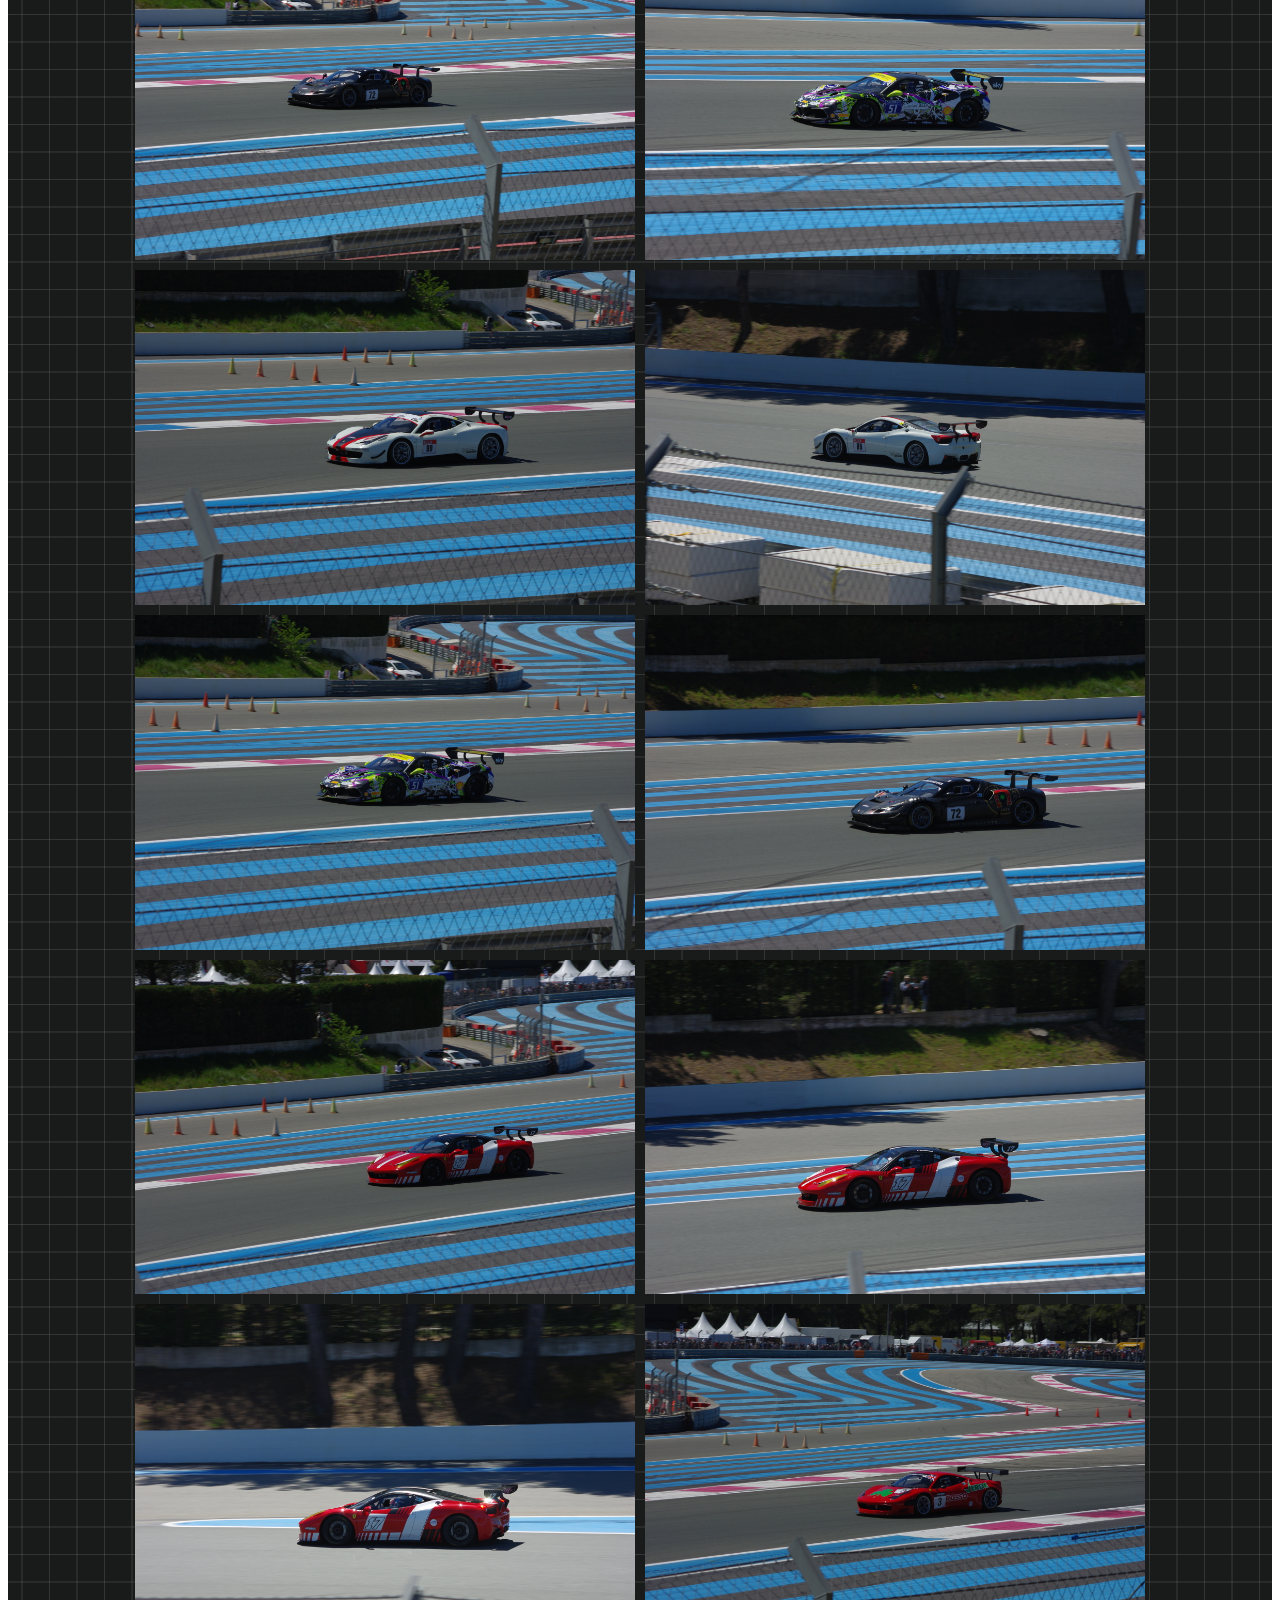
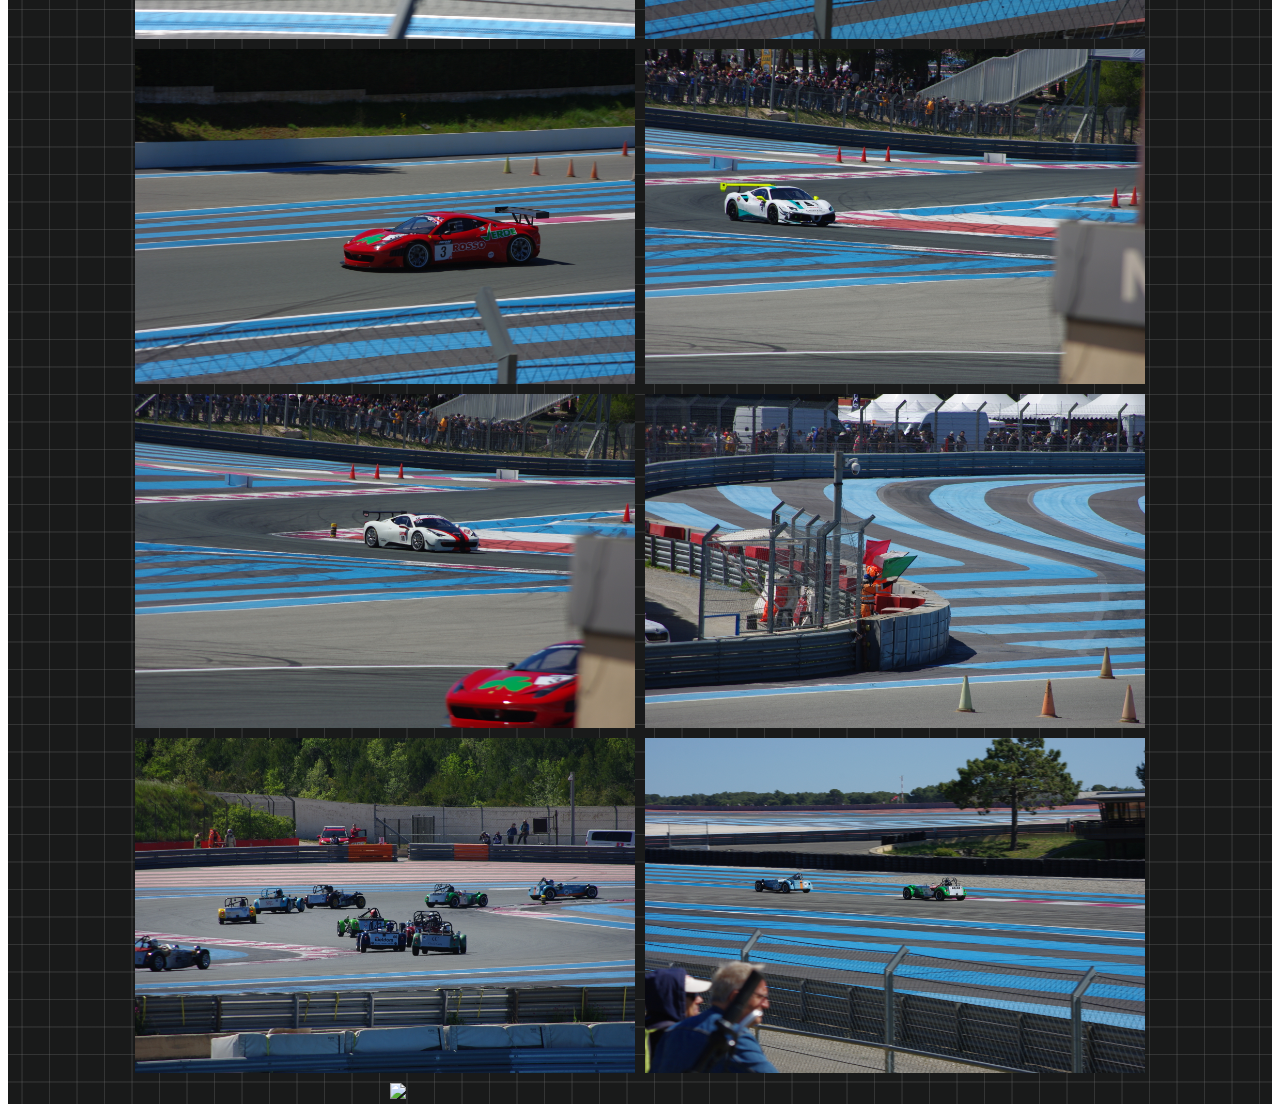
==== commit 7ad129a3: "Update index.html" ====
--- a/index.html
+++ b/index.html
@@ -43,7 +43,7 @@
         <div class="gallery" id="imageGallery"></div>
         <script type="text/javascript">
             // Définir une liste d'images en JavaScript en utilisant le résultat de la fonction Python
-            var liste_images = ['image/IMGP9561.jpg', 'image/IMGP9793.JPG', 'image/IMGP9796.JPG', 'image/IMGP9802.JPG', 'image/IMGP9808.JPG', 'image/IMGP9812.JPG', 'image/IMGP9818.JPG', 'image/IMGP9837.JPG', 'image/IMGP9839.JPG', 'image/IMGP9596.JPG', 'image/IMGP9609.JPG', 'image/IMGP9612.JPG', 'image/IMGP9613.JPG', 'image/IMGP9622.JPG', 'image/IMGP9630.JPG', 'image/IMGP9631.JPG', 'image/IMGP9633.JPG', 'image/IMGP9636.JPG', 'image/IMGP9644.JPG', 'image/IMGP9656.JPG', 'image/IMGP9663.JPG', 
+            var liste_images = ['image/IMGP9561.JPG', 'image/IMGP9793.JPG', 'image/IMGP9796.JPG', 'image/IMGP9802.JPG', 'image/IMGP9808.JPG', 'image/IMGP9812.JPG', 'image/IMGP9818.JPG', 'image/IMGP9837.JPG', 'image/IMGP9839.JPG', 'image/IMGP9596.JPG', 'image/IMGP9609.JPG', 'image/IMGP9612.JPG', 'image/IMGP9613.JPG', 'image/IMGP9622.JPG', 'image/IMGP9630.JPG', 'image/IMGP9631.JPG', 'image/IMGP9633.JPG', 'image/IMGP9636.JPG', 'image/IMGP9644.JPG', 'image/IMGP9656.JPG', 'image/IMGP9663.JPG', 
             'image/IMGP9666.JPG', 'image/IMGP9667.JPG', 'image/IMGP9674.JPG', 'image/IMGP9676.JPG', 'image/IMGP9677.JPG', 'image/IMGP9685.JPG', 'image/IMGP9687.JPG', 'image/IMGP9689.JPG', 'image/IMGP9691.JPG', 'image/IMGP9692.JPG', 'image/IMGP9693.JPG', 'image/IMGP9695.JPG', 'image/IMGP9698.JPG', 'image/IMGP9699.JPG', 'image/IMGP9707.JPG', 'image/IMGP9711.JPG', 'image/IMGP9716.JPG', 'image/IMGP9720.JPG', 'image/IMGP9724.JPG', 'image/IMGP9726.JPG', 'image/IMGP9731.JPG', 'image/IMGP9735.JPG', 'image/IMGP9736.JPG', 'image/IMGP9737.JPG', 'image/IMGP9738.JPG', 'image/IMGP9739.JPG', 'image/IMGP9752.JPG', 'image/IMGP9762.JPG', 'image/IMGP9769.JPG', 'image/IMGP9776.JPG', 'image/IMGP9781.JPG', 'IMGP9561.JPG'] ;
 
             // Passer la liste d'images à une fonction JavaScript pour l'affichage
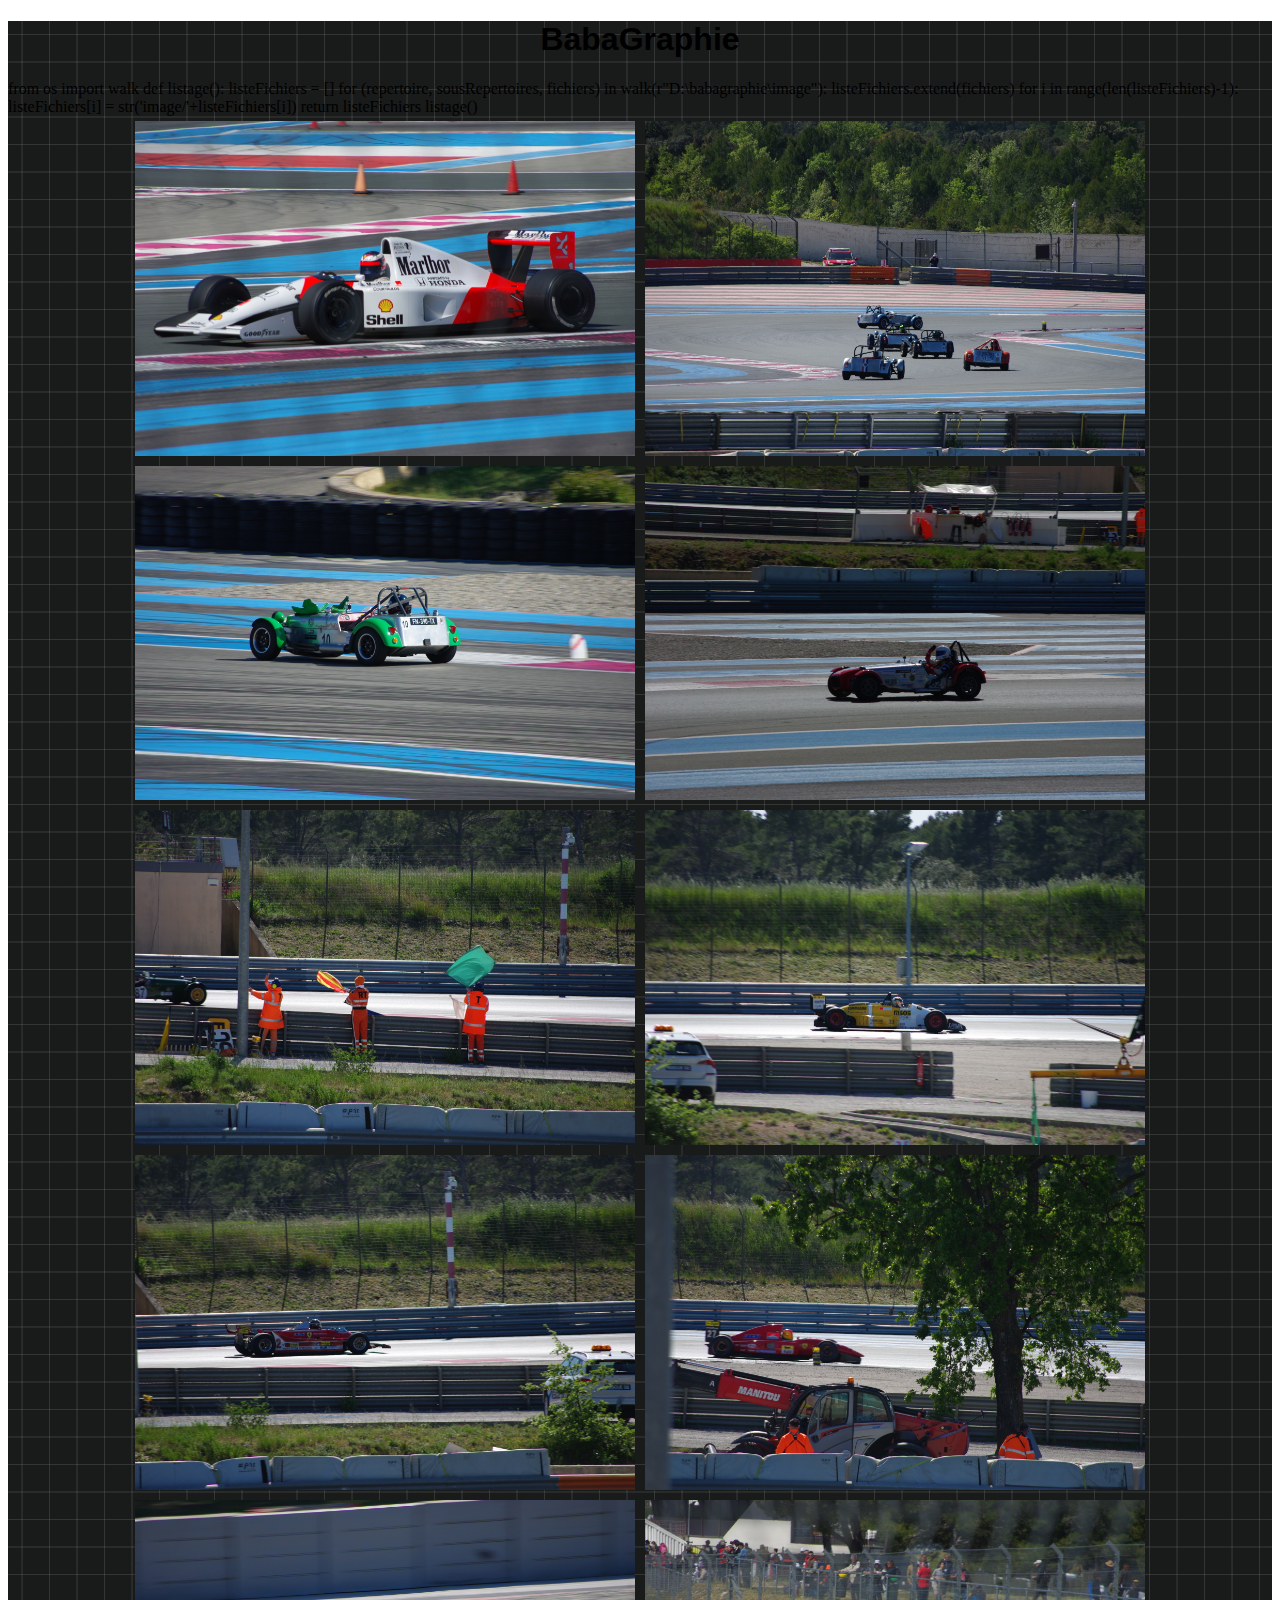
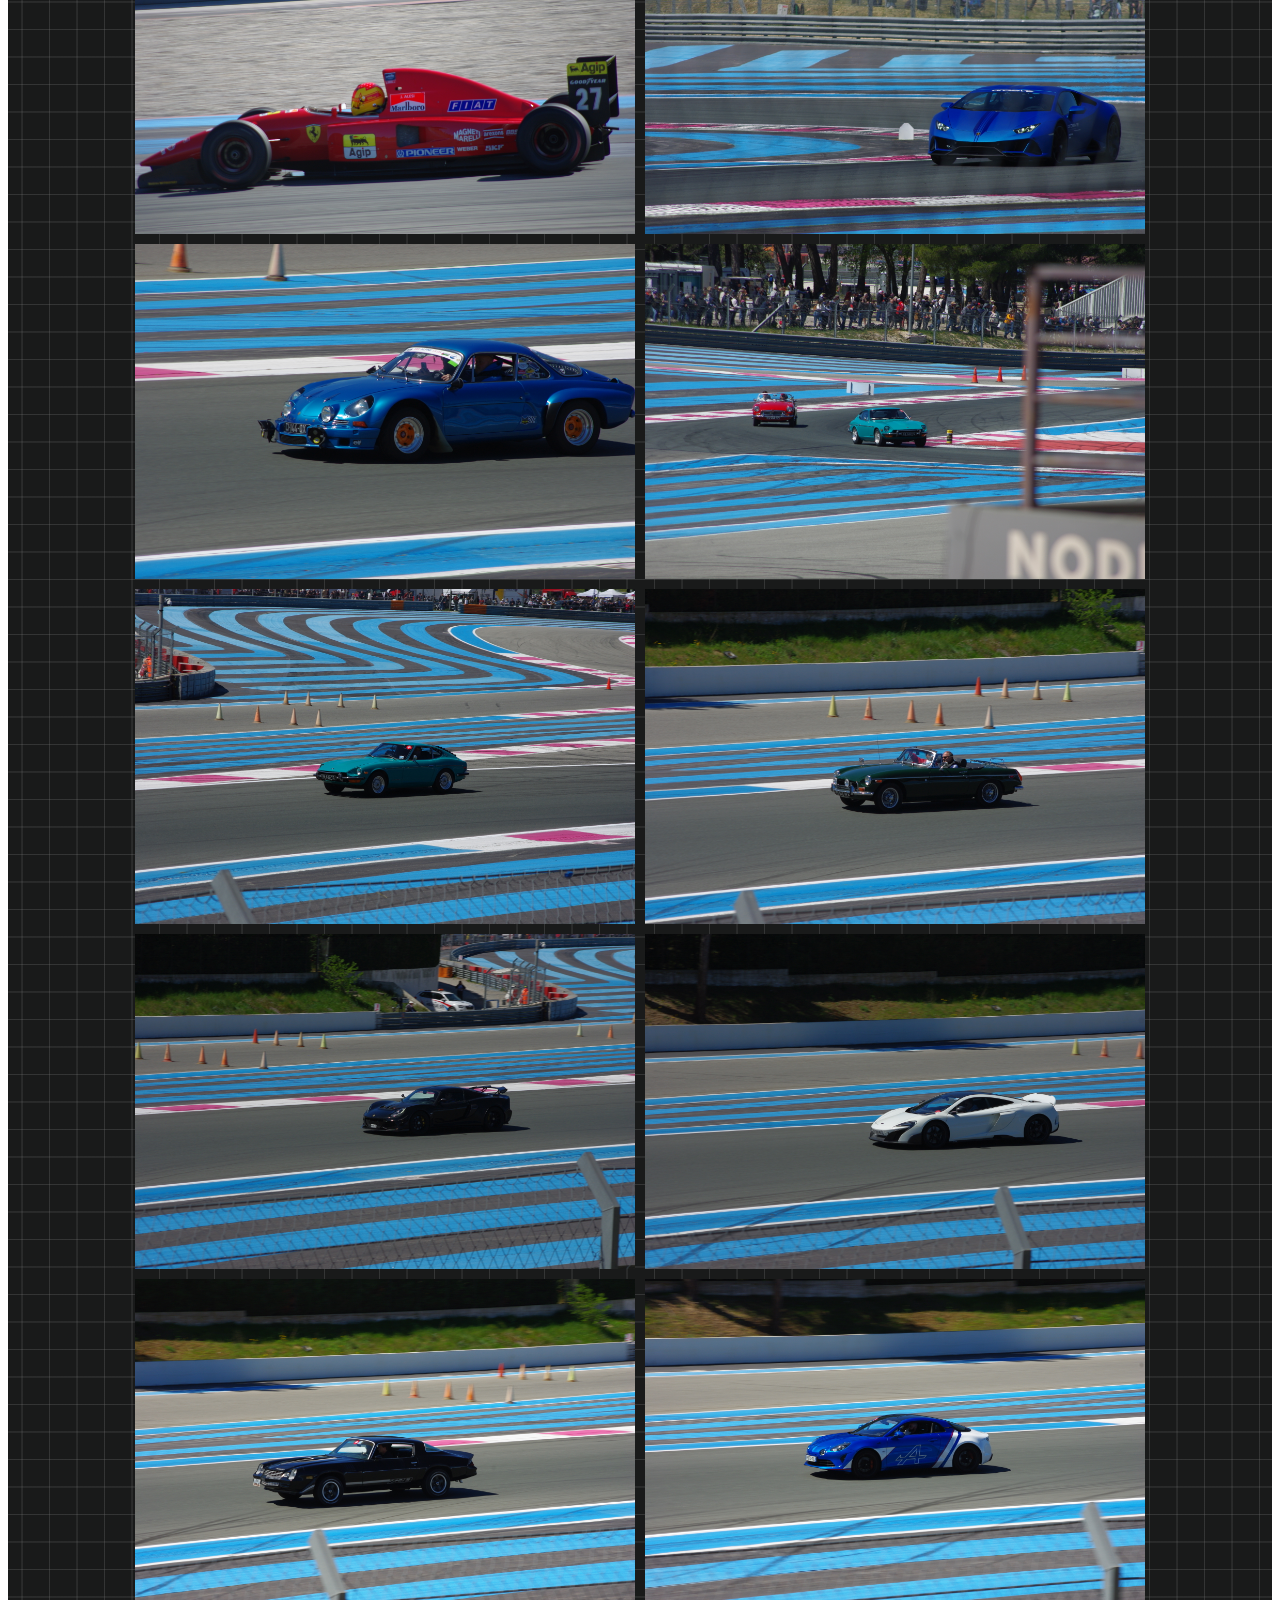
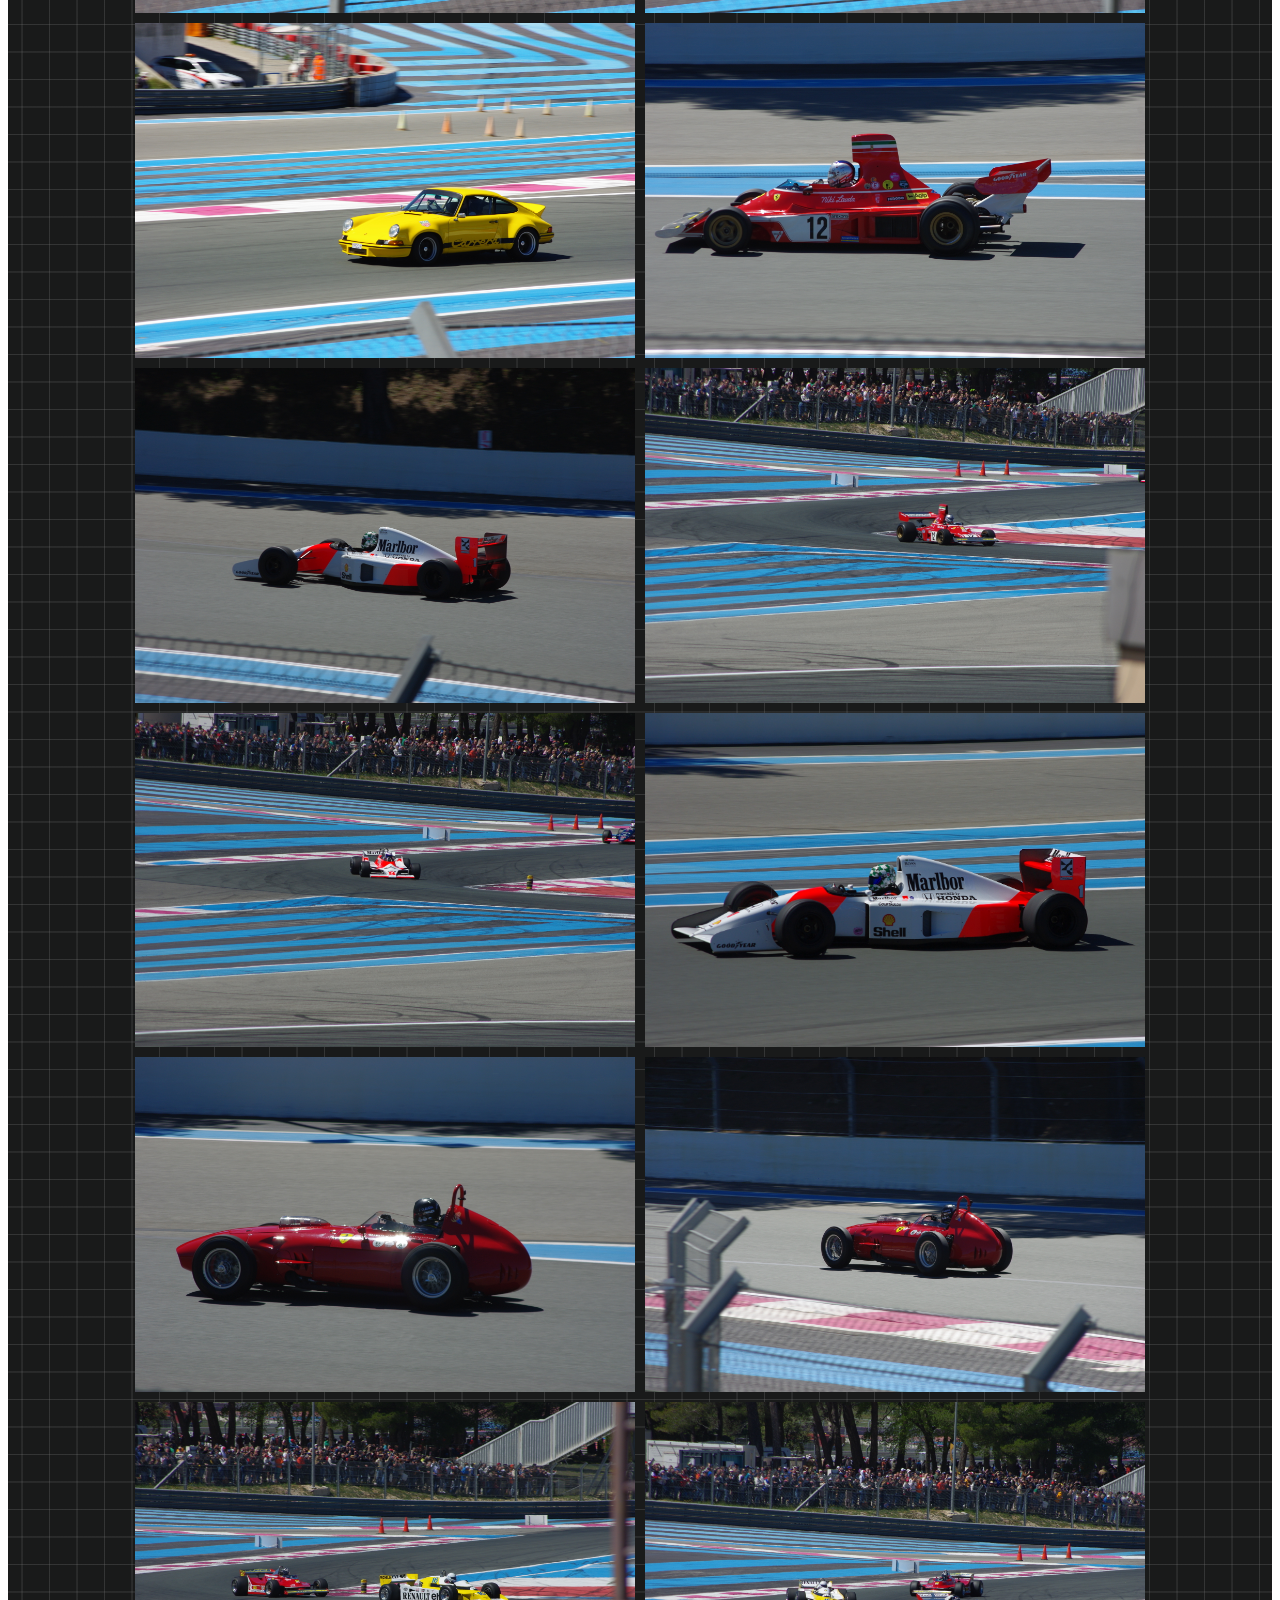
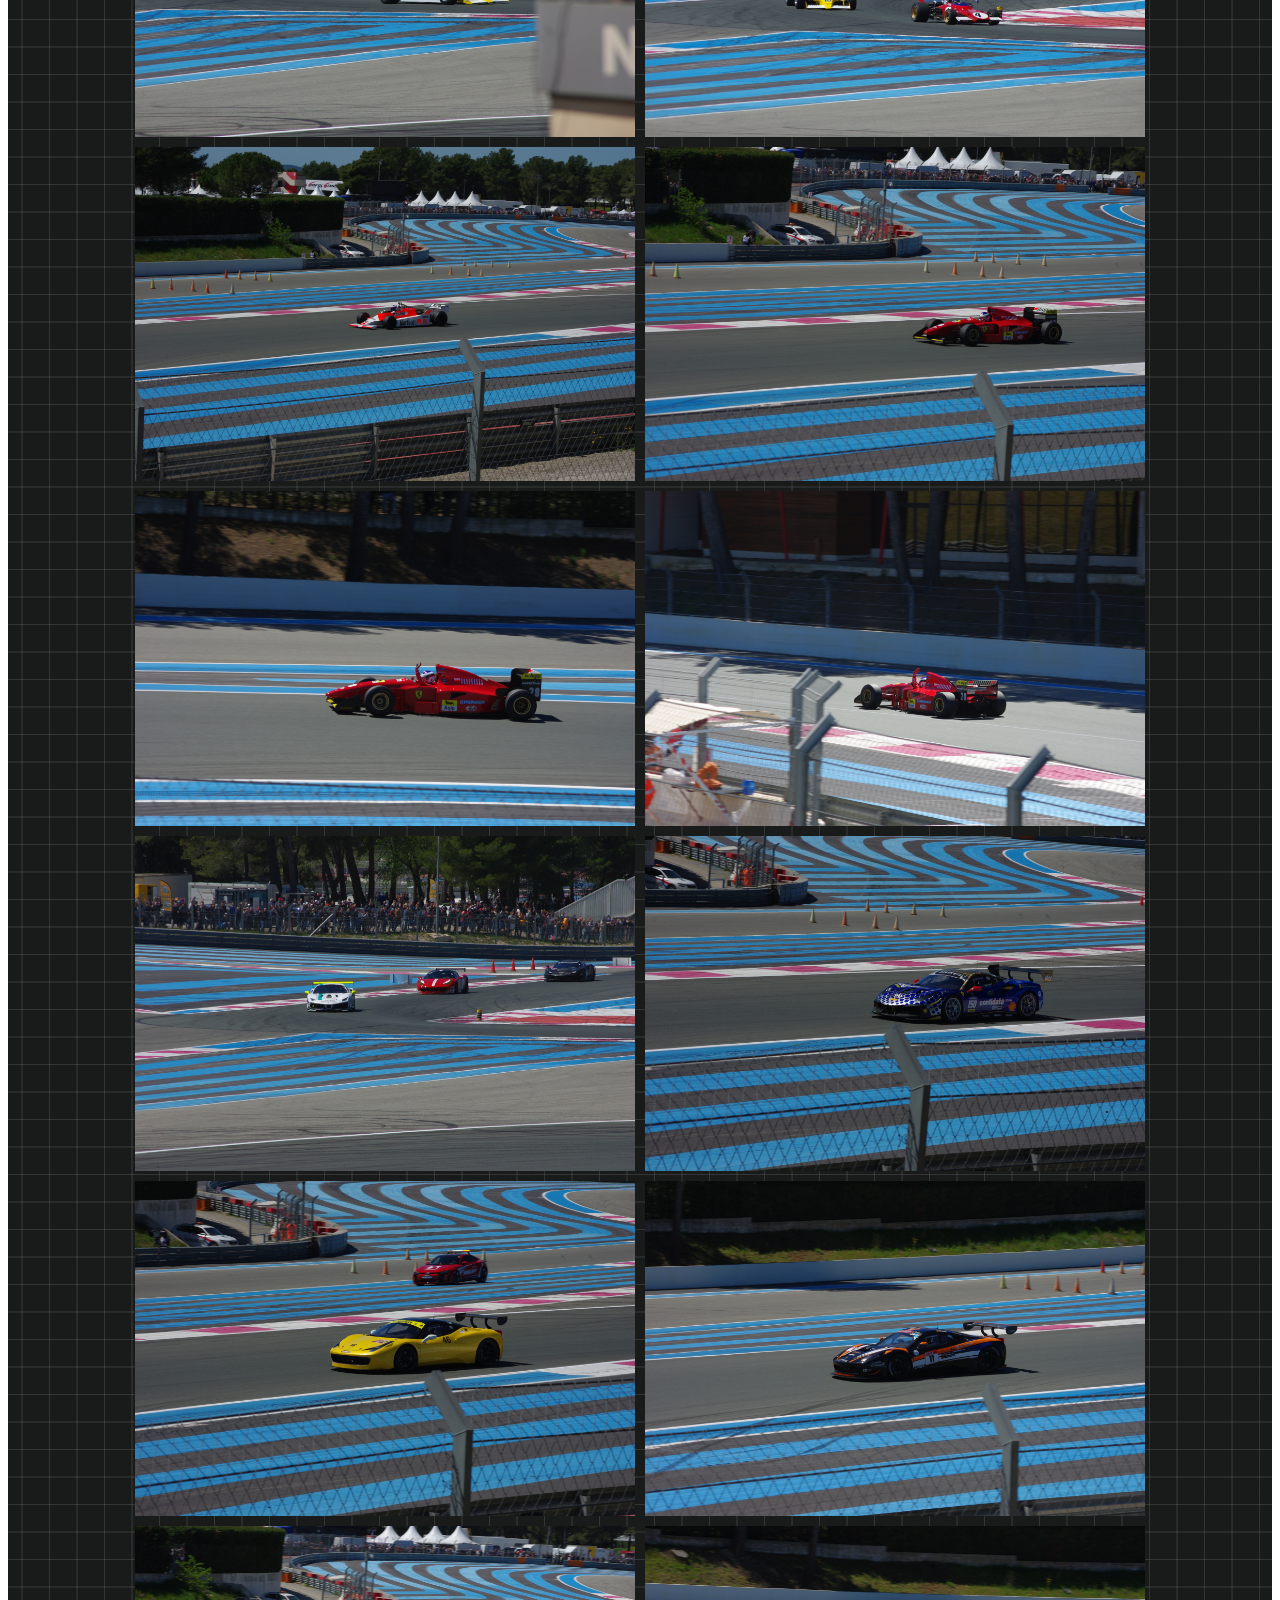
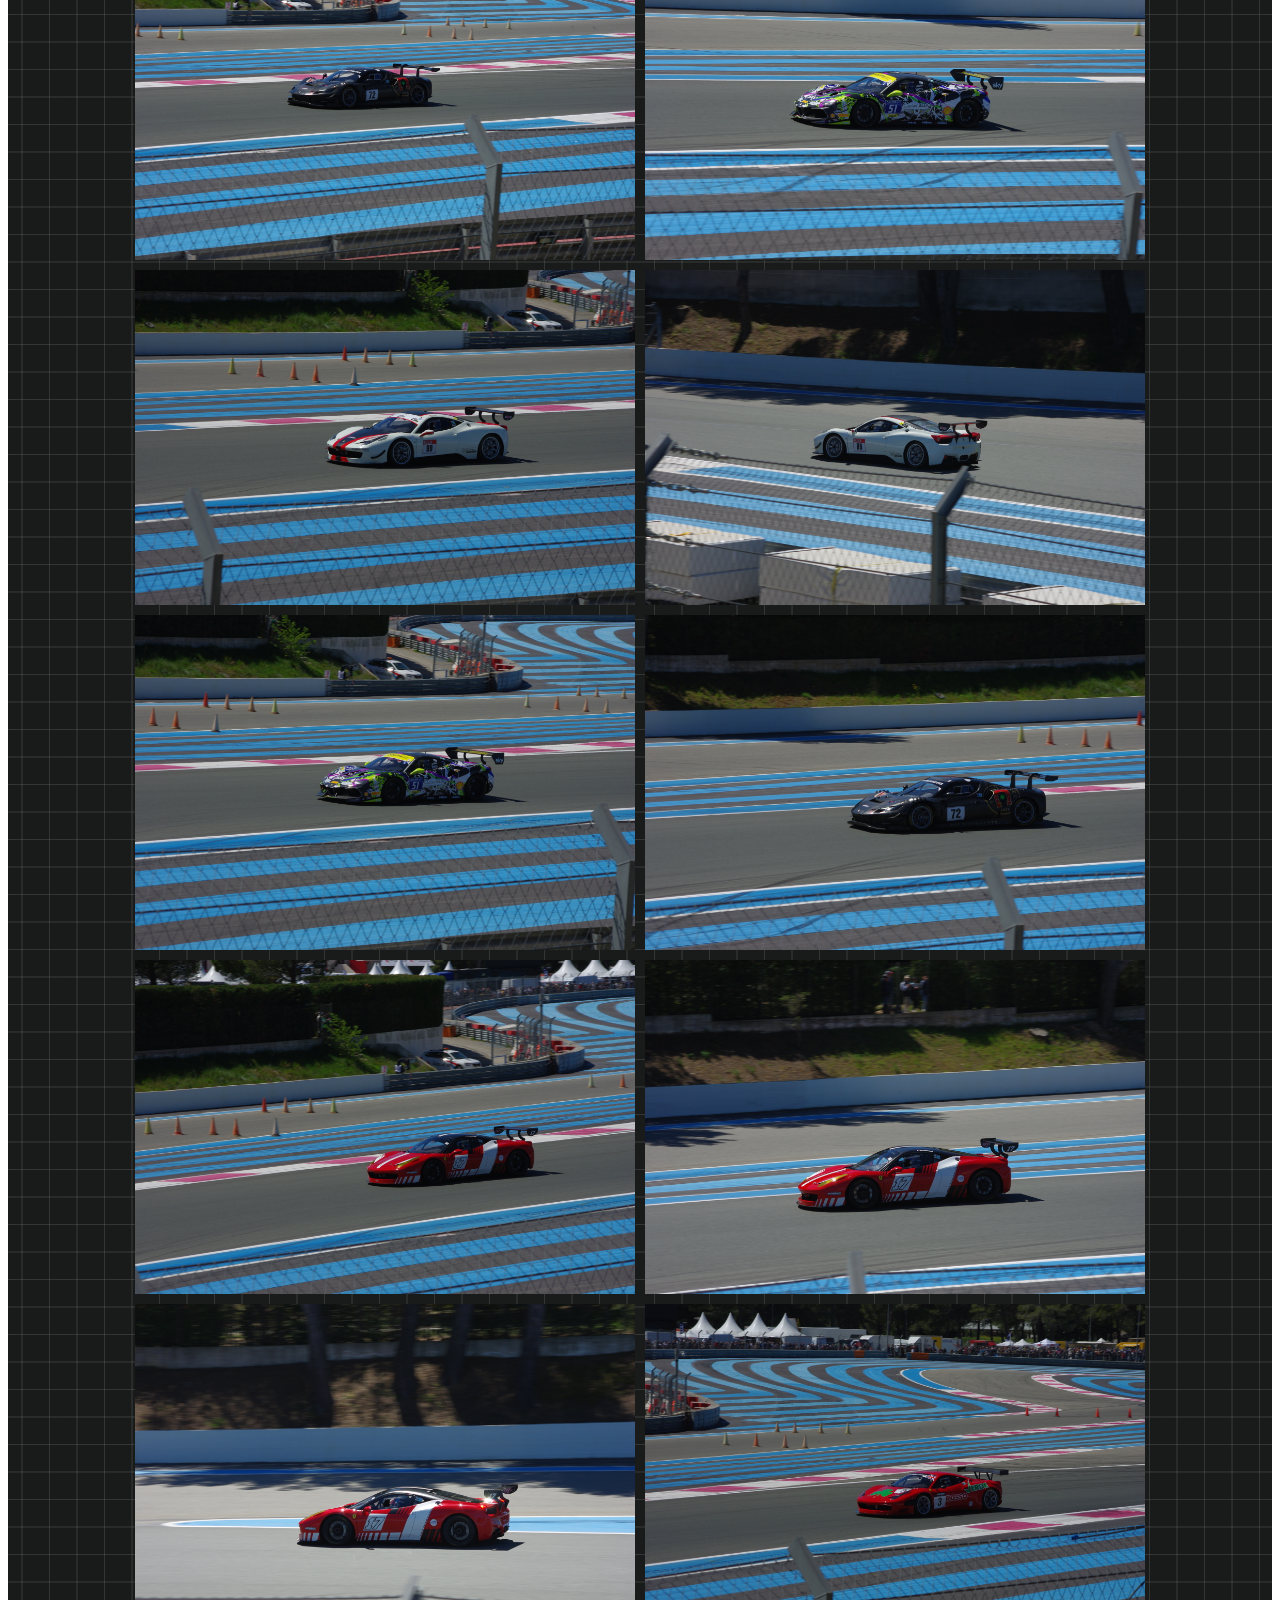
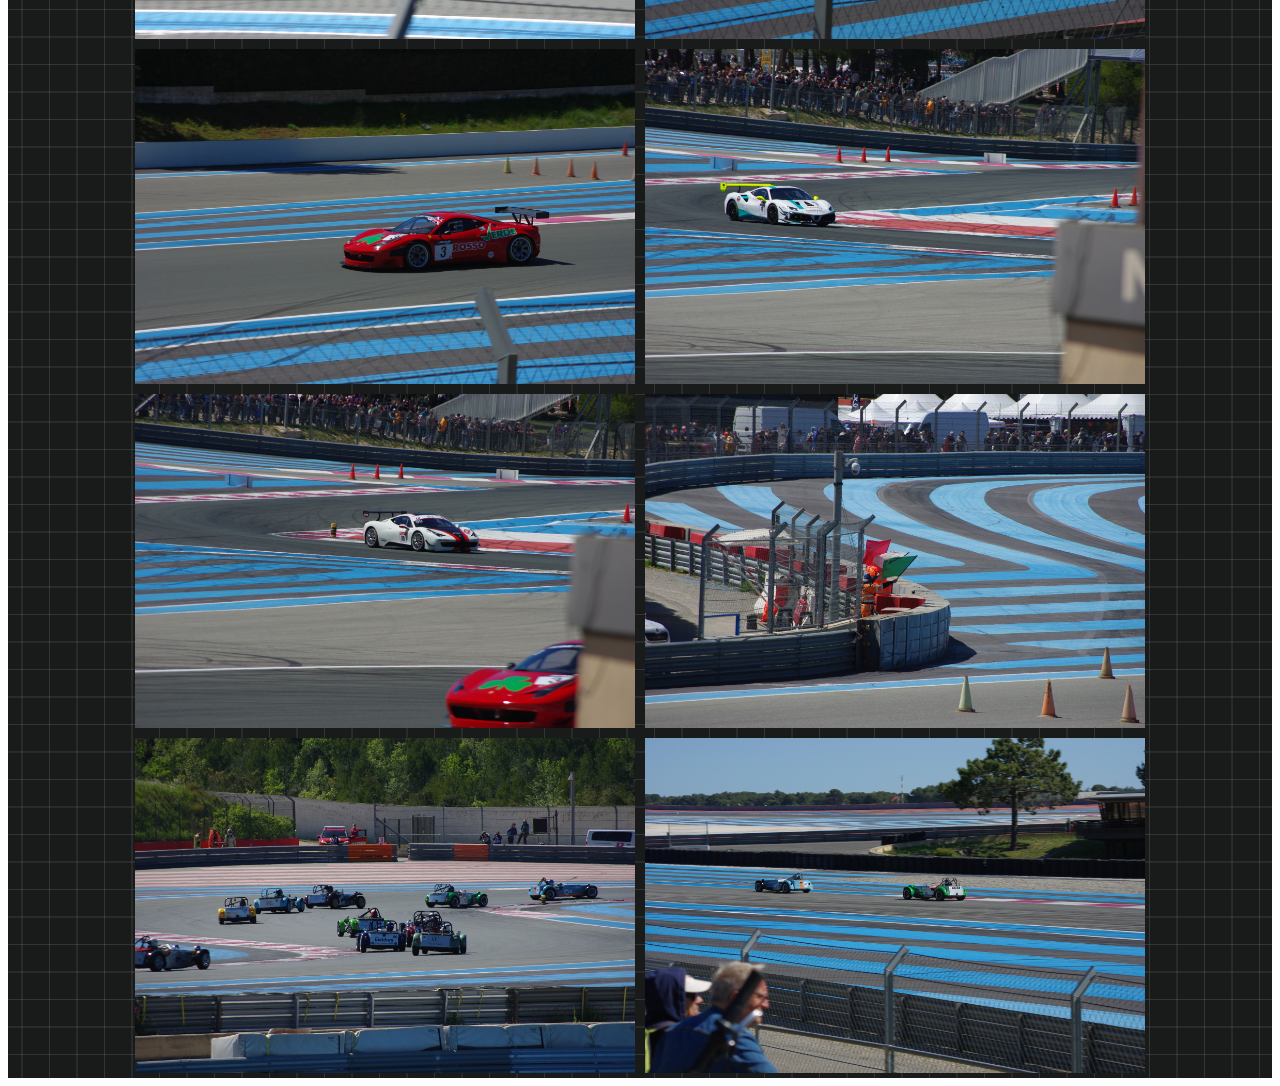
==== commit 34a8726a: "Update index.html" ====
--- a/index.html
+++ b/index.html
@@ -44,7 +44,7 @@
         <script type="text/javascript">
             // Définir une liste d'images en JavaScript en utilisant le résultat de la fonction Python
             var liste_images = ['image/IMGP9561.JPG', 'image/IMGP9793.JPG', 'image/IMGP9796.JPG', 'image/IMGP9802.JPG', 'image/IMGP9808.JPG', 'image/IMGP9812.JPG', 'image/IMGP9818.JPG', 'image/IMGP9837.JPG', 'image/IMGP9839.JPG', 'image/IMGP9596.JPG', 'image/IMGP9609.JPG', 'image/IMGP9612.JPG', 'image/IMGP9613.JPG', 'image/IMGP9622.JPG', 'image/IMGP9630.JPG', 'image/IMGP9631.JPG', 'image/IMGP9633.JPG', 'image/IMGP9636.JPG', 'image/IMGP9644.JPG', 'image/IMGP9656.JPG', 'image/IMGP9663.JPG', 
-            'image/IMGP9666.JPG', 'image/IMGP9667.JPG', 'image/IMGP9674.JPG', 'image/IMGP9676.JPG', 'image/IMGP9677.JPG', 'image/IMGP9685.JPG', 'image/IMGP9687.JPG', 'image/IMGP9689.JPG', 'image/IMGP9691.JPG', 'image/IMGP9692.JPG', 'image/IMGP9693.JPG', 'image/IMGP9695.JPG', 'image/IMGP9698.JPG', 'image/IMGP9699.JPG', 'image/IMGP9707.JPG', 'image/IMGP9711.JPG', 'image/IMGP9716.JPG', 'image/IMGP9720.JPG', 'image/IMGP9724.JPG', 'image/IMGP9726.JPG', 'image/IMGP9731.JPG', 'image/IMGP9735.JPG', 'image/IMGP9736.JPG', 'image/IMGP9737.JPG', 'image/IMGP9738.JPG', 'image/IMGP9739.JPG', 'image/IMGP9752.JPG', 'image/IMGP9762.JPG', 'image/IMGP9769.JPG', 'image/IMGP9776.JPG', 'image/IMGP9781.JPG', 'IMGP9561.JPG'] ;
+            'image/IMGP9666.JPG', 'image/IMGP9667.JPG', 'image/IMGP9674.JPG', 'image/IMGP9676.JPG', 'image/IMGP9677.JPG', 'image/IMGP9685.JPG', 'image/IMGP9687.JPG', 'image/IMGP9689.JPG', 'image/IMGP9691.JPG', 'image/IMGP9692.JPG', 'image/IMGP9693.JPG', 'image/IMGP9695.JPG', 'image/IMGP9698.JPG', 'image/IMGP9699.JPG', 'image/IMGP9707.JPG', 'image/IMGP9711.JPG', 'image/IMGP9716.JPG', 'image/IMGP9720.JPG', 'image/IMGP9724.JPG', 'image/IMGP9726.JPG', 'image/IMGP9731.JPG', 'image/IMGP9735.JPG', 'image/IMGP9736.JPG', 'image/IMGP9737.JPG', 'image/IMGP9738.JPG', 'image/IMGP9739.JPG', 'image/IMGP9752.JPG', 'image/IMGP9762.JPG', 'image/IMGP9769.JPG', 'image/IMGP9776.JPG', 'image/IMGP9781.JPG'] ;
 
             // Passer la liste d'images à une fonction JavaScript pour l'affichage
             afficherImages(liste_images);
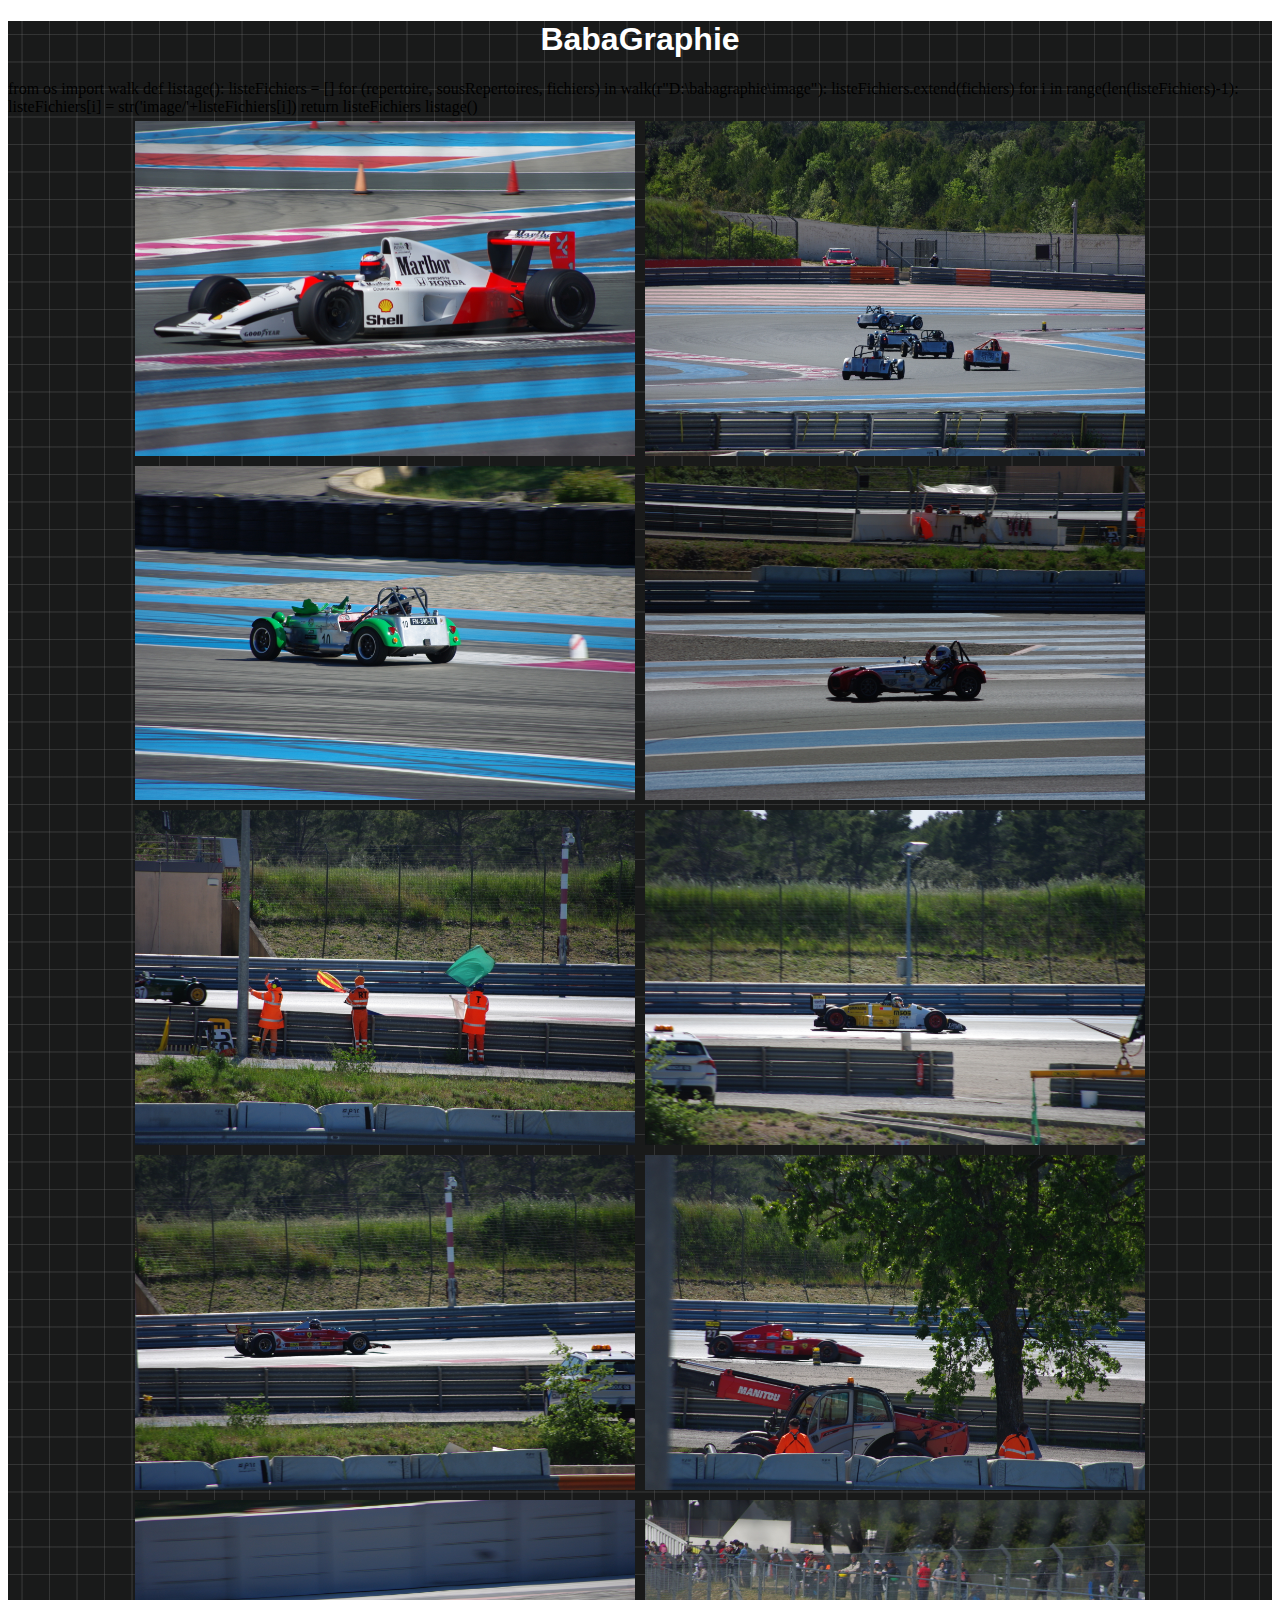
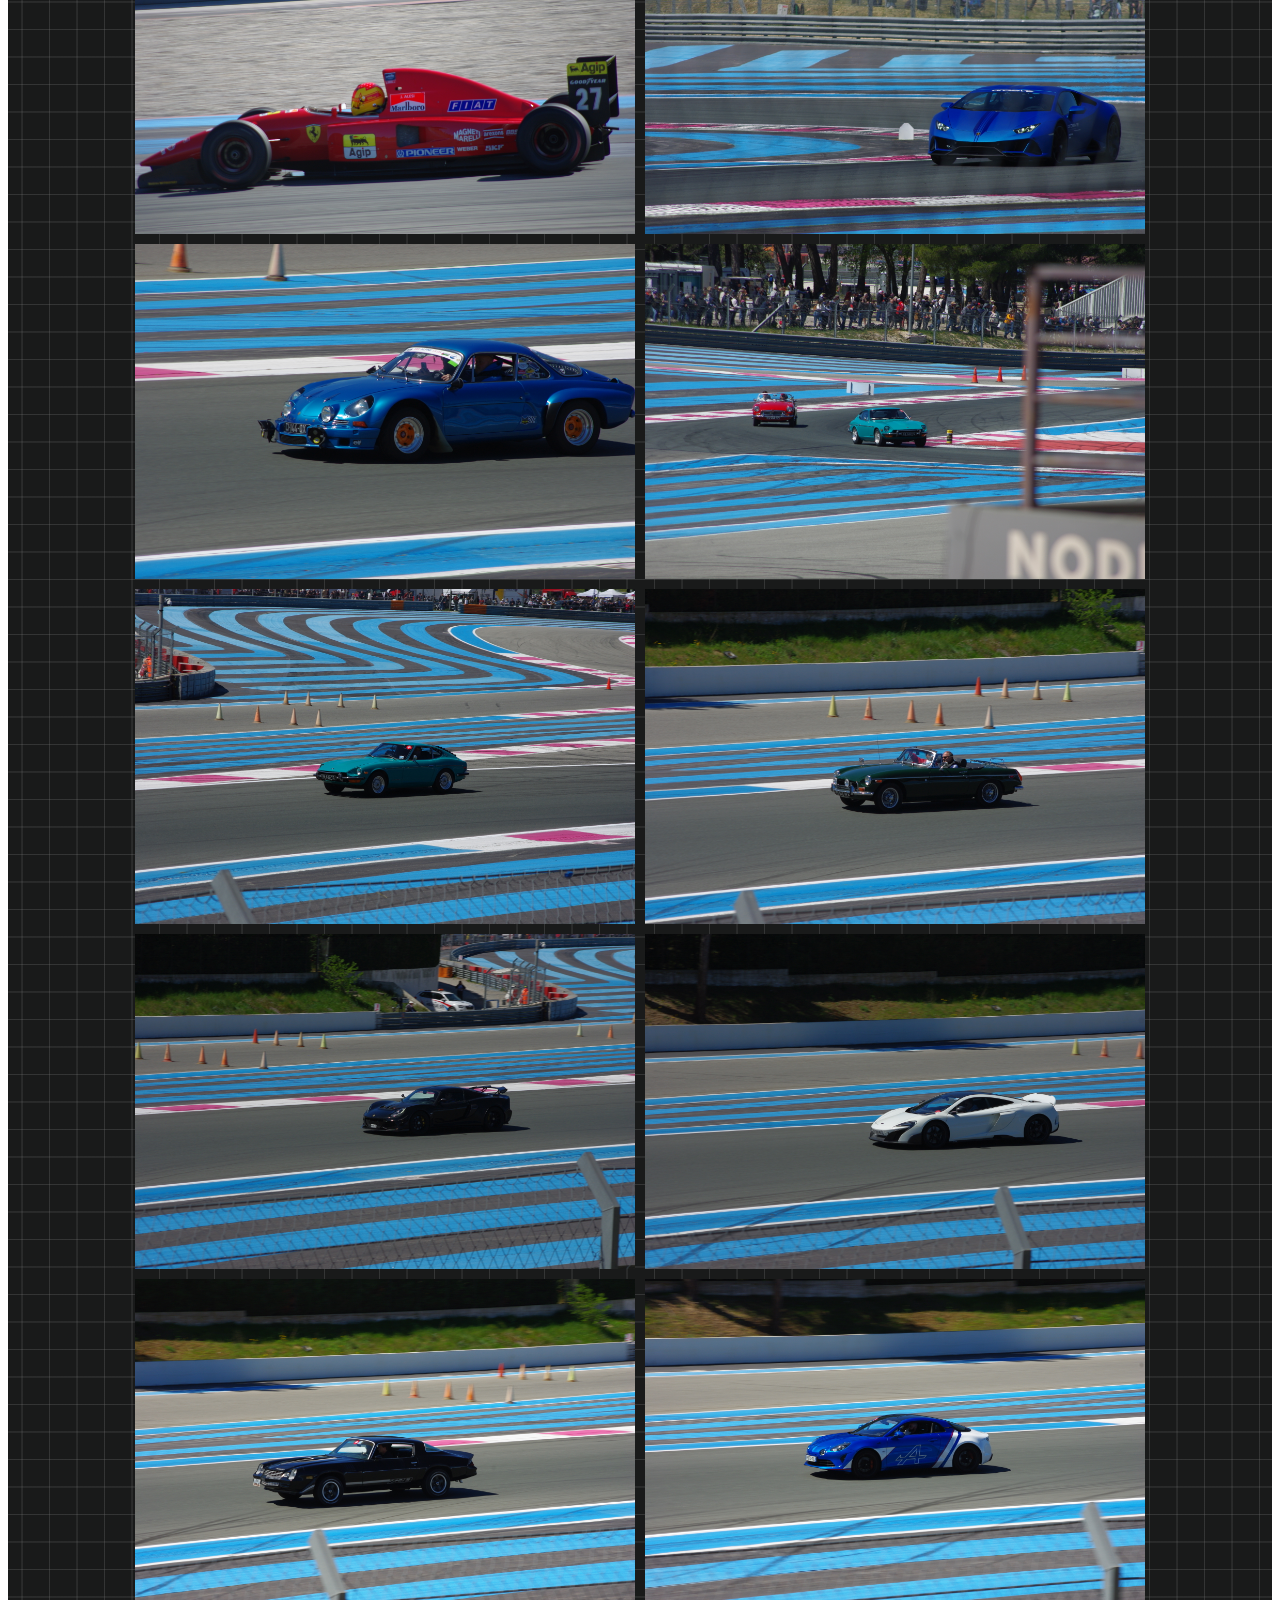
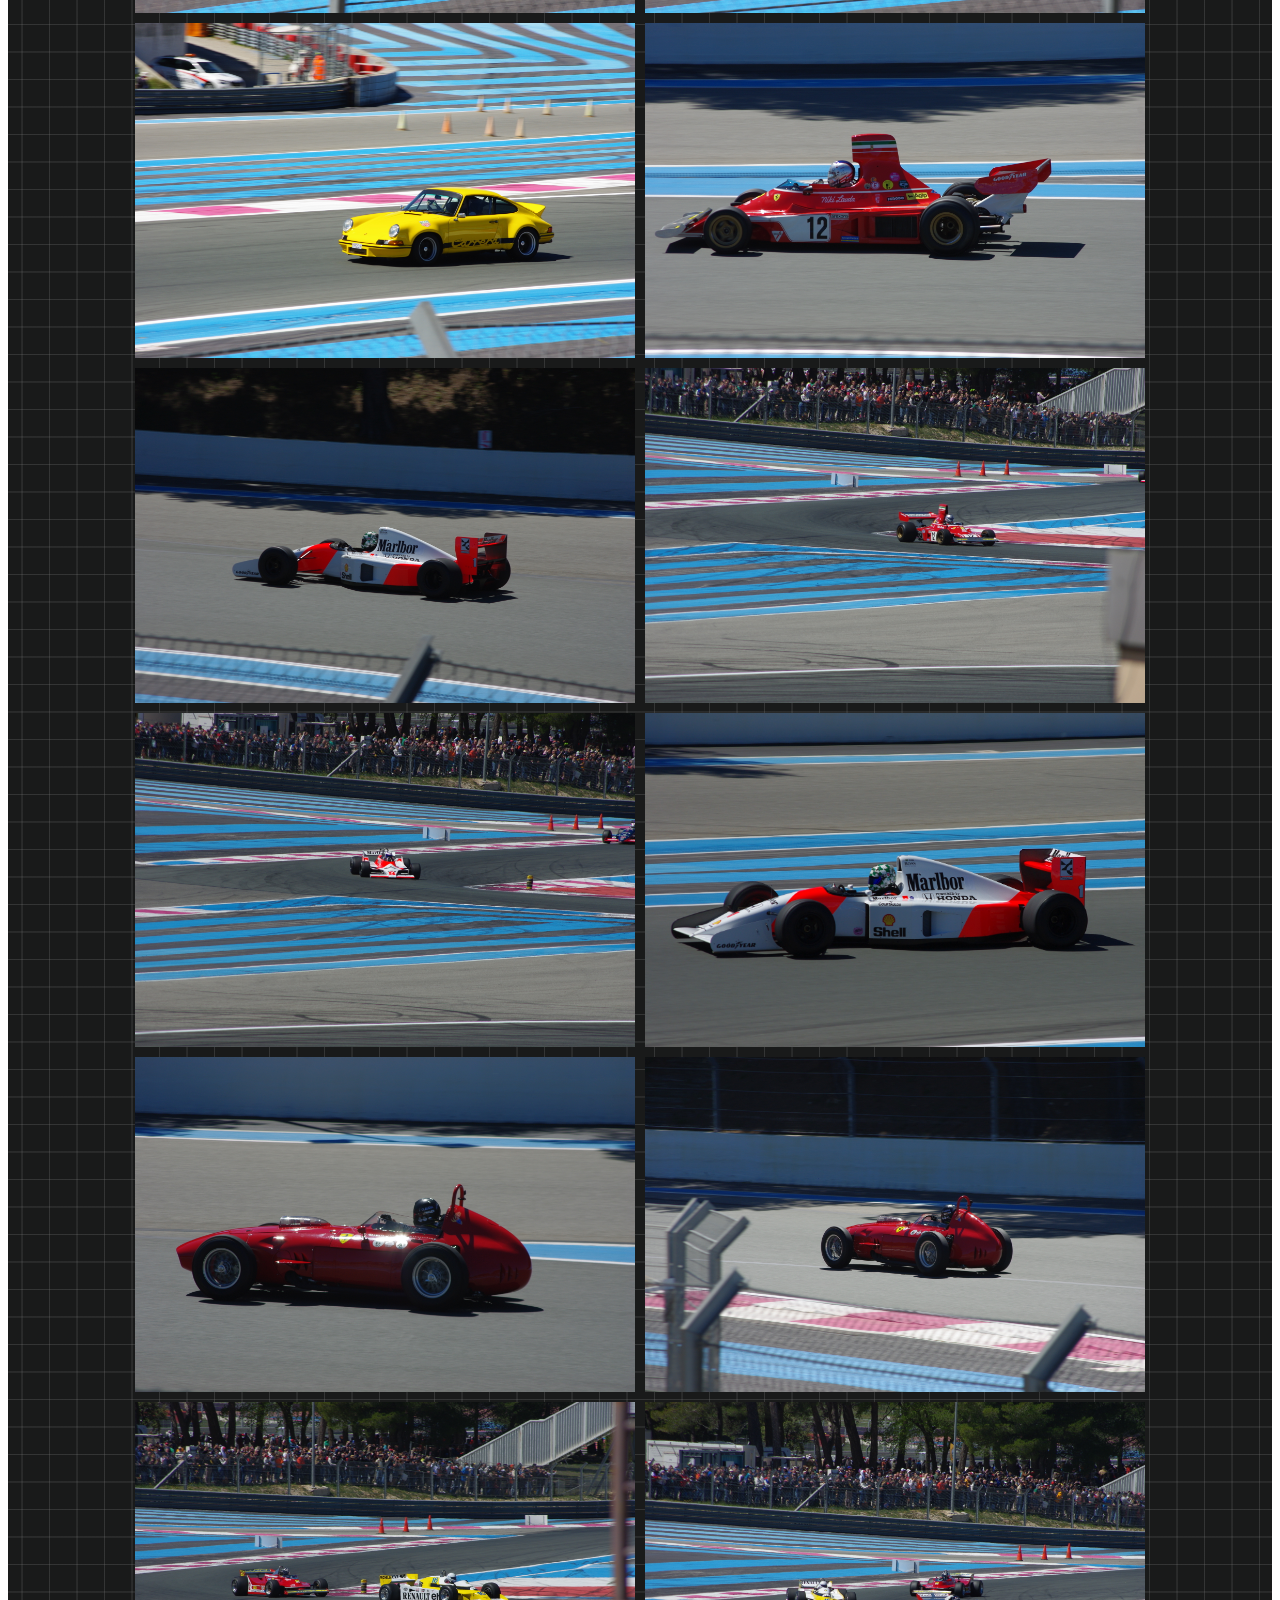
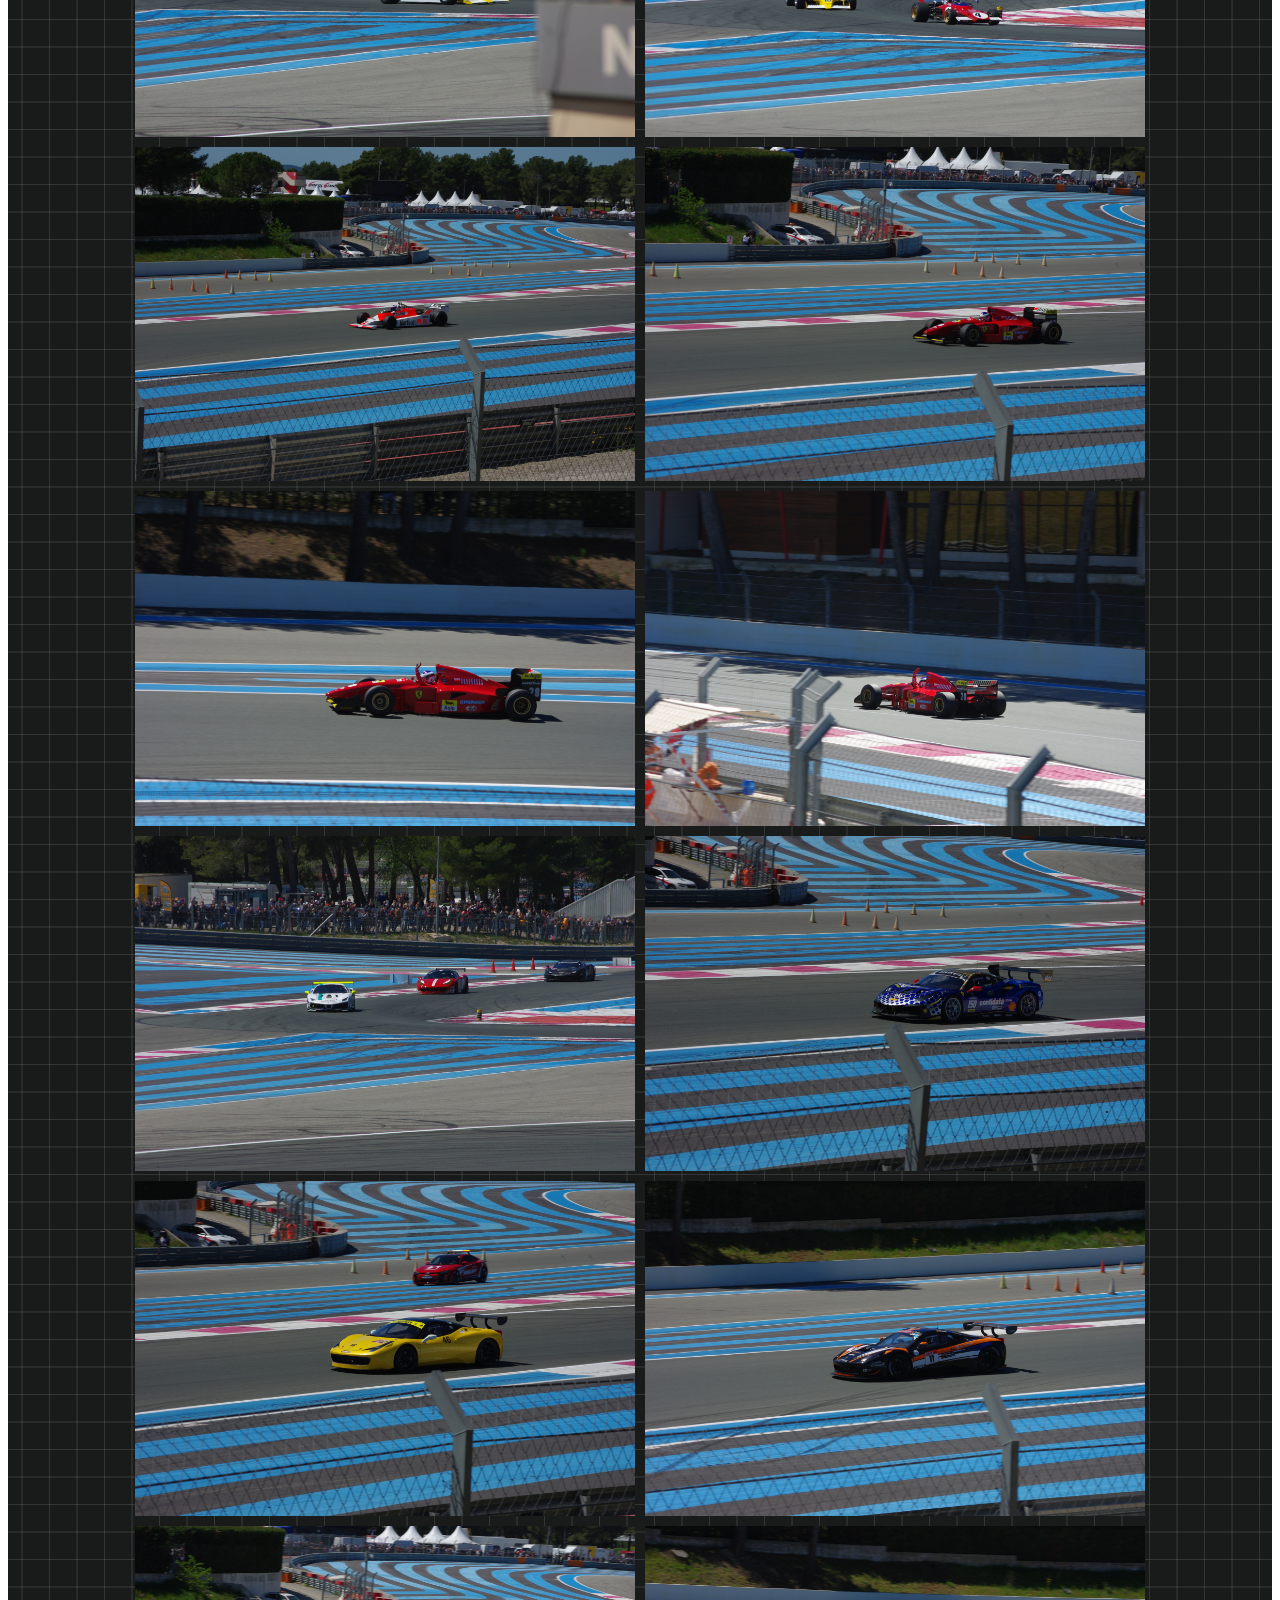
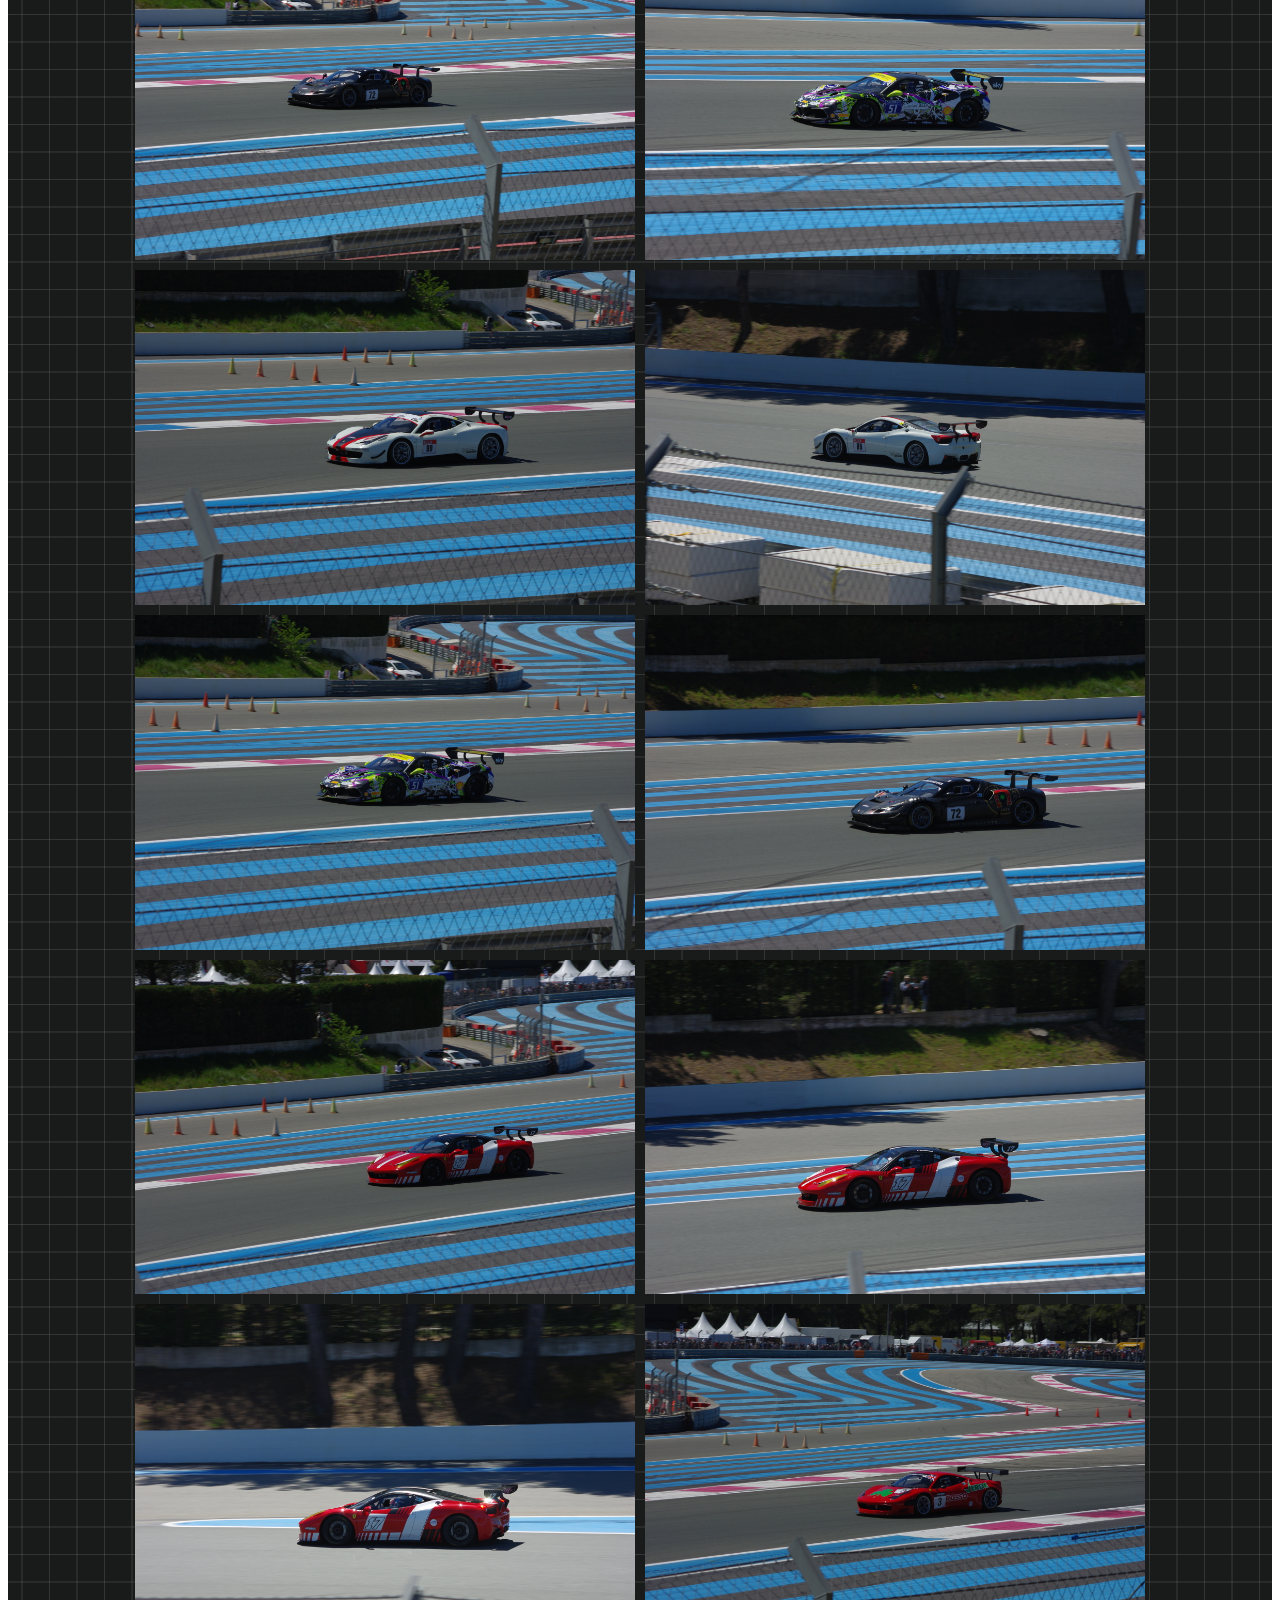
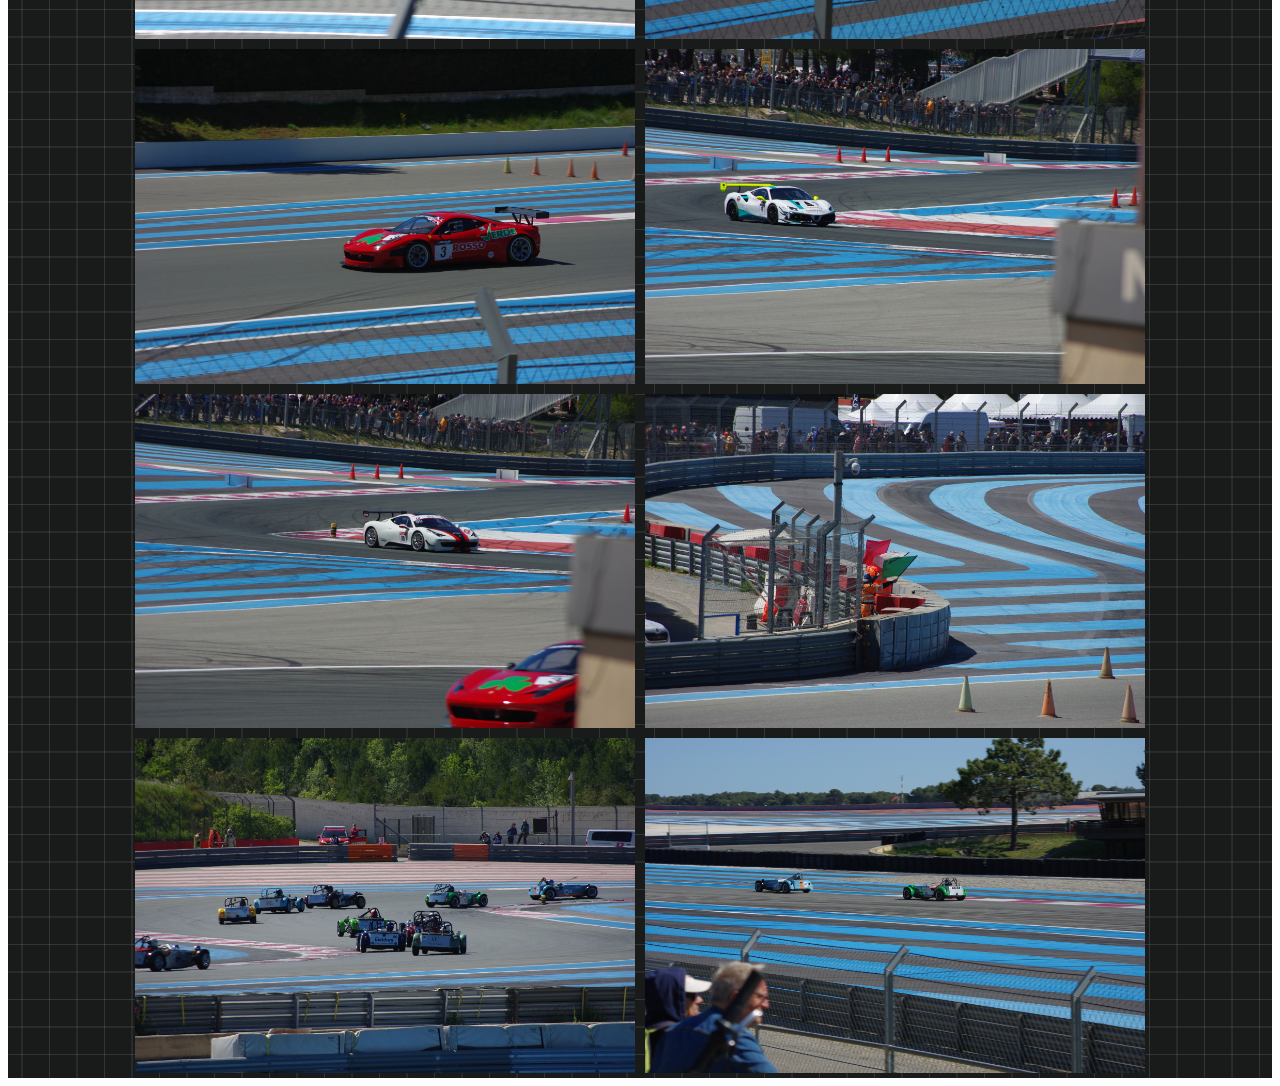
==== commit af1613e5: "Update index.html" ====
--- a/index.html
+++ b/index.html
@@ -8,6 +8,7 @@
     <style>
         .titre {
             text-align: center;
+            color:#FFFFFF;
             font-family: "Comic Sans MS", cursive, sans-serif; 
         }
         .gallery {
